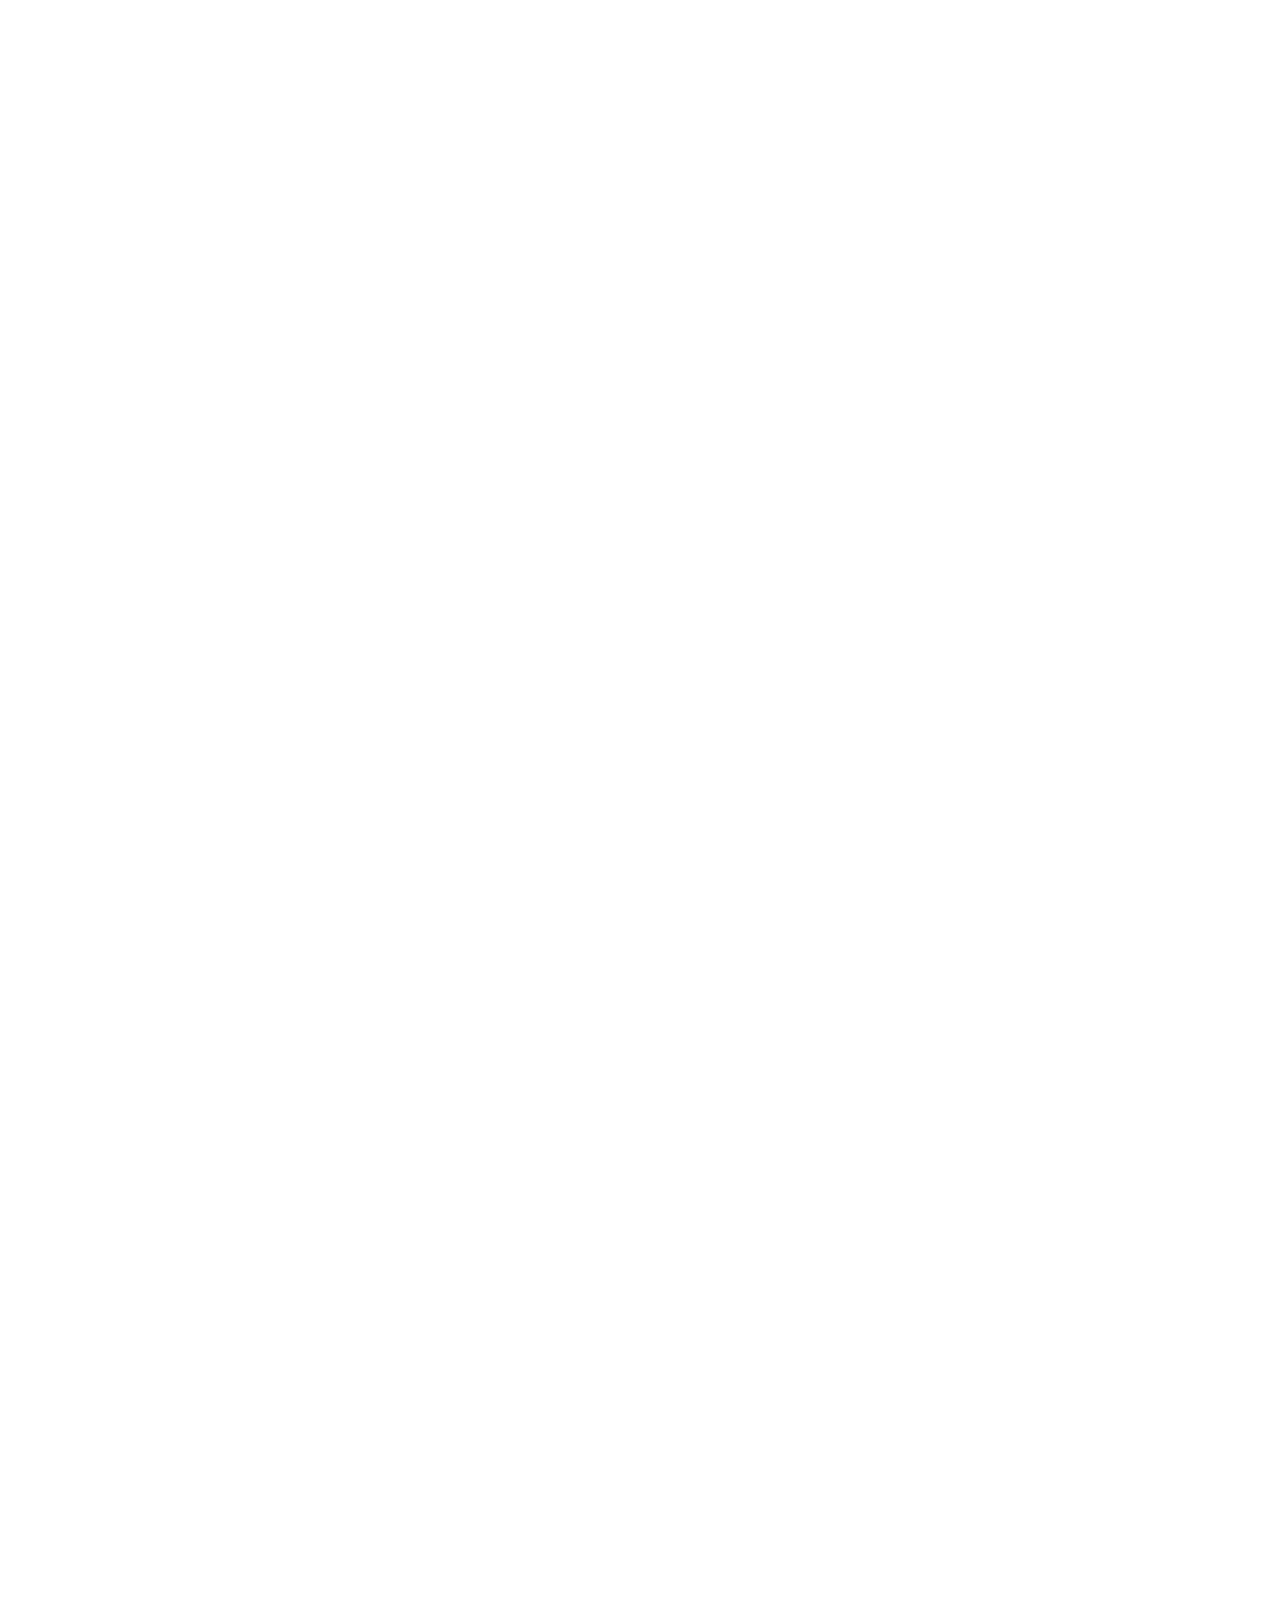
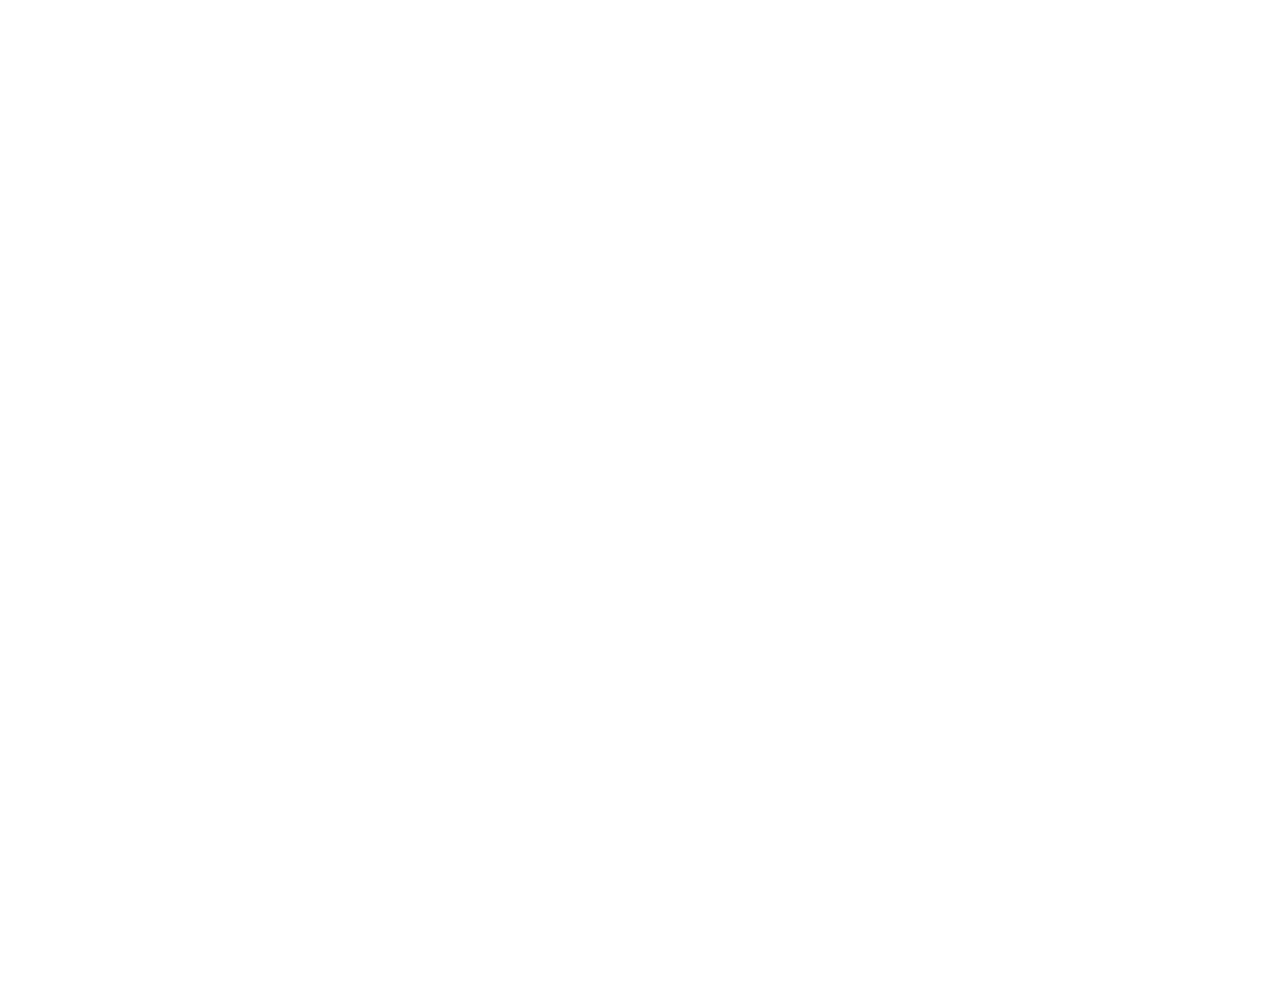
==== templates/index.html @ 4c21ff00 "migrated to flaskapp" ====
<!DOCTYPE html>
<html lang="en">
<head>
	<title>Home</title>
	<meta charset="UTF-8">
	<meta name="viewport" content="width=device-width, initial-scale=1">
<!--===============================================================================================-->	
	<link rel="icon" type="image/png" href=".../static/images/icons/favicon.png"/>
<!--===============================================================================================-->
	<link rel="stylesheet" type="text/css" href="../static/vendor/bootstrap/css/bootstrap.min.css">
<!--===============================================================================================-->
	<link rel="stylesheet" type="text/css" href="../static/fonts/font-awesome-4.7.0/css/font-awesome.min.css">
<!--===============================================================================================-->
	<link rel="stylesheet" type="text/css" href="../static/fonts/iconic/css/material-design-iconic-font.min.css">
<!--===============================================================================================-->
	<link rel="stylesheet" type="text/css" href="../static/fonts/linearicons-v1.0.0/icon-font.min.css">
<!--===============================================================================================-->
	<link rel="stylesheet" type="text/css" href="../static/vendor/animate/animate.css">
<!--===============================================================================================-->	
	<link rel="stylesheet" type="text/css" href="../static/vendor/css-hamburgers/hamburgers.min.css">
<!--===============================================================================================-->
	<link rel="stylesheet" type="text/css" href="../static/vendor/animsition/css/animsition.min.css">
<!--===============================================================================================-->
	<link rel="stylesheet" type="text/css" href="../static/vendor/select2/select2.min.css">
<!--===============================================================================================-->	
	<link rel="stylesheet" type="text/css" href="../static/vendor/daterangepicker/daterangepicker.css">
<!--===============================================================================================-->
	<link rel="stylesheet" type="text/css" href="../static/vendor/slick/slick.css">
<!--===============================================================================================-->
	<link rel="stylesheet" type="text/css" href="../static/vendor/MagnificPopup/magnific-popup.css">
<!--===============================================================================================-->
	<link rel="stylesheet" type="text/css" href="../static/vendor/perfect-scrollbar/perfect-scrollbar.css">
<!--===============================================================================================-->
	<link rel="stylesheet" type="text/css" href="../static/css/util.css">
	<link rel="stylesheet" type="text/css" href="../static/css/main.css">
<!--===============================================================================================-->
	<!-- <link rel="stylesheet" href="css/signup-reset.css"> CSS reset -->
	<link rel="stylesheet" href="../static/css/signup-style.css"> <!-- Resource style -->
<!--===============================================================================================-->
</head>
<body class="animsition">
	
	<!-- Header -->
	{% include "top-banner.html" %}

	<!-- Cart -->
	<div class="wrap-header-cart js-panel-cart">
		<div class="s-full js-hide-cart"></div>

		<div class="header-cart flex-col-l p-l-65 p-r-25">
			<div class="header-cart-title flex-w flex-sb-m p-b-8">
				<span class="mtext-103 cl2">
					Your Cart
				</span>

				<div class="fs-35 lh-10 cl2 p-lr-5 pointer hov-cl1 trans-04 js-hide-cart">
					<i class="zmdi zmdi-close"></i>
				</div>
			</div>
			
			<div class="header-cart-content flex-w js-pscroll" >
				<ul class="header-cart-wrapitem w-full" id='right-menu-cart' >
					 <!--<li class="header-cart-item flex-w flex-t m-b-12">
						<div class="header-cart-item-img">
							<img src="../static/images/item-cart-01.jpg" alt="IMG">
						</div>

						<div class="header-cart-item-txt p-t-8">
							<a href="#" class="header-cart-item-name m-b-18 hov-cl1 trans-04">
								White Shirt Pleat
							</a>

							<span class="header-cart-item-info">
								1 x $19.00
							</span>
						</div>
					</li> 

					 <li class="header-cart-item flex-w flex-t m-b-12">
						<div class="header-cart-item-img">
							<img src="../static/images/item-cart-02.jpg" alt="IMG">
						</div>

						<div class="header-cart-item-txt p-t-8">
							<a href="#" class="header-cart-item-name m-b-18 hov-cl1 trans-04">
								Converse All Star
							</a>

							<span class="header-cart-item-info">
								1 x $39.00
							</span>
						</div>
					</li>

					<li class="header-cart-item flex-w flex-t m-b-12">
						<div class="header-cart-item-img">
							<img src="../static/images/item-cart-03.jpg" alt="IMG">
						</div>

						<div class="header-cart-item-txt p-t-8">
							<a href="#" class="header-cart-item-name m-b-18 hov-cl1 trans-04">
								Nixon Porter Leather
							</a>

							<span class="header-cart-item-info">
								1 x $17.00
							</span>
						</div>
					</li>--> 
				</ul> 
				
				
			</div>

			<div class="w-full">
				<div class="header-cart-total w-full p-tb-40">
					Total: &#8377;0.00
				</div>

				<div class="header-cart-buttons flex-w w-full">
					<a href="/cart-page" class="flex-c-m stext-101 cl0 size-107 bg3 bor2 hov-btn3 p-lr-15 trans-04 m-r-8 m-b-10">
						View Cart
					</a>

					<a href="/cart-page" class="flex-c-m stext-101 cl0 size-107 bg3 bor2 hov-btn3 p-lr-15 trans-04 m-b-10">
						Check Out
					</a>
				</div>
			</div>

		</div>
	</div>

		

	<!-- Slider -->
	<section class="section-slide">
		<div class="wrap-slick1">
			<div class="slick1">
				<div class="item-slick1" style="background-image: url(../static/images/slide-01.jpg);">
					<div class="container h-full">
						<div class="flex-col-l-m h-full p-t-100 p-b-30 respon5">
							<div class="layer-slick1 animated visible-false" data-appear="fadeInDown" data-delay="0">
								<span class="ltext-101 cl2 respon2">
									Women Collection 2018
								</span>
							</div>
								
							<div class="layer-slick1 animated visible-false" data-appear="fadeInUp" data-delay="800">
								<h2 class="ltext-201 cl2 p-t-19 p-b-43 respon1">
									NEW SEASON
								</h2>
							</div>
								
							<div class="layer-slick1 animated visible-false" data-appear="zoomIn" data-delay="1600">
								<a href="/product-page" class="flex-c-m stext-101 cl0 size-101 bg1 bor1 hov-btn1 p-lr-15 trans-04">
									Shop Now
								</a>
							</div>
						</div>
					</div>
				</div>

				<div class="item-slick1" style="background-image: url(../static/images/slide-02.jpg);">
					<div class="container h-full">
						<div class="flex-col-l-m h-full p-t-100 p-b-30 respon5">
							<div class="layer-slick1 animated visible-false" data-appear="rollIn" data-delay="0">
								<span class="ltext-101 cl2 respon2">
									Men New-Season
								</span>
							</div>
								
							<div class="layer-slick1 animated visible-false" data-appear="lightSpeedIn" data-delay="800">
								<h2 class="ltext-201 cl2 p-t-19 p-b-43 respon1">
									Jackets & Coats
								</h2>
							</div>
								
							<div class="layer-slick1 animated visible-false" data-appear="slideInUp" data-delay="1600">
								<a href="/product-page" class="flex-c-m stext-101 cl0 size-101 bg1 bor1 hov-btn1 p-lr-15 trans-04">
									Shop Now
								</a>
							</div>
						</div>
					</div>
				</div>

				<div class="item-slick1" style="background-image: url(../static/images/slide-03.jpg);">
					<div class="container h-full">
						<div class="flex-col-l-m h-full p-t-100 p-b-30 respon5">
							<div class="layer-slick1 animated visible-false" data-appear="rotateInDownLeft" data-delay="0">
								<span class="ltext-101 cl2 respon2">
									Men Collection 2018
								</span>
							</div>
								
							<div class="layer-slick1 animated visible-false" data-appear="rotateInUpRight" data-delay="800">
								<h2 class="ltext-201 cl2 p-t-19 p-b-43 respon1">
									New arrivals
								</h2>
							</div>
								
							<div class="layer-slick1 animated visible-false" data-appear="rotateIn" data-delay="1600">
								<a href="/product-page" class="flex-c-m stext-101 cl0 size-101 bg1 bor1 hov-btn1 p-lr-15 trans-04">
									Shop Now
								</a>
							</div>
						</div>
					</div>
				</div>
			</div>
		</div>
	</section>


	<!-- Banner -->
	<div class="sec-banner bg0 p-t-80 p-b-50">
		<div class="container">
			<div class="row">
				<div class="col-md-6 col-xl-4 p-b-30 m-lr-auto">
					<!-- Block1 -->
					<div class="block1 wrap-pic-w">
						<img src="../static/images/banner-01.jpg" alt="IMG-BANNER">

						<a href="/product-page" class="block1-txt ab-t-l s-full flex-col-l-sb p-lr-38 p-tb-34 trans-03 respon3">
							<div class="block1-txt-child1 flex-col-l">
								<span class="block1-name ltext-102 trans-04 p-b-8">
									Women
								</span>

								<span class="block1-info stext-102 trans-04">
									Spring 2018
								</span>
							</div>

							<div class="block1-txt-child2 p-b-4 trans-05">
								<div class="block1-link stext-101 cl0 trans-09">
									Shop Now
								</div>
							</div>
						</a>
					</div>
				</div>

				<div class="col-md-6 col-xl-4 p-b-30 m-lr-auto">
					<!-- Block1 -->
					<div class="block1 wrap-pic-w">
						<img src="../static/images/banner-02.jpg" alt="IMG-BANNER">

						<a href="/product-page" class="block1-txt ab-t-l s-full flex-col-l-sb p-lr-38 p-tb-34 trans-03 respon3">
							<div class="block1-txt-child1 flex-col-l">
								<span class="block1-name ltext-102 trans-04 p-b-8">
									Men
								</span>

								<span class="block1-info stext-102 trans-04">
									Spring 2018
								</span>
							</div>

							<div class="block1-txt-child2 p-b-4 trans-05">
								<div class="block1-link stext-101 cl0 trans-09">
									Shop Now
								</div>
							</div>
						</a>
					</div>
				</div>

				<div class="col-md-6 col-xl-4 p-b-30 m-lr-auto">
					<!-- Block1 -->
					<div class="block1 wrap-pic-w">
						<img src="../static/images/banner-03.jpg" alt="IMG-BANNER">

						<a href="/product-page" class="block1-txt ab-t-l s-full flex-col-l-sb p-lr-38 p-tb-34 trans-03 respon3">
							<div class="block1-txt-child1 flex-col-l">
								<span class="block1-name ltext-102 trans-04 p-b-8">
									Accessories
								</span>

								<span class="block1-info stext-102 trans-04">
									New Trend
								</span>
							</div>

							<div class="block1-txt-child2 p-b-4 trans-05">
								<div class="block1-link stext-101 cl0 trans-09">
									Shop Now
								</div>
							</div>
						</a>
					</div>
				</div>
			</div>
		</div>
	</div>


	<!-- Product -->
	<section class="bg0 p-t-23 p-b-140">
		<div class="container">
			<div class="p-b-10">
				<h3 class="ltext-103 cl5">
					Product Overview
				</h3>
			</div>

			<div class="flex-w flex-sb-m p-b-52">
				<div class="flex-w flex-l-m filter-tope-group m-tb-10">
					<button class="stext-106 cl6 hov1 bor3 trans-04 m-r-32 m-tb-5 how-active1" data-filter="*">
						All Products
					</button>

					<button class="stext-106 cl6 hov1 bor3 trans-04 m-r-32 m-tb-5" data-filter=".women">
						Women
					</button>

					<button class="stext-106 cl6 hov1 bor3 trans-04 m-r-32 m-tb-5" data-filter=".men">
						Men
					</button>

					<button class="stext-106 cl6 hov1 bor3 trans-04 m-r-32 m-tb-5" data-filter=".bag">
						Bag
					</button>

					<button class="stext-106 cl6 hov1 bor3 trans-04 m-r-32 m-tb-5" data-filter=".shoes">
						Shoes
					</button>

					<button class="stext-106 cl6 hov1 bor3 trans-04 m-r-32 m-tb-5" data-filter=".watches">
						Watches
					</button>
				</div>

				<div class="flex-w flex-c-m m-tb-10">
					<!-- <div class="flex-c-m stext-106 cl6 size-104 bor4 pointer hov-btn3 trans-04 m-r-8 m-tb-4 js-show-filter">
						<i class="icon-filter cl2 m-r-6 fs-15 trans-04 zmdi zmdi-filter-list"></i>
						<i class="icon-close-filter cl2 m-r-6 fs-15 trans-04 zmdi zmdi-close dis-none"></i>
						 Filter
					</div> -->

					<div class="flex-c-m stext-106 cl6 size-105 bor4 pointer hov-btn3 trans-04 m-tb-4 js-show-search">
						<i class="icon-search cl2 m-r-6 fs-15 trans-04 zmdi zmdi-search"></i>
						<i class="icon-close-search cl2 m-r-6 fs-15 trans-04 zmdi zmdi-close dis-none"></i>
						Search
					</div>
				</div>
				
				<!-- Search product -->
				<div class="dis-none panel-search w-full p-t-10 p-b-15">
					<div class="bor8 dis-flex p-l-15">
						<button class="size-113 flex-c-m fs-16 cl2 hov-cl1 trans-04">
							<i class="zmdi zmdi-search"></i>
						</button>

						<input class="mtext-107 cl2 size-114 plh2 p-r-15" type="text" name="search-product" placeholder="Search">
					</div>	
				</div>

				<!-- Filter -->
				<!-- <div class="dis-none panel-filter w-full p-t-10">
					<div class="wrap-filter flex-w bg6 w-full p-lr-40 p-t-27 p-lr-15-sm">
						<div class="filter-col1 p-r-15 p-b-27">
							<div class="mtext-102 cl2 p-b-15">
								Sort By
							</div>

							<ul>
								<li class="p-b-6">
									<a href="#" class="filter-link stext-106 trans-04">
										Default
									</a>
								</li>

								<li class="p-b-6">
									<a href="#" class="filter-link stext-106 trans-04">
										Popularity
									</a>
								</li>

								<li class="p-b-6">
									<a href="#" class="filter-link stext-106 trans-04">
										Average rating
									</a>
								</li>

								<li class="p-b-6">
									<a href="#" class="filter-link stext-106 trans-04 filter-link-active">
										Newness
									</a>
								</li>

								<li class="p-b-6">
									<a href="#" class="filter-link stext-106 trans-04">
										Price: Low to High
									</a>
								</li>

								<li class="p-b-6">
									<a href="#" class="filter-link stext-106 trans-04">
										Price: High to Low
									</a>
								</li>
							</ul>
						</div>

						<div class="filter-col2 p-r-15 p-b-27">
							<div class="mtext-102 cl2 p-b-15">
								Price
							</div>

							<ul>
								<li class="p-b-6">
									<a href="#" class="filter-link stext-106 trans-04 filter-link-active">
										All
									</a>
								</li>

								<li class="p-b-6">
									<a href="#" class="filter-link stext-106 trans-04">
										$0.00 - $50.00
									</a>
								</li>

								<li class="p-b-6">
									<a href="#" class="filter-link stext-106 trans-04">
										$50.00 - $100.00
									</a>
								</li>

								<li class="p-b-6">
									<a href="#" class="filter-link stext-106 trans-04">
										$100.00 - $150.00
									</a>
								</li>

								<li class="p-b-6">
									<a href="#" class="filter-link stext-106 trans-04">
										$150.00 - $200.00
									</a>
								</li>

								<li class="p-b-6">
									<a href="#" class="filter-link stext-106 trans-04">
										$200.00+
									</a>
								</li>
							</ul>
						</div>

						<div class="filter-col3 p-r-15 p-b-27">
							<div class="mtext-102 cl2 p-b-15">
								Color
							</div>

							<ul>
								<li class="p-b-6">
									<span class="fs-15 lh-12 m-r-6" style="color: #222;">
										<i class="zmdi zmdi-circle"></i>
									</span>

									<a href="#" class="filter-link stext-106 trans-04">
										Black
									</a>
								</li>

								<li class="p-b-6">
									<span class="fs-15 lh-12 m-r-6" style="color: #4272d7;">
										<i class="zmdi zmdi-circle"></i>
									</span>

									<a href="#" class="filter-link stext-106 trans-04 filter-link-active">
										Blue
									</a>
								</li>

								<li class="p-b-6">
									<span class="fs-15 lh-12 m-r-6" style="color: #b3b3b3;">
										<i class="zmdi zmdi-circle"></i>
									</span>

									<a href="#" class="filter-link stext-106 trans-04">
										Grey
									</a>
								</li>

								<li class="p-b-6">
									<span class="fs-15 lh-12 m-r-6" style="color: #00ad5f;">
										<i class="zmdi zmdi-circle"></i>
									</span>

									<a href="#" class="filter-link stext-106 trans-04">
										Green
									</a>
								</li>

								<li class="p-b-6">
									<span class="fs-15 lh-12 m-r-6" style="color: #fa4251;">
										<i class="zmdi zmdi-circle"></i>
									</span>

									<a href="#" class="filter-link stext-106 trans-04">
										Red
									</a>
								</li>

								<li class="p-b-6">
									<span class="fs-15 lh-12 m-r-6" style="color: #aaa;">
										<i class="zmdi zmdi-circle-o"></i>
									</span>

									<a href="#" class="filter-link stext-106 trans-04">
										White
									</a>
								</li>
							</ul>
						</div>

						<div class="filter-col4 p-b-27">
							<div class="mtext-102 cl2 p-b-15">
								Tags
							</div>

							<div class="flex-w p-t-4 m-r--5">
								<a href="#" class="flex-c-m stext-107 cl6 size-301 bor7 p-lr-15 hov-tag1 trans-04 m-r-5 m-b-5">
									Fashion
								</a>

								<a href="#" class="flex-c-m stext-107 cl6 size-301 bor7 p-lr-15 hov-tag1 trans-04 m-r-5 m-b-5">
									Lifestyle
								</a>

								<a href="#" class="flex-c-m stext-107 cl6 size-301 bor7 p-lr-15 hov-tag1 trans-04 m-r-5 m-b-5">
									Denim
								</a>

								<a href="#" class="flex-c-m stext-107 cl6 size-301 bor7 p-lr-15 hov-tag1 trans-04 m-r-5 m-b-5">
									Streetstyle
								</a>

								<a href="#" class="flex-c-m stext-107 cl6 size-301 bor7 p-lr-15 hov-tag1 trans-04 m-r-5 m-b-5">
									Crafts
								</a>
							</div>
						</div>
					</div>
				</div> -->
			</div>

			<div class="row isotope-grid" id='ProductPage'>

				 <div class="col-sm-6 col-md-4 col-lg-3 p-b-35 isotope-item women">
					
					<div class="block2">
						<div class="block2-pic hov-img0">
							<img src="../static/images/EspritRuffleShirt.jpg" alt="IMG-PRODUCT">

							<a href="#" class="block2-btn flex-c-m stext-103 cl2 size-102 bg0 bor2 hov-btn1 p-lr-15 trans-04 js-show-modal2">
								Quick View
							</a>
						</div>

						<div class="block2-txt flex-w flex-t p-t-14">
							<div class="block2-txt-child1 flex-col-l ">
								<a href="product-detail.html" class="stext-104 cl4 hov-cl1 trans-04 js-name-b2 p-b-6">
									Esprit Ruffle Shirt
								</a>

								<span class="stext-105 cl3">
									$16
								</span>
							</div>

							<div class="block2-txt-child2 flex-r p-t-3">
								<a href="#" class="btn-addwish-b2 dis-block pos-relative js-addwish-b2">
									<img class="icon-heart1 dis-block trans-04" src="../static/images/icons/icon-heart-01.png" alt="ICON">
									<img class="icon-heart2 dis-block trans-04 ab-t-l" src="../static/images/icons/icon-heart-02.png" alt="ICON">
								</a>
							</div>
						</div>
					</div>
				</div> 
				<!-- 
				<div class="col-sm-6 col-md-4 col-lg-3 p-b-35 isotope-item women">
					
					<div class="block2">
						<div class="block2-pic hov-img0">
							<img src="../static/images/Herschelsupply.jpg" alt="IMG-PRODUCT">

							<a href="#" class="block2-btn flex-c-m stext-103 cl2 size-102 bg0 bor2 hov-btn1 p-lr-15 trans-04 js-show-modal3">
								Quick View
							</a>
						</div>

						<div class="block2-txt flex-w flex-t p-t-14">
							<div class="block2-txt-child1 flex-col-l ">
								<a href="product-detail.html" class="stext-104 cl4 hov-cl1 trans-04 js-name-b2 p-b-6">
									Herschel supply
								</a>

								<span class="stext-105 cl3">
									$35.31
								</span>
							</div>

							<div class="block2-txt-child2 flex-r p-t-3">
								<a href="#" class="btn-addwish-b2 dis-block pos-relative js-addwish-b2">
									<img class="icon-heart1 dis-block trans-04" src="../static/images/icons/icon-heart-01.png" alt="ICON">
									<img class="icon-heart2 dis-block trans-04 ab-t-l" src="../static/images/icons/icon-heart-02.png" alt="ICON">
								</a>
							</div>
						</div>
					</div>
				</div>-->

			
			</div>

			<!-- Load more -->
			<div class="flex-c-m flex-w w-full p-t-45">
				<a href="/product-page" class="flex-c-m stext-101 cl5 size-103 bg2 bor1 hov-btn1 p-lr-15 trans-04">
					Load More
				</a>
			</div>
		</div>
	</section>


	<!-- Footer -->
	<footer class="bg3 p-t-75 p-b-32">
		<div class="container">
			<div class="row">
				<div class="col-sm-6 col-lg-3 p-b-50">
					<h4 class="stext-301 cl0 p-b-30">
						Categories
					</h4>

					<ul>
						<li class="p-b-10">
							<a href="#" class="stext-107 cl7 hov-cl1 trans-04">
								Women
							</a>
						</li>

						<li class="p-b-10">
							<a href="#" class="stext-107 cl7 hov-cl1 trans-04">
								Men
							</a>
						</li>

						<li class="p-b-10">
							<a href="#" class="stext-107 cl7 hov-cl1 trans-04">
								Shoes
							</a>
						</li>

						<li class="p-b-10">
							<a href="#" class="stext-107 cl7 hov-cl1 trans-04">
								Watches
							</a>
						</li>
					</ul>
				</div>

				<div class="col-sm-6 col-lg-3 p-b-50">
					<h4 class="stext-301 cl0 p-b-30">
						Help
					</h4>

					<ul>
						<li class="p-b-10">
							<a href="#" class="stext-107 cl7 hov-cl1 trans-04">
								Track Order
							</a>
						</li>

						<li class="p-b-10">
							<a href="#" class="stext-107 cl7 hov-cl1 trans-04">
								Returns 
							</a>
						</li>

						<li class="p-b-10">
							<a href="#" class="stext-107 cl7 hov-cl1 trans-04">
								Shipping
							</a>
						</li>

						<li class="p-b-10">
							<a href="#" class="stext-107 cl7 hov-cl1 trans-04">
								FAQs
							</a>
						</li>
					</ul>
				</div>

				<div class="col-sm-6 col-lg-3 p-b-50">
					<h4 class="stext-301 cl0 p-b-30">
						GET IN TOUCH
					</h4>

					<p class="stext-107 cl7 size-201">
						Any questions? Let us know in store at 8th floor, 379 Hudson St, New York, NY 10018 or call us on (+1) 96 716 6879
					</p>

					<div class="p-t-27">
						<a href="#" class="fs-18 cl7 hov-cl1 trans-04 m-r-16">
							<i class="fa fa-facebook"></i>
						</a>

						<a href="#" class="fs-18 cl7 hov-cl1 trans-04 m-r-16">
							<i class="fa fa-instagram"></i>
						</a>

						<a href="#" class="fs-18 cl7 hov-cl1 trans-04 m-r-16">
							<i class="fa fa-pinterest-p"></i>
						</a>
					</div>
				</div>

				<div class="col-sm-6 col-lg-3 p-b-50">
					<h4 class="stext-301 cl0 p-b-30">
						Newsletter
					</h4>

					<form>
						<div class="wrap-input1 w-full p-b-4">
							<input class="input1 bg-none plh1 stext-107 cl7" type="text" name="email" placeholder="email@example.com">
							<div class="focus-input1 trans-04"></div>
						</div>

						<div class="p-t-18">
							<button class="flex-c-m stext-101 cl0 size-103 bg1 bor1 hov-btn2 p-lr-15 trans-04">
								Subscribe
							</button>
						</div>
					</form>
				</div>
			</div>

			<div class="p-t-40">
				<div class="flex-c-m flex-w p-b-18">
					<a href="#" class="m-all-1">
						<img src="../static/images/icons/icon-pay-01.png" alt="ICON-PAY">
					</a>

					<a href="#" class="m-all-1">
						<img src="../static/images/icons/icon-pay-02.png" alt="ICON-PAY">
					</a>

					<a href="#" class="m-all-1">
						<img src="../static/images/icons/icon-pay-03.png" alt="ICON-PAY">
					</a>

					<a href="#" class="m-all-1">
						<img src="../static/images/icons/icon-pay-04.png" alt="ICON-PAY">
					</a>

					<a href="#" class="m-all-1">
						<img src="../static/images/icons/icon-pay-05.png" alt="ICON-PAY">
					</a>
				</div>

				<p class="stext-107 cl6 txt-center">
					<!-- Link back to Colorlib can't be removed. Template is licensed under CC BY 3.0. -->
Copyright &copy;<script>document.write(new Date().getFullYear());</script> All rights reserved  |  Hang 
				</p>
			</div>
		</div>
	</footer>


	<!-- Back to top -->
	<div class="btn-back-to-top" id="myBtn">
		<span class="symbol-btn-back-to-top">
			<i class="zmdi zmdi-chevron-up"></i>
		</span>
	</div>

	<div id="product-overlay"> This is a product overlay </div>
	<!-- Modal1 -->
	<!--<div class="wrap-modal1 js-modal1 p-t-60 p-b-20">
		<div class="overlay-modal1 js-hide-modal1"></div>

		<div class="container">
			<div class="bg0 p-t-60 p-b-30 p-lr-15-lg how-pos3-parent">
				<button class="how-pos3 hov3 trans-04 js-hide-modal1">
					<img src="../static/images/icons/icon-close.png" alt="CLOSE">
				</button>

				<div class="row">
					<div class="col-md-6 col-lg-7 p-b-30">
						<div class="p-l-25 p-r-30 p-lr-0-lg">
							<div class="wrap-slick3 flex-sb flex-w">
								<div class="wrap-slick3-dots"></div>
								<div class="wrap-slick3-arrows flex-sb-m flex-w"></div>

								<div class="slick3 gallery-lb">
									<div class="item-slick3" data-thumb="../static/images/product-detail-01.jpg">
										<div class="wrap-pic-w pos-relative">
											<img src="../static/images/product-detail-01.jpg" alt="IMG-PRODUCT">

											<a class="flex-c-m size-108 how-pos1 bor0 fs-16 cl10 bg0 hov-btn3 trans-04" href="../static/images/product-detail-01.jpg">
												<i class="fa fa-expand"></i>
											</a>
										</div>
									</div>

									<div class="item-slick3" data-thumb="../static/images/product-detail-02.jpg">
										<div class="wrap-pic-w pos-relative">
											<img src="../static/images/product-detail-02.jpg" alt="IMG-PRODUCT">

											<a class="flex-c-m size-108 how-pos1 bor0 fs-16 cl10 bg0 hov-btn3 trans-04" href="../static/images/product-detail-02.jpg">
												<i class="fa fa-expand"></i>
											</a>
										</div>
									</div>

									<div class="item-slick3" data-thumb="../static/images/product-detail-03.jpg">
										<div class="wrap-pic-w pos-relative">
											<img src="../static/images/product-detail-03.jpg" alt="IMG-PRODUCT">

											<a class="flex-c-m size-108 how-pos1 bor0 fs-16 cl10 bg0 hov-btn3 trans-04" href="../static/images/product-detail-03.jpg">
												<i class="fa fa-expand"></i>
											</a>
										</div>
									</div>
								</div>
							</div>
						</div>
					</div>
					
					<div class="col-md-6 col-lg-5 p-b-30">
						<div class="p-r-50 p-t-5 p-lr-0-lg">
							<h4 class="mtext-105 cl2 js-name-detail p-b-14">
								Lightweight Jacket
							</h4>

							<span class="mtext-106 cl2">
								$58.79
							</span>

							<p class="stext-102 cl3 p-t-23">
								Nulla eget sem vitae eros pharetra viverra. Nam vitae luctus ligula. Mauris consequat ornare feugiat.
							</p>
							<div class="p-t-33">
								<div class="flex-w flex-r-m p-b-10">
									<div class="size-203 flex-c-m respon6">
										Size
									</div>

									<div class="size-204 respon6-next">
										<div class="rs1-select2 bor8 bg0">
											<select class="js-select2" name="time">
												<option>Choose an option</option>
												<option>Size S</option>
												<option>Size M</option>
												<option>Size L</option>
												<option>Size XL</option>
											</select>
											<div class="dropDownSelect2"></div>
										</div>
									</div>
								</div>

								<div class="flex-w flex-r-m p-b-10">
									<div class="size-203 flex-c-m respon6">
										Color
									</div>

									<div class="size-204 respon6-next">
										<div class="rs1-select2 bor8 bg0">
											<select class="js-select2" name="time">
												<option>Choose an option</option>
												<option>Red</option>
												<option>Blue</option>
												<option>White</option>
												<option>Grey</option>
											</select>
											<div class="dropDownSelect2"></div>
										</div>
									</div>
								</div>

								<div class="flex-w flex-r-m p-b-10">
									<div class="size-204 flex-w flex-m respon6-next">
										<div class="wrap-num-product flex-w m-r-20 m-tb-10">
											<div class="btn-num-product-down cl8 hov-btn3 trans-04 flex-c-m">
												<i class="fs-16 zmdi zmdi-minus"></i>
											</div>

											<input class="mtext-104 cl3 txt-center num-product" type="number" name="num-product" value="1">

											<div class="btn-num-product-up cl8 hov-btn3 trans-04 flex-c-m">
												<i class="fs-16 zmdi zmdi-plus"></i>
											</div>
										</div>

										<button class="flex-c-m stext-101 cl0 size-101 bg1 bor1 hov-btn1 p-lr-15 trans-04 js-addcart-detail">
											Add to cart
										</button>
									</div>
								</div>	
							</div>
							<div class="flex-w flex-m p-l-100 p-t-40 respon7">
								<div class="flex-m bor9 p-r-10 m-r-11">
									<a href="#" class="fs-14 cl3 hov-cl1 trans-04 lh-10 p-lr-5 p-tb-2 js-addwish-detail tooltip100" data-tooltip="Add to Wishlist">
										<i class="zmdi zmdi-favorite"></i>
									</a>
								</div>

								<a href="#" class="fs-14 cl3 hov-cl1 trans-04 lh-10 p-lr-5 p-tb-2 m-r-8 tooltip100" data-tooltip="Facebook">
									<i class="fa fa-facebook"></i>
								</a>

								<a href="#" class="fs-14 cl3 hov-cl1 trans-04 lh-10 p-lr-5 p-tb-2 m-r-8 tooltip100" data-tooltip="Twitter">
									<i class="fa fa-twitter"></i>
								</a>

								<a href="#" class="fs-14 cl3 hov-cl1 trans-04 lh-10 p-lr-5 p-tb-2 m-r-8 tooltip100" data-tooltip="Google Plus">
									<i class="fa fa-google-plus"></i>
								</a>
							</div>
						</div>
					</div>
				</div>
			</div>
		</div>
	</div>
-->
<!-- Modal 1 --> 


 <!--signup modal -->
 <div class="cd-signin-modal js-signin-modal"> <!-- this is the entire modal form, including the background -->
	<div class="cd-signin-modal__container"> <!-- this is the container wrapper -->
		<ul class="cd-signin-modal__switcher js-signin-modal-switcher js-signin-modal-trigger">
			<li><a href="#0" data-signin="login" data-type="login">Sign in</a></li>
			<li><a href="#0" data-signin="signup" data-type="signup">New account</a></li>
		</ul>

		<div class="cd-signin-modal__block js-signin-modal-block" data-type="login"> <!-- log in form -->
			<form class="cd-signin-modal__form" name="signin-form">
				<p class="cd-signin-modal__fieldset">
					<label class="cd-signin-modal__label cd-signin-modal__label--email cd-signin-modal__label--image-replace" for="signin-email">E-mail</label>
					<input class="cd-signin-modal__input cd-signin-modal__input--full-width cd-signin-modal__input--has-padding cd-signin-modal__input--has-border" name='email' id="signin-email" type="email" placeholder="E-mail" required>
					<span class="cd-signin-modal__error"> Please enter a valid email address !</span>
				</p>

				<p class="cd-signin-modal__fieldset">
					<label class="cd-signin-modal__label cd-signin-modal__label--password cd-signin-modal__label--image-replace" for="signin-password">Password</label>
					<input class="cd-signin-modal__input cd-signin-modal__input--full-width cd-signin-modal__input--has-padding cd-signin-modal__input--has-border" name="password" id="signin-password" type="text"  placeholder="Password" required>
					<span class="cd-signin-modal__error">Please enter valid password !</span>
					<a href="#0" class="cd-signin-modal__hide-password js-hide-password">Hide</a>
					
				</p>

				<p class="cd-signin-modal__fieldset">
					<input class="cd-signin-modal__input cd-signin-modal__input--full-width" type="submit" value="Login">
				</p>
			</form>
			
			<p class="cd-signin-modal__bottom-message js-signin-modal-trigger"><a href="#0" data-signin="reset">Forgot your password?</a></p>
		</div> <!-- cd-signin-modal__block -->

		<div class="cd-signin-modal__block js-signin-modal-block" data-type="signup"> <!-- sign up form -->
			<form class="cd-signin-modal__form">
				<p class="cd-signin-modal__fieldset">
					<label class="cd-signin-modal__label cd-signin-modal__label--username cd-signin-modal__label--image-replace" for="signup-username">Username</label>
					<input class="cd-signin-modal__input cd-signin-modal__input--full-width cd-signin-modal__input--has-padding cd-signin-modal__input--has-border" id="signup-username" type="text" placeholder="Username" required>
					<span class="cd-signin-modal__error">Error message here!</span>
				</p>

				<p class="cd-signin-modal__fieldset">
					<label class="cd-signin-modal__label cd-signin-modal__label--email cd-signin-modal__label--image-replace" for="signup-email">E-mail</label>
					<input class="cd-signin-modal__input cd-signin-modal__input--full-width cd-signin-modal__input--has-padding cd-signin-modal__input--has-border" id="signup-email" type="email" placeholder="E-mail" required>
					<span class="cd-signin-modal__error">Error message here!</span>
				</p>

				<p class="cd-signin-modal__fieldset">
					<label class="cd-signin-modal__label cd-signin-modal__label--password cd-signin-modal__label--image-replace" for="signup-password">Password</label>
					<input class="cd-signin-modal__input cd-signin-modal__input--full-width cd-signin-modal__input--has-padding cd-signin-modal__input--has-border" id="signup-password" type="text"  placeholder="Password" required>
					<a href="#0" class="cd-signin-modal__hide-password js-hide-password">Hide</a>
					<span class="cd-signin-modal__error">Error message here!</span>
				</p>

				<p class="cd-signin-modal__fieldset">
					<input class="cd-signin-modal__input cd-signin-modal__input--full-width cd-signin-modal__input--has-padding" type="submit" value="Create account">
				</p>
			</form>
		</div> <!-- cd-signin-modal__block -->

		<div class="cd-signin-modal__block js-signin-modal-block" data-type="reset"> <!-- reset password form -->
			<p class="cd-signin-modal__message">Lost your password? Please enter your email address. You will receive a link to create a new password.</p>

			<form class="cd-signin-modal__form">
				<p class="cd-signin-modal__fieldset">
					<label class="cd-signin-modal__label cd-signin-modal__label--email cd-signin-modal__label--image-replace" for="reset-email">E-mail</label>
					<input class="cd-signin-modal__input cd-signin-modal__input--full-width cd-signin-modal__input--has-padding cd-signin-modal__input--has-border" id="reset-email" type="email" placeholder="E-mail">
					<span class="cd-signin-modal__error">Error message here!</span>
				</p>

				<p class="cd-signin-modal__fieldset">
					<input class="cd-signin-modal__input cd-signin-modal__input--full-width cd-signin-modal__input--has-padding" type="submit" value="Reset password">
				</p>
			</form>

			<p class="cd-signin-modal__bottom-message js-signin-modal-trigger"><a href="#0" data-signin="login">Back to log-in</a></p>
		</div> <!-- cd-signin-modal__block -->
		
		<a href="#0" class="cd-signin-modal__close js-close"> Close </a>
	</div> <!-- cd-signin-modal__container -->
</div> <!-- cd-signin-modal -->
<!--signup modal-->
<script src="../static/js/product-list.js"></script>
<script>
	
	//Rendering products in main page
	// $(document).ready( function productsInPage(){
		let product_disp = document.getElementById('ProductPage');
		let product_overview = document.getElementById('product-overlay');
		product_disp.innerHTML = ``;
		product_overview.innerHTML = ``; 
		
		for (let i=0; i<products.length; i++){

		//Listing the available products

			product_disp.innerHTML+=
			`
			<div class="col-sm-6 col-md-4 col-lg-3 p-b-35 isotope-item ${products[i].category}">
			<!-- Block2 -->
			<div class="block2">
				<div class="block2-pic hov-img0">
					<img src="../static/images/${products[i].tag}.jpg" alt="IMG-PRODUCT">

					<a href="#" class="block2-btn flex-c-m stext-103 cl2 size-102 bg0 bor2 hov-btn1 p-lr-15 trans-04 js-show-modal${i+1}">
						Quick View
					</a>
				</div>

				<div class="block2-txt flex-w flex-t p-t-14">
					<div class="block2-txt-child1 flex-col-l ">
						<a href="product-detail.html" class="stext-104 cl4 hov-cl1 trans-04 js-name-b2 p-b-6">
							${products[i].name}
						</a>

						<span class="stext-105 cl3">
						&#8377; ${products[i].price}
						</span>
					</div>

					<div class="block2-txt-child2 flex-r p-t-3">
						<a href="#" class="btn-addwish-b2 dis-block pos-relative js-addwish-b2">
							<img class="icon-heart1 dis-block trans-04" src="../static/images/icons/icon-heart-01.png" alt="ICON">
							<img class="icon-heart2 dis-block trans-04 ab-t-l" src="../static/images/icons/icon-heart-02.png" alt="ICON">
						</a>
					</div>
				</div>
			</div>
		</div>

			`;

		//Listing the product overview overlay

		product_overview.innerHTML += `
		
		<!-- Modal  -->
	<div class="wrap-modal js-modal${i+1} p-t-60 p-b-20">
	<div class="overlay-modal js-hide-modal${i+1}"></div>

	<div class="container">
		<div class="bg0 p-t-60 p-b-30 p-lr-15-lg how-pos3-parent">
			<button class="how-pos3 hov3 trans-04 js-hide-modal${i+1}">
				<img src="../static/images/icons/icon-close.png" alt="CLOSE">
			</button>

			<div class="row">
				<div class="col-md-6 col-lg-7 p-b-30">
					<div class="p-l-25 p-r-30 p-lr-0-lg">
						<div class="wrap-slick3 flex-sb flex-w">
							<div class="wrap-slick3-dots"></div>
							<div class="wrap-slick3-arrows flex-sb-m flex-w"></div>

							<div class="slick3 gallery-lb">
								<div class="item-slick3" data-thumb="../static/images/${products[i].tag}.jpg">
									<div class="wrap-pic-w pos-relative">
										<img src="../static/images/${products[i].tag}.jpg" alt="IMG-PRODUCT">

										<a class="flex-c-m size-108 how-pos1 bor0 fs-16 cl10 bg0 hov-btn3 trans-04" href="../static/images/${products[i].tag}.jpg">
											<i class="fa fa-expand"></i>
										</a>
									</div>
								</div>

								<div class="item-slick3" data-thumb="../static/images/${products[i].tag}.jpg">
									<div class="wrap-pic-w pos-relative">
										<img src="../static/images/${products[i].tag}.jpg" alt="IMG-PRODUCT">

										<a class="flex-c-m size-108 how-pos1 bor0 fs-16 cl10 bg0 hov-btn3 trans-04" href="../static/images/${products[i].tag}.jpg">
											<i class="fa fa-expand"></i>
										</a>
									</div>
								</div>

								<div class="item-slick3" data-thumb="../static/images/${products[i].tag}.jpg">
									<div class="wrap-pic-w pos-relative">
										<img src="../static/images/${products[i].tag}.jpg" alt="IMG-PRODUCT">

										<a class="flex-c-m size-108 how-pos1 bor0 fs-16 cl10 bg0 hov-btn3 trans-04" href="../static/images/${products[i].tag}.jpg">
											<i class="fa fa-expand"></i>
										</a>
									</div>
								</div>
							</div>
						</div>
					</div>
				</div>
				
				<div class="col-md-6 col-lg-5 p-b-30">
					<div class="p-r-50 p-t-5 p-lr-0-lg">
						<h4 class="mtext-105 cl2 js-name-detail p-b-14">
						${products[i].name}
						</h4>

						<span class="mtext-106 cl2">
						&#8377; ${products[i].price}
						</span>

						<p class="stext-102 cl3 p-t-23">
						${products[i].description}
						</p>
						
						<!--  -->
						<div class="p-t-33">
							<div class="flex-w flex-r-m p-b-10">
								<div class="size-203 flex-c-m respon6">
									Size
								</div>

								<div class="size-204 respon6-next">
									<div class="rs1-select2 bor8 bg0">
										<select class="js-select2" name="time" id="size">
											<!-- <option>Choose an option</option> -->
											<option>Size ${products[i].size[0]}</option>
											<option>Size ${products[i].size[1]}</option>
											<option>Size ${products[i].size[2]}</option>
											<option>Size ${products[i].size[3]}</option>
										</select>
										<div class="dropDownSelect2"></div>
									</div>
								</div>
							</div>

							<div class="flex-w flex-r-m p-b-10">
								<div class="size-203 flex-c-m respon6">
									Color
								</div>

								<div class="size-204 respon6-next">
								${products[i].colour}

								</div>
							</div>

							<div class="flex-w flex-r-m p-b-10">
								<div class="size-204 flex-w flex-m respon6-next">
									<div class="wrap-num-product flex-w m-r-20 m-tb-10">
										<div class="btn-num-product-down btn-down cl8 hov-btn3 trans-04 flex-c-m">
											<i class="fs-16 zmdi zmdi-minus"></i>
										</div>

										<input class="mtext-104 cl3 txt-center num-product" type="number" name="num-product" value="1" readonly style="cursor:default">

										<div class="btn-num-product-up btn-up cl8 hov-btn3 trans-04 flex-c-m">
											<i class="fs-16 zmdi zmdi-plus"></i>
										</div>
									</div>

									<button class="flex-c-m stext-101 cl0 size-101 bg1 bor1 hov-btn1 p-lr-15 trans-04 js-addcart-detail add-cart">
										Add to cart
									</button>
								</div>
							</div>	
						</div>

						<!--  -->
						<div class="flex-w flex-m p-l-100 p-t-40 respon7">
							<div class="flex-m bor9 p-r-10 m-r-11">
								<a href="#" class="fs-14 cl3 hov-cl1 trans-04 lh-10 p-lr-5 p-tb-2 js-addwish-detail tooltip100" data-tooltip="Add to Wishlist">
									<i class="zmdi zmdi-favorite"></i>
								</a>
							</div>

							<a href="#" class="fs-14 cl3 hov-cl1 trans-04 lh-10 p-lr-5 p-tb-2 m-r-8 tooltip100" data-tooltip="Facebook">
								<i class="fa fa-facebook"></i>
							</a>

							<a href="#" class="fs-14 cl3 hov-cl1 trans-04 lh-10 p-lr-5 p-tb-2 m-r-8 tooltip100" data-tooltip="Twitter">
								<i class="fa fa-twitter"></i>
							</a>

							<a href="#" class="fs-14 cl3 hov-cl1 trans-04 lh-10 p-lr-5 p-tb-2 m-r-8 tooltip100" data-tooltip="Google Plus">
								<i class="fa fa-google-plus"></i>
							</a>
						</div>
					</div>
				</div>
			</div>
		</div>
	</div>
	</div>

		`;



		}
	



	// });

</script>

<!--===============================================================================================-->	
	<script src="../static/vendor/jquery/jquery-3.2.1.min.js"></script>
<!--===============================================================================================-->
	<script src="../static/vendor/animsition/js/animsition.min.js"></script>
<!--===============================================================================================-->
	<script src="../static/vendor/bootstrap/js/popper.js"></script>
	<script src="../static/vendor/bootstrap/js/bootstrap.min.js"></script>
<!--===============================================================================================-->
	


<!--===============================================================================================-->
	<script src="../static/vendor/select2/select2.min.js"></script>
	<script>

	$(document).ready(function () {
			$(".js-select2").each(function(){
			$(this).select2({
				minimumResultsForSearch: 20,
				dropdownParent: $(this).next('.dropDownSelect2')
			});
		});
	});
	</script> 
<!-- script for show signin and signup modal -->
<!--
<script>
	$(document).ready(function () {
		$("#myModal_btn").modal();
	});
</script>
-->
<!-- //script for show signin and signup modal -->


<!--===============================================================================================-->
	<script src="../static/vendor/daterangepicker/moment.min.js"></script>
	<script src="../static/vendor/daterangepicker/daterangepicker.js"></script>
<!--===============================================================================================-->
	<script src="../static/vendor/slick/slick.min.js"></script>
	<script src="../static/js/slick-custom.js"></script>
<!--===============================================================================================-->
	<script src="../static/vendor/parallax100/parallax100.js"></script>
	<script>
		$(document).ready(function () {
		$('.parallax100').parallax100();
		});
	</script>
<!--===============================================================================================-->
	<script src="../static/vendor/MagnificPopup/jquery.magnific-popup.min.js"></script>
	<script>
		$(document).ready(function () {
		$('.gallery-lb').each(function() { // the containers for all your galleries
			$(this).magnificPopup({
		        delegate: 'a', // the selector for gallery item
		        type: 'image',
		        gallery: {
		        	enabled:true
		        },
		        mainClass: 'mfp-fade'
		    });
		});});
	</script>
<!--===============================================================================================-->
	<script src="../static/vendor/isotope/isotope.pkgd.min.js"></script>
<!--===============================================================================================-->
	 <script src="../static/vendor/sweetalert/sweetalert.min.js"></script>
	<script>
		$(document).ready(function () {

		$('.js-addwish-b2').on('click', function(e){
			e.preventDefault();
		});
       
		$('.js-addwish-b2').each(function(){
			var nameProduct = $(this).parent().parent().find('.js-name-b2').html();
			$(this).on('click', function(){
				swal(nameProduct, "is added to wishlist !", "success");

				$(this).addClass('js-addedwish-b2');
				$(this).off('click');
			});
		});

		$('.js-addwish-detail').each(function(){
			var nameProduct = $(this).parent().parent().parent().find('.js-name-detail').html();

			$(this).on('click', function(){
				swal(nameProduct, "is added to wishlist !", "success");

				$(this).addClass('js-addedwish-detail');
				$(this).off('click');
			});
		}); 

		 /*---------------------------------------------*/ 

		 $('.js-addcart-detail').each(function(){
			var nameProduct = $(this).parent().parent().parent().parent().find('.js-name-detail').html();
			$(this).on('click', function(){
				swal(nameProduct, "is added to cart !", "success");
			});
		});
		});
	</script> 
<!--===============================================================================================-->
	<script src="../static/vendor/perfect-scrollbar/perfect-scrollbar.min.js"></script>
	<script>
		$(document).ready(function () {
		$('.js-pscroll').each(function(){
			$(this).css('position','relative');
			$(this).css('overflow','hidden');
			var ps = new PerfectScrollbar(this, {
				wheelSpeed: 1,
				scrollingThreshold: 1000,
				wheelPropagation: false,
			});

			$(window).on('resize', function(){
				ps.update();
			})
		});});
	</script>
<!--===============================================================================================-->
<script src="../static/js/main.js"></script>	

</body>
</html>
---- static/fonts/iconic/css/material-design-iconic-font.min.css ----
@font-face{font-family:Material-Design-Iconic-Font;src:url(../fonts/Material-Design-Iconic-Font.woff2?v=2.2.0) format('woff2'),url(../fonts/Material-Design-Iconic-Font.woff?v=2.2.0) format('woff'),url(../fonts/Material-Design-Iconic-Font.ttf?v=2.2.0) format('truetype')}.zmdi{display:inline-block;font:normal normal normal 14px/1 'Material-Design-Iconic-Font';font-size:inherit;text-rendering:auto;-webkit-font-smoothing:antialiased;-moz-osx-font-smoothing:grayscale}.zmdi-hc-lg{font-size:1.33333333em;line-height:.75em;vertical-align:-15%}.zmdi-hc-2x{font-size:2em}.zmdi-hc-3x{font-size:3em}.zmdi-hc-4x{font-size:4em}.zmdi-hc-5x{font-size:5em}.zmdi-hc-fw{width:1.28571429em;text-align:center}.zmdi-hc-ul{padding-left:0;margin-left:2.14285714em;list-style-type:none}.zmdi-hc-ul>li{position:relative}.zmdi-hc-li{position:absolute;left:-2.14285714em;width:2.14285714em;top:.14285714em;text-align:center}.zmdi-hc-li.zmdi-hc-lg{left:-1.85714286em}.zmdi-hc-border{padding:.1em .25em;border:solid .1em #9e9e9e;border-radius:2px}.zmdi-hc-border-circle{padding:.1em .25em;border:solid .1em #9e9e9e;border-radius:50%}.zmdi.pull-left{float:left;margin-right:.15em}.zmdi.pull-right{float:right;margin-left:.15em}.zmdi-hc-spin{-webkit-animation:zmdi-spin 1.5s infinite linear;animation:zmdi-spin 1.5s infinite linear}.zmdi-hc-spin-reverse{-webkit-animation:zmdi-spin-reverse 1.5s infinite linear;animation:zmdi-spin-reverse 1.5s infinite linear}@-webkit-keyframes zmdi-spin{0%{-webkit-transform:rotate(0deg);transform:rotate(0deg)}100%{-webkit-transform:rotate(359deg);transform:rotate(359deg)}}@keyframes zmdi-spin{0%{-webkit-transform:rotate(0deg);transform:rotate(0deg)}100%{-webkit-transform:rotate(359deg);transform:rotate(359deg)}}@-webkit-keyframes zmdi-spin-reverse{0%{-webkit-transform:rotate(0deg);transform:rotate(0deg)}100%{-webkit-transform:rotate(-359deg);transform:rotate(-359deg)}}@keyframes zmdi-spin-reverse{0%{-webkit-transform:rotate(0deg);transform:rotate(0deg)}100%{-webkit-transform:rotate(-359deg);transform:rotate(-359deg)}}.zmdi-hc-rotate-90{-webkit-transform:rotate(90deg);-ms-transform:rotate(90deg);transform:rotate(90deg)}.zmdi-hc-rotate-180{-webkit-transform:rotate(180deg);-ms-transform:rotate(180deg);transform:rotate(180deg)}.zmdi-hc-rotate-270{-webkit-transform:rotate(270deg);-ms-transform:rotate(270deg);transform:rotate(270deg)}.zmdi-hc-flip-horizontal{-webkit-transform:scale(-1,1);-ms-transform:scale(-1,1);transform:scale(-1,1)}.zmdi-hc-flip-vertical{-webkit-transform:scale(1,-1);-ms-transform:scale(1,-1);transform:scale(1,-1)}.zmdi-hc-stack{position:relative;display:inline-block;width:2em;height:2em;line-height:2em;vertical-align:middle}.zmdi-hc-stack-1x,.zmdi-hc-stack-2x{position:absolute;left:0;width:100%;text-align:center}.zmdi-hc-stack-1x{line-height:inherit}.zmdi-hc-stack-2x{font-size:2em}.zmdi-hc-inverse{color:#fff}.zmdi-3d-rotation:before{content:'\f101'}.zmdi-airplane-off:before{content:'\f102'}.zmdi-airplane:before{content:'\f103'}.zmdi-album:before{content:'\f104'}.zmdi-archive:before{content:'\f105'}.zmdi-assignment-account:before{content:'\f106'}.zmdi-assignment-alert:before{content:'\f107'}.zmdi-assignment-check:before{content:'\f108'}.zmdi-assignment-o:before{content:'\f109'}.zmdi-assignment-return:before{content:'\f10a'}.zmdi-assignment-returned:before{content:'\f10b'}.zmdi-assignment:before{content:'\f10c'}.zmdi-attachment-alt:before{content:'\f10d'}.zmdi-attachment:before{content:'\f10e'}.zmdi-audio:before{content:'\f10f'}.zmdi-badge-check:before{content:'\f110'}.zmdi-balance-wallet:before{content:'\f111'}.zmdi-balance:before{content:'\f112'}.zmdi-battery-alert:before{content:'\f113'}.zmdi-battery-flash:before{content:'\f114'}.zmdi-battery-unknown:before{content:'\f115'}.zmdi-battery:before{content:'\f116'}.zmdi-bike:before{content:'\f117'}.zmdi-block-alt:before{content:'\f118'}.zmdi-block:before{content:'\f119'}.zmdi-boat:before{content:'\f11a'}.zmdi-book-image:before{content:'\f11b'}.zmdi-book:before{content:'\f11c'}.zmdi-bookmark-outline:before{content:'\f11d'}.zmdi-bookmark:before{content:'\f11e'}.zmdi-brush:before{content:'\f11f'}.zmdi-bug:before{content:'\f120'}.zmdi-bus:before{content:'\f121'}.zmdi-cake:before{content:'\f122'}.zmdi-car-taxi:before{content:'\f123'}.zmdi-car-wash:before{content:'\f124'}.zmdi-car:before{content:'\f125'}.zmdi-card-giftcard:before{content:'\f126'}.zmdi-card-membership:before{content:'\f127'}.zmdi-card-travel:before{content:'\f128'}.zmdi-card:before{content:'\f129'}.zmdi-case-check:before{content:'\f12a'}.zmdi-case-download:before{content:'\f12b'}.zmdi-case-play:before{content:'\f12c'}.zmdi-case:before{content:'\f12d'}.zmdi-cast-connected:before{content:'\f12e'}.zmdi-cast:before{content:'\f12f'}.zmdi-chart-donut:before{content:'\f130'}.zmdi-chart:before{content:'\f131'}.zmdi-city-alt:before{content:'\f132'}.zmdi-city:before{content:'\f133'}.zmdi-close-circle-o:before{content:'\f134'}.zmdi-close-circle:before{content:'\f135'}.zmdi-close:before{content:'\f136'}.zmdi-cocktail:before{content:'\f137'}.zmdi-code-setting:before{content:'\f138'}.zmdi-code-smartphone:before{content:'\f139'}.zmdi-code:before{content:'\f13a'}.zmdi-coffee:before{content:'\f13b'}.zmdi-collection-bookmark:before{content:'\f13c'}.zmdi-collection-case-play:before{content:'\f13d'}.zmdi-collection-folder-image:before{content:'\f13e'}.zmdi-collection-image-o:before{content:'\f13f'}.zmdi-collection-image:before{content:'\f140'}.zmdi-collection-item-1:before{content:'\f141'}.zmdi-collection-item-2:before{content:'\f142'}.zmdi-collection-item-3:before{content:'\f143'}.zmdi-collection-item-4:before{content:'\f144'}.zmdi-collection-item-5:before{content:'\f145'}.zmdi-collection-item-6:before{content:'\f146'}.zmdi-collection-item-7:before{content:'\f147'}.zmdi-collection-item-8:before{content:'\f148'}.zmdi-collection-item-9-plus:before{content:'\f149'}.zmdi-collection-item-9:before{content:'\f14a'}.zmdi-collection-item:before{content:'\f14b'}.zmdi-collection-music:before{content:'\f14c'}.zmdi-collection-pdf:before{content:'\f14d'}.zmdi-collection-plus:before{content:'\f14e'}.zmdi-collection-speaker:before{content:'\f14f'}.zmdi-collection-text:before{content:'\f150'}.zmdi-collection-video:before{content:'\f151'}.zmdi-compass:before{content:'\f152'}.zmdi-cutlery:before{content:'\f153'}.zmdi-delete:before{content:'\f154'}.zmdi-dialpad:before{content:'\f155'}.zmdi-dns:before{content:'\f156'}.zmdi-drink:before{content:'\f157'}.zmdi-edit:before{content:'\f158'}.zmdi-email-open:before{content:'\f159'}.zmdi-email:before{content:'\f15a'}.zmdi-eye-off:before{content:'\f15b'}.zmdi-eye:before{content:'\f15c'}.zmdi-eyedropper:before{content:'\f15d'}.zmdi-favorite-outline:before{content:'\f15e'}.zmdi-favorite:before{content:'\f15f'}.zmdi-filter-list:before{content:'\f160'}.zmdi-fire:before{content:'\f161'}.zmdi-flag:before{content:'\f162'}.zmdi-flare:before{content:'\f163'}.zmdi-flash-auto:before{content:'\f164'}.zmdi-flash-off:before{content:'\f165'}.zmdi-flash:before{content:'\f166'}.zmdi-flip:before{content:'\f167'}.zmdi-flower-alt:before{content:'\f168'}.zmdi-flower:before{content:'\f169'}.zmdi-font:before{content:'\f16a'}.zmdi-fullscreen-alt:before{content:'\f16b'}.zmdi-fullscreen-exit:before{content:'\f16c'}.zmdi-fullscreen:before{content:'\f16d'}.zmdi-functions:before{content:'\f16e'}.zmdi-gas-station:before{content:'\f16f'}.zmdi-gesture:before{content:'\f170'}.zmdi-globe-alt:before{content:'\f171'}.zmdi-globe-lock:before{content:'\f172'}.zmdi-globe:before{content:'\f173'}.zmdi-graduation-cap:before{content:'\f174'}.zmdi-home:before{content:'\f175'}.zmdi-hospital-alt:before{content:'\f176'}.zmdi-hospital:before{content:'\f177'}.zmdi-hotel:before{content:'\f178'}.zmdi-hourglass-alt:before{content:'\f179'}.zmdi-hourglass-outline:before{content:'\f17a'}.zmdi-hourglass:before{content:'\f17b'}.zmdi-http:before{content:'\f17c'}.zmdi-image-alt:before{content:'\f17d'}.zmdi-image-o:before{content:'\f17e'}.zmdi-image:before{content:'\f17f'}.zmdi-inbox:before{content:'\f180'}.zmdi-invert-colors-off:before{content:'\f181'}.zmdi-invert-colors:before{content:'\f182'}.zmdi-key:before{content:'\f183'}.zmdi-label-alt-outline:before{content:'\f184'}.zmdi-label-alt:before{content:'\f185'}.zmdi-label-heart:before{content:'\f186'}.zmdi-label:before{content:'\f187'}.zmdi-labels:before{content:'\f188'}.zmdi-lamp:before{content:'\f189'}.zmdi-landscape:before{content:'\f18a'}.zmdi-layers-off:before{content:'\f18b'}.zmdi-layers:before{content:'\f18c'}.zmdi-library:before{content:'\f18d'}.zmdi-link:before{content:'\f18e'}.zmdi-lock-open:before{content:'\f18f'}.zmdi-lock-outline:before{content:'\f190'}.zmdi-lock:before{content:'\f191'}.zmdi-mail-reply-all:before{content:'\f192'}.zmdi-mail-reply:before{content:'\f193'}.zmdi-mail-send:before{content:'\f194'}.zmdi-mall:before{content:'\f195'}.zmdi-map:before{content:'\f196'}.zmdi-menu:before{content:'\f197'}.zmdi-money-box:before{content:'\f198'}.zmdi-money-off:before{content:'\f199'}.zmdi-money:before{content:'\f19a'}.zmdi-more-vert:before{content:'\f19b'}.zmdi-more:before{content:'\f19c'}.zmdi-movie-alt:before{content:'\f19d'}.zmdi-movie:before{content:'\f19e'}.zmdi-nature-people:before{content:'\f19f'}.zmdi-nature:before{content:'\f1a0'}.zmdi-navigation:before{content:'\f1a1'}.zmdi-open-in-browser:before{content:'\f1a2'}.zmdi-open-in-new:before{content:'\f1a3'}.zmdi-palette:before{content:'\f1a4'}.zmdi-parking:before{content:'\f1a5'}.zmdi-pin-account:before{content:'\f1a6'}.zmdi-pin-assistant:before{content:'\f1a7'}.zmdi-pin-drop:before{content:'\f1a8'}.zmdi-pin-help:before{content:'\f1a9'}.zmdi-pin-off:before{content:'\f1aa'}.zmdi-pin:before{content:'\f1ab'}.zmdi-pizza:before{content:'\f1ac'}.zmdi-plaster:before{content:'\f1ad'}.zmdi-power-setting:before{content:'\f1ae'}.zmdi-power:before{content:'\f1af'}.zmdi-print:before{content:'\f1b0'}.zmdi-puzzle-piece:before{content:'\f1b1'}.zmdi-quote:before{content:'\f1b2'}.zmdi-railway:before{content:'\f1b3'}.zmdi-receipt:before{content:'\f1b4'}.zmdi-refresh-alt:before{content:'\f1b5'}.zmdi-refresh-sync-alert:before{content:'\f1b6'}.zmdi-refresh-sync-off:before{content:'\f1b7'}.zmdi-refresh-sync:before{content:'\f1b8'}.zmdi-refresh:before{content:'\f1b9'}.zmdi-roller:before{content:'\f1ba'}.zmdi-ruler:before{content:'\f1bb'}.zmdi-scissors:before{content:'\f1bc'}.zmdi-screen-rotation-lock:before{content:'\f1bd'}.zmdi-screen-rotation:before{content:'\f1be'}.zmdi-search-for:before{content:'\f1bf'}.zmdi-search-in-file:before{content:'\f1c0'}.zmdi-search-in-page:before{content:'\f1c1'}.zmdi-search-replace:before{content:'\f1c2'}.zmdi-search:before{content:'\f1c3'}.zmdi-seat:before{content:'\f1c4'}.zmdi-settings-square:before{content:'\f1c5'}.zmdi-settings:before{content:'\f1c6'}.zmdi-shield-check:before{content:'\f1c7'}.zmdi-shield-security:before{content:'\f1c8'}.zmdi-shopping-basket:before{content:'\f1c9'}.zmdi-shopping-cart-plus:before{content:'\f1ca'}.zmdi-shopping-cart:before{content:'\f1cb'}.zmdi-sign-in:before{content:'\f1cc'}.zmdi-sort-amount-asc:before{content:'\f1cd'}.zmdi-sort-amount-desc:before{content:'\f1ce'}.zmdi-sort-asc:before{content:'\f1cf'}.zmdi-sort-desc:before{content:'\f1d0'}.zmdi-spellcheck:before{content:'\f1d1'}.zmdi-storage:before{content:'\f1d2'}.zmdi-store-24:before{content:'\f1d3'}.zmdi-store:before{content:'\f1d4'}.zmdi-subway:before{content:'\f1d5'}.zmdi-sun:before{content:'\f1d6'}.zmdi-tab-unselected:before{content:'\f1d7'}.zmdi-tab:before{content:'\f1d8'}.zmdi-tag-close:before{content:'\f1d9'}.zmdi-tag-more:before{content:'\f1da'}.zmdi-tag:before{content:'\f1db'}.zmdi-thumb-down:before{content:'\f1dc'}.zmdi-thumb-up-down:before{content:'\f1dd'}.zmdi-thumb-up:before{content:'\f1de'}.zmdi-ticket-star:before{content:'\f1df'}.zmdi-toll:before{content:'\f1e0'}.zmdi-toys:before{content:'\f1e1'}.zmdi-traffic:before{content:'\f1e2'}.zmdi-translate:before{content:'\f1e3'}.zmdi-triangle-down:before{content:'\f1e4'}.zmdi-triangle-up:before{content:'\f1e5'}.zmdi-truck:before{content:'\f1e6'}.zmdi-turning-sign:before{content:'\f1e7'}.zmdi-wallpaper:before{content:'\f1e8'}.zmdi-washing-machine:before{content:'\f1e9'}.zmdi-window-maximize:before{content:'\f1ea'}.zmdi-window-minimize:before{content:'\f1eb'}.zmdi-window-restore:before{content:'\f1ec'}.zmdi-wrench:before{content:'\f1ed'}.zmdi-zoom-in:before{content:'\f1ee'}.zmdi-zoom-out:before{content:'\f1ef'}.zmdi-alert-circle-o:before{content:'\f1f0'}.zmdi-alert-circle:before{content:'\f1f1'}.zmdi-alert-octagon:before{content:'\f1f2'}.zmdi-alert-polygon:before{content:'\f1f3'}.zmdi-alert-triangle:before{content:'\f1f4'}.zmdi-help-outline:before{content:'\f1f5'}.zmdi-help:before{content:'\f1f6'}.zmdi-info-outline:before{content:'\f1f7'}.zmdi-info:before{content:'\f1f8'}.zmdi-notifications-active:before{content:'\f1f9'}.zmdi-notifications-add:before{content:'\f1fa'}.zmdi-notifications-none:before{content:'\f1fb'}.zmdi-notifications-off:before{content:'\f1fc'}.zmdi-notifications-paused:before{content:'\f1fd'}.zmdi-notifications:before{content:'\f1fe'}.zmdi-account-add:before{content:'\f1ff'}.zmdi-account-box-mail:before{content:'\f200'}.zmdi-account-box-o:before{content:'\f201'}.zmdi-account-box-phone:before{content:'\f202'}.zmdi-account-box:before{content:'\f203'}.zmdi-account-calendar:before{content:'\f204'}.zmdi-account-circle:before{content:'\f205'}.zmdi-account-o:before{content:'\f206'}.zmdi-account:before{content:'\f207'}.zmdi-accounts-add:before{content:'\f208'}.zmdi-accounts-alt:before{content:'\f209'}.zmdi-accounts-list-alt:before{content:'\f20a'}.zmdi-accounts-list:before{content:'\f20b'}.zmdi-accounts-outline:before{content:'\f20c'}.zmdi-accounts:before{content:'\f20d'}.zmdi-face:before{content:'\f20e'}.zmdi-female:before{content:'\f20f'}.zmdi-male-alt:before{content:'\f210'}.zmdi-male-female:before{content:'\f211'}.zmdi-male:before{content:'\f212'}.zmdi-mood-bad:before{content:'\f213'}.zmdi-mood:before{content:'\f214'}.zmdi-run:before{content:'\f215'}.zmdi-walk:before{content:'\f216'}.zmdi-cloud-box:before{content:'\f217'}.zmdi-cloud-circle:before{content:'\f218'}.zmdi-cloud-done:before{content:'\f219'}.zmdi-cloud-download:before{content:'\f21a'}.zmdi-cloud-off:before{content:'\f21b'}.zmdi-cloud-outline-alt:before{content:'\f21c'}.zmdi-cloud-outline:before{content:'\f21d'}.zmdi-cloud-upload:before{content:'\f21e'}.zmdi-cloud:before{content:'\f21f'}.zmdi-download:before{content:'\f220'}.zmdi-file-plus:before{content:'\f221'}.zmdi-file-text:before{content:'\f222'}.zmdi-file:before{content:'\f223'}.zmdi-folder-outline:before{content:'\f224'}.zmdi-folder-person:before{content:'\f225'}.zmdi-folder-star-alt:before{content:'\f226'}.zmdi-folder-star:before{content:'\f227'}.zmdi-folder:before{content:'\f228'}.zmdi-gif:before{content:'\f229'}.zmdi-upload:before{content:'\f22a'}.zmdi-border-all:before{content:'\f22b'}.zmdi-border-bottom:before{content:'\f22c'}.zmdi-border-clear:before{content:'\f22d'}.zmdi-border-color:before{content:'\f22e'}.zmdi-border-horizontal:before{content:'\f22f'}.zmdi-border-inner:before{content:'\f230'}.zmdi-border-left:before{content:'\f231'}.zmdi-border-outer:before{content:'\f232'}.zmdi-border-right:before{content:'\f233'}.zmdi-border-style:before{content:'\f234'}.zmdi-border-top:before{content:'\f235'}.zmdi-border-vertical:before{content:'\f236'}.zmdi-copy:before{content:'\f237'}.zmdi-crop:before{content:'\f238'}.zmdi-format-align-center:before{content:'\f239'}.zmdi-format-align-justify:before{content:'\f23a'}.zmdi-format-align-left:before{content:'\f23b'}.zmdi-format-align-right:before{content:'\f23c'}.zmdi-format-bold:before{content:'\f23d'}.zmdi-format-clear-all:before{content:'\f23e'}.zmdi-format-clear:before{content:'\f23f'}.zmdi-format-color-fill:before{content:'\f240'}.zmdi-format-color-reset:before{content:'\f241'}.zmdi-format-color-text:before{content:'\f242'}.zmdi-format-indent-decrease:before{content:'\f243'}.zmdi-format-indent-increase:before{content:'\f244'}.zmdi-format-italic:before{content:'\f245'}.zmdi-format-line-spacing:before{content:'\f246'}.zmdi-format-list-bulleted:before{content:'\f247'}.zmdi-format-list-numbered:before{content:'\f248'}.zmdi-format-ltr:before{content:'\f249'}.zmdi-format-rtl:before{content:'\f24a'}.zmdi-format-size:before{content:'\f24b'}.zmdi-format-strikethrough-s:before{content:'\f24c'}.zmdi-format-strikethrough:before{content:'\f24d'}.zmdi-format-subject:before{content:'\f24e'}.zmdi-format-underlined:before{content:'\f24f'}.zmdi-format-valign-bottom:before{content:'\f250'}.zmdi-format-valign-center:before{content:'\f251'}.zmdi-format-valign-top:before{content:'\f252'}.zmdi-redo:before{content:'\f253'}.zmdi-select-all:before{content:'\f254'}.zmdi-space-bar:before{content:'\f255'}.zmdi-text-format:before{content:'\f256'}.zmdi-transform:before{content:'\f257'}.zmdi-undo:before{content:'\f258'}.zmdi-wrap-text:before{content:'\f259'}.zmdi-comment-alert:before{content:'\f25a'}.zmdi-comment-alt-text:before{content:'\f25b'}.zmdi-comment-alt:before{content:'\f25c'}.zmdi-comment-edit:before{content:'\f25d'}.zmdi-comment-image:before{content:'\f25e'}.zmdi-comment-list:before{content:'\f25f'}.zmdi-comment-more:before{content:'\f260'}.zmdi-comment-outline:before{content:'\f261'}.zmdi-comment-text-alt:before{content:'\f262'}.zmdi-comment-text:before{content:'\f263'}.zmdi-comment-video:before{content:'\f264'}.zmdi-comment:before{content:'\f265'}.zmdi-comments:before{content:'\f266'}.zmdi-check-all:before{content:'\f267'}.zmdi-check-circle-u:before{content:'\f268'}.zmdi-check-circle:before{content:'\f269'}.zmdi-check-square:before{content:'\f26a'}.zmdi-check:before{content:'\f26b'}.zmdi-circle-o:before{content:'\f26c'}.zmdi-circle:before{content:'\f26d'}.zmdi-dot-circle-alt:before{content:'\f26e'}.zmdi-dot-circle:before{content:'\f26f'}.zmdi-minus-circle-outline:before{content:'\f270'}.zmdi-minus-circle:before{content:'\f271'}.zmdi-minus-square:before{content:'\f272'}.zmdi-minus:before{content:'\f273'}.zmdi-plus-circle-o-duplicate:before{content:'\f274'}.zmdi-plus-circle-o:before{content:'\f275'}.zmdi-plus-circle:before{content:'\f276'}.zmdi-plus-square:before{content:'\f277'}.zmdi-plus:before{content:'\f278'}.zmdi-square-o:before{content:'\f279'}.zmdi-star-circle:before{content:'\f27a'}.zmdi-star-half:before{content:'\f27b'}.zmdi-star-outline:before{content:'\f27c'}.zmdi-star:before{content:'\f27d'}.zmdi-bluetooth-connected:before{content:'\f27e'}.zmdi-bluetooth-off:before{content:'\f27f'}.zmdi-bluetooth-search:before{content:'\f280'}.zmdi-bluetooth-setting:before{content:'\f281'}.zmdi-bluetooth:before{content:'\f282'}.zmdi-camera-add:before{content:'\f283'}.zmdi-camera-alt:before{content:'\f284'}.zmdi-camera-bw:before{content:'\f285'}.zmdi-camera-front:before{content:'\f286'}.zmdi-camera-mic:before{content:'\f287'}.zmdi-camera-party-mode:before{content:'\f288'}.zmdi-camera-rear:before{content:'\f289'}.zmdi-camera-roll:before{content:'\f28a'}.zmdi-camera-switch:before{content:'\f28b'}.zmdi-camera:before{content:'\f28c'}.zmdi-card-alert:before{content:'\f28d'}.zmdi-card-off:before{content:'\f28e'}.zmdi-card-sd:before{content:'\f28f'}.zmdi-card-sim:before{content:'\f290'}.zmdi-desktop-mac:before{content:'\f291'}.zmdi-desktop-windows:before{content:'\f292'}.zmdi-device-hub:before{content:'\f293'}.zmdi-devices-off:before{content:'\f294'}.zmdi-devices:before{content:'\f295'}.zmdi-dock:before{content:'\f296'}.zmdi-floppy:before{content:'\f297'}.zmdi-gamepad:before{content:'\f298'}.zmdi-gps-dot:before{content:'\f299'}.zmdi-gps-off:before{content:'\f29a'}.zmdi-gps:before{content:'\f29b'}.zmdi-headset-mic:before{content:'\f29c'}.zmdi-headset:before{content:'\f29d'}.zmdi-input-antenna:before{content:'\f29e'}.zmdi-input-composite:before{content:'\f29f'}.zmdi-input-hdmi:before{content:'\f2a0'}.zmdi-input-power:before{content:'\f2a1'}.zmdi-input-svideo:before{content:'\f2a2'}.zmdi-keyboard-hide:before{content:'\f2a3'}.zmdi-keyboard:before{content:'\f2a4'}.zmdi-laptop-chromebook:before{content:'\f2a5'}.zmdi-laptop-mac:before{content:'\f2a6'}.zmdi-laptop:before{content:'\f2a7'}.zmdi-mic-off:before{content:'\f2a8'}.zmdi-mic-outline:before{content:'\f2a9'}.zmdi-mic-setting:before{content:'\f2aa'}.zmdi-mic:before{content:'\f2ab'}.zmdi-mouse:before{content:'\f2ac'}.zmdi-network-alert:before{content:'\f2ad'}.zmdi-network-locked:before{content:'\f2ae'}.zmdi-network-off:before{content:'\f2af'}.zmdi-network-outline:before{content:'\f2b0'}.zmdi-network-setting:before{content:'\f2b1'}.zmdi-network:before{content:'\f2b2'}.zmdi-phone-bluetooth:before{content:'\f2b3'}.zmdi-phone-end:before{content:'\f2b4'}.zmdi-phone-forwarded:before{content:'\f2b5'}.zmdi-phone-in-talk:before{content:'\f2b6'}.zmdi-phone-locked:before{content:'\f2b7'}.zmdi-phone-missed:before{content:'\f2b8'}.zmdi-phone-msg:before{content:'\f2b9'}.zmdi-phone-paused:before{content:'\f2ba'}.zmdi-phone-ring:before{content:'\f2bb'}.zmdi-phone-setting:before{content:'\f2bc'}.zmdi-phone-sip:before{content:'\f2bd'}.zmdi-phone:before{content:'\f2be'}.zmdi-portable-wifi-changes:before{content:'\f2bf'}.zmdi-portable-wifi-off:before{content:'\f2c0'}.zmdi-portable-wifi:before{content:'\f2c1'}.zmdi-radio:before{content:'\f2c2'}.zmdi-reader:before{content:'\f2c3'}.zmdi-remote-control-alt:before{content:'\f2c4'}.zmdi-remote-control:before{content:'\f2c5'}.zmdi-router:before{content:'\f2c6'}.zmdi-scanner:before{content:'\f2c7'}.zmdi-smartphone-android:before{content:'\f2c8'}.zmdi-smartphone-download:before{content:'\f2c9'}.zmdi-smartphone-erase:before{content:'\f2ca'}.zmdi-smartphone-info:before{content:'\f2cb'}.zmdi-smartphone-iphone:before{content:'\f2cc'}.zmdi-smartphone-landscape-lock:before{content:'\f2cd'}.zmdi-smartphone-landscape:before{content:'\f2ce'}.zmdi-smartphone-lock:before{content:'\f2cf'}.zmdi-smartphone-portrait-lock:before{content:'\f2d0'}.zmdi-smartphone-ring:before{content:'\f2d1'}.zmdi-smartphone-setting:before{content:'\f2d2'}.zmdi-smartphone-setup:before{content:'\f2d3'}.zmdi-smartphone:before{content:'\f2d4'}.zmdi-speaker:before{content:'\f2d5'}.zmdi-tablet-android:before{content:'\f2d6'}.zmdi-tablet-mac:before{content:'\f2d7'}.zmdi-tablet:before{content:'\f2d8'}.zmdi-tv-alt-play:before{content:'\f2d9'}.zmdi-tv-list:before{content:'\f2da'}.zmdi-tv-play:before{content:'\f2db'}.zmdi-tv:before{content:'\f2dc'}.zmdi-usb:before{content:'\f2dd'}.zmdi-videocam-off:before{content:'\f2de'}.zmdi-videocam-switch:before{content:'\f2df'}.zmdi-videocam:before{content:'\f2e0'}.zmdi-watch:before{content:'\f2e1'}.zmdi-wifi-alt-2:before{content:'\f2e2'}.zmdi-wifi-alt:before{content:'\f2e3'}.zmdi-wifi-info:before{content:'\f2e4'}.zmdi-wifi-lock:before{content:'\f2e5'}.zmdi-wifi-off:before{content:'\f2e6'}.zmdi-wifi-outline:before{content:'\f2e7'}.zmdi-wifi:before{content:'\f2e8'}.zmdi-arrow-left-bottom:before{content:'\f2e9'}.zmdi-arrow-left:before{content:'\f2ea'}.zmdi-arrow-merge:before{content:'\f2eb'}.zmdi-arrow-missed:before{content:'\f2ec'}.zmdi-arrow-right-top:before{content:'\f2ed'}.zmdi-arrow-right:before{content:'\f2ee'}.zmdi-arrow-split:before{content:'\f2ef'}.zmdi-arrows:before{content:'\f2f0'}.zmdi-caret-down-circle:before{content:'\f2f1'}.zmdi-caret-down:before{content:'\f2f2'}.zmdi-caret-left-circle:before{content:'\f2f3'}.zmdi-caret-left:before{content:'\f2f4'}.zmdi-caret-right-circle:before{content:'\f2f5'}.zmdi-caret-right:before{content:'\f2f6'}.zmdi-caret-up-circle:before{content:'\f2f7'}.zmdi-caret-up:before{content:'\f2f8'}.zmdi-chevron-down:before{content:'\f2f9'}.zmdi-chevron-left:before{content:'\f2fa'}.zmdi-chevron-right:before{content:'\f2fb'}.zmdi-chevron-up:before{content:'\f2fc'}.zmdi-forward:before{content:'\f2fd'}.zmdi-long-arrow-down:before{content:'\f2fe'}.zmdi-long-arrow-left:before{content:'\f2ff'}.zmdi-long-arrow-return:before{content:'\f300'}.zmdi-long-arrow-right:before{content:'\f301'}.zmdi-long-arrow-tab:before{content:'\f302'}.zmdi-long-arrow-up:before{content:'\f303'}.zmdi-rotate-ccw:before{content:'\f304'}.zmdi-rotate-cw:before{content:'\f305'}.zmdi-rotate-left:before{content:'\f306'}.zmdi-rotate-right:before{content:'\f307'}.zmdi-square-down:before{content:'\f308'}.zmdi-square-right:before{content:'\f309'}.zmdi-swap-alt:before{content:'\f30a'}.zmdi-swap-vertical-circle:before{content:'\f30b'}.zmdi-swap-vertical:before{content:'\f30c'}.zmdi-swap:before{content:'\f30d'}.zmdi-trending-down:before{content:'\f30e'}.zmdi-trending-flat:before{content:'\f30f'}.zmdi-trending-up:before{content:'\f310'}.zmdi-unfold-less:before{content:'\f311'}.zmdi-unfold-more:before{content:'\f312'}.zmdi-apps:before{content:'\f313'}.zmdi-grid-off:before{content:'\f314'}.zmdi-grid:before{content:'\f315'}.zmdi-view-agenda:before{content:'\f316'}.zmdi-view-array:before{content:'\f317'}.zmdi-view-carousel:before{content:'\f318'}.zmdi-view-column:before{content:'\f319'}.zmdi-view-comfy:before{content:'\f31a'}.zmdi-view-compact:before{content:'\f31b'}.zmdi-view-dashboard:before{content:'\f31c'}.zmdi-view-day:before{content:'\f31d'}.zmdi-view-headline:before{content:'\f31e'}.zmdi-view-list-alt:before{content:'\f31f'}.zmdi-view-list:before{content:'\f320'}.zmdi-view-module:before{content:'\f321'}.zmdi-view-quilt:before{content:'\f322'}.zmdi-view-stream:before{content:'\f323'}.zmdi-view-subtitles:before{content:'\f324'}.zmdi-view-toc:before{content:'\f325'}.zmdi-view-web:before{content:'\f326'}.zmdi-view-week:before{content:'\f327'}.zmdi-widgets:before{content:'\f328'}.zmdi-alarm-check:before{content:'\f329'}.zmdi-alarm-off:before{content:'\f32a'}.zmdi-alarm-plus:before{content:'\f32b'}.zmdi-alarm-snooze:before{content:'\f32c'}.zmdi-alarm:before{content:'\f32d'}.zmdi-calendar-alt:before{content:'\f32e'}.zmdi-calendar-check:before{content:'\f32f'}.zmdi-calendar-close:before{content:'\f330'}.zmdi-calendar-note:before{content:'\f331'}.zmdi-calendar:before{content:'\f332'}.zmdi-time-countdown:before{content:'\f333'}.zmdi-time-interval:before{content:'\f334'}.zmdi-time-restore-setting:before{content:'\f335'}.zmdi-time-restore:before{content:'\f336'}.zmdi-time:before{content:'\f337'}.zmdi-timer-off:before{content:'\f338'}.zmdi-timer:before{content:'\f339'}.zmdi-android-alt:before{content:'\f33a'}.zmdi-android:before{content:'\f33b'}.zmdi-apple:before{content:'\f33c'}.zmdi-behance:before{content:'\f33d'}.zmdi-codepen:before{content:'\f33e'}.zmdi-dribbble:before{content:'\f33f'}.zmdi-dropbox:before{content:'\f340'}.zmdi-evernote:before{content:'\f341'}.zmdi-facebook-box:before{content:'\f342'}.zmdi-facebook:before{content:'\f343'}.zmdi-github-box:before{content:'\f344'}.zmdi-github:before{content:'\f345'}.zmdi-google-drive:before{content:'\f346'}.zmdi-google-earth:before{content:'\f347'}.zmdi-google-glass:before{content:'\f348'}.zmdi-google-maps:before{content:'\f349'}.zmdi-google-pages:before{content:'\f34a'}.zmdi-google-play:before{content:'\f34b'}.zmdi-google-plus-box:before{content:'\f34c'}.zmdi-google-plus:before{content:'\f34d'}.zmdi-google:before{content:'\f34e'}.zmdi-instagram:before{content:'\f34f'}.zmdi-language-css3:before{content:'\f350'}.zmdi-language-html5:before{content:'\f351'}.zmdi-language-javascript:before{content:'\f352'}.zmdi-language-python-alt:before{content:'\f353'}.zmdi-language-python:before{content:'\f354'}.zmdi-lastfm:before{content:'\f355'}.zmdi-linkedin-box:before{content:'\f356'}.zmdi-paypal:before{content:'\f357'}.zmdi-pinterest-box:before{content:'\f358'}.zmdi-pocket:before{content:'\f359'}.zmdi-polymer:before{content:'\f35a'}.zmdi-share:before{content:'\f35b'}.zmdi-stackoverflow:before{content:'\f35c'}.zmdi-steam-square:before{content:'\f35d'}.zmdi-steam:before{content:'\f35e'}.zmdi-twitter-box:before{content:'\f35f'}.zmdi-twitter:before{content:'\f360'}.zmdi-vk:before{content:'\f361'}.zmdi-wikipedia:before{content:'\f362'}.zmdi-windows:before{content:'\f363'}.zmdi-aspect-ratio-alt:before{content:'\f364'}.zmdi-aspect-ratio:before{content:'\f365'}.zmdi-blur-circular:before{content:'\f366'}.zmdi-blur-linear:before{content:'\f367'}.zmdi-blur-off:before{content:'\f368'}.zmdi-blur:before{content:'\f369'}.zmdi-brightness-2:before{content:'\f36a'}.zmdi-brightness-3:before{content:'\f36b'}.zmdi-brightness-4:before{content:'\f36c'}.zmdi-brightness-5:before{content:'\f36d'}.zmdi-brightness-6:before{content:'\f36e'}.zmdi-brightness-7:before{content:'\f36f'}.zmdi-brightness-auto:before{content:'\f370'}.zmdi-brightness-setting:before{content:'\f371'}.zmdi-broken-image:before{content:'\f372'}.zmdi-center-focus-strong:before{content:'\f373'}.zmdi-center-focus-weak:before{content:'\f374'}.zmdi-compare:before{content:'\f375'}.zmdi-crop-16-9:before{content:'\f376'}.zmdi-crop-3-2:before{content:'\f377'}.zmdi-crop-5-4:before{content:'\f378'}.zmdi-crop-7-5:before{content:'\f379'}.zmdi-crop-din:before{content:'\f37a'}.zmdi-crop-free:before{content:'\f37b'}.zmdi-crop-landscape:before{content:'\f37c'}.zmdi-crop-portrait:before{content:'\f37d'}.zmdi-crop-square:before{content:'\f37e'}.zmdi-exposure-alt:before{content:'\f37f'}.zmdi-exposure:before{content:'\f380'}.zmdi-filter-b-and-w:before{content:'\f381'}.zmdi-filter-center-focus:before{content:'\f382'}.zmdi-filter-frames:before{content:'\f383'}.zmdi-filter-tilt-shift:before{content:'\f384'}.zmdi-gradient:before{content:'\f385'}.zmdi-grain:before{content:'\f386'}.zmdi-graphic-eq:before{content:'\f387'}.zmdi-hdr-off:before{content:'\f388'}.zmdi-hdr-strong:before{content:'\f389'}.zmdi-hdr-weak:before{content:'\f38a'}.zmdi-hdr:before{content:'\f38b'}.zmdi-iridescent:before{content:'\f38c'}.zmdi-leak-off:before{content:'\f38d'}.zmdi-leak:before{content:'\f38e'}.zmdi-looks:before{content:'\f38f'}.zmdi-loupe:before{content:'\f390'}.zmdi-panorama-horizontal:before{content:'\f391'}.zmdi-panorama-vertical:before{content:'\f392'}.zmdi-panorama-wide-angle:before{content:'\f393'}.zmdi-photo-size-select-large:before{content:'\f394'}.zmdi-photo-size-select-small:before{content:'\f395'}.zmdi-picture-in-picture:before{content:'\f396'}.zmdi-slideshow:before{content:'\f397'}.zmdi-texture:before{content:'\f398'}.zmdi-tonality:before{content:'\f399'}.zmdi-vignette:before{content:'\f39a'}.zmdi-wb-auto:before{content:'\f39b'}.zmdi-eject-alt:before{content:'\f39c'}.zmdi-eject:before{content:'\f39d'}.zmdi-equalizer:before{content:'\f39e'}.zmdi-fast-forward:before{content:'\f39f'}.zmdi-fast-rewind:before{content:'\f3a0'}.zmdi-forward-10:before{content:'\f3a1'}.zmdi-forward-30:before{content:'\f3a2'}.zmdi-forward-5:before{content:'\f3a3'}.zmdi-hearing:before{content:'\f3a4'}.zmdi-pause-circle-outline:before{content:'\f3a5'}.zmdi-pause-circle:before{content:'\f3a6'}.zmdi-pause:before{content:'\f3a7'}.zmdi-play-circle-outline:before{content:'\f3a8'}.zmdi-play-circle:before{content:'\f3a9'}.zmdi-play:before{content:'\f3aa'}.zmdi-playlist-audio:before{content:'\f3ab'}.zmdi-playlist-plus:before{content:'\f3ac'}.zmdi-repeat-one:before{content:'\f3ad'}.zmdi-repeat:before{content:'\f3ae'}.zmdi-replay-10:before{content:'\f3af'}.zmdi-replay-30:before{content:'\f3b0'}.zmdi-replay-5:before{content:'\f3b1'}.zmdi-replay:before{content:'\f3b2'}.zmdi-shuffle:before{content:'\f3b3'}.zmdi-skip-next:before{content:'\f3b4'}.zmdi-skip-previous:before{content:'\f3b5'}.zmdi-stop:before{content:'\f3b6'}.zmdi-surround-sound:before{content:'\f3b7'}.zmdi-tune:before{content:'\f3b8'}.zmdi-volume-down:before{content:'\f3b9'}.zmdi-volume-mute:before{content:'\f3ba'}.zmdi-volume-off:before{content:'\f3bb'}.zmdi-volume-up:before{content:'\f3bc'}.zmdi-n-1-square:before{content:'\f3bd'}.zmdi-n-2-square:before{content:'\f3be'}.zmdi-n-3-square:before{content:'\f3bf'}.zmdi-n-4-square:before{content:'\f3c0'}.zmdi-n-5-square:before{content:'\f3c1'}.zmdi-n-6-square:before{content:'\f3c2'}.zmdi-neg-1:before{content:'\f3c3'}.zmdi-neg-2:before{content:'\f3c4'}.zmdi-plus-1:before{content:'\f3c5'}.zmdi-plus-2:before{content:'\f3c6'}.zmdi-sec-10:before{content:'\f3c7'}.zmdi-sec-3:before{content:'\f3c8'}.zmdi-zero:before{content:'\f3c9'}.zmdi-airline-seat-flat-angled:before{content:'\f3ca'}.zmdi-airline-seat-flat:before{content:'\f3cb'}.zmdi-airline-seat-individual-suite:before{content:'\f3cc'}.zmdi-airline-seat-legroom-extra:before{content:'\f3cd'}.zmdi-airline-seat-legroom-normal:before{content:'\f3ce'}.zmdi-airline-seat-legroom-reduced:before{content:'\f3cf'}.zmdi-airline-seat-recline-extra:before{content:'\f3d0'}.zmdi-airline-seat-recline-normal:before{content:'\f3d1'}.zmdi-airplay:before{content:'\f3d2'}.zmdi-closed-caption:before{content:'\f3d3'}.zmdi-confirmation-number:before{content:'\f3d4'}.zmdi-developer-board:before{content:'\f3d5'}.zmdi-disc-full:before{content:'\f3d6'}.zmdi-explicit:before{content:'\f3d7'}.zmdi-flight-land:before{content:'\f3d8'}.zmdi-flight-takeoff:before{content:'\f3d9'}.zmdi-flip-to-back:before{content:'\f3da'}.zmdi-flip-to-front:before{content:'\f3db'}.zmdi-group-work:before{content:'\f3dc'}.zmdi-hd:before{content:'\f3dd'}.zmdi-hq:before{content:'\f3de'}.zmdi-markunread-mailbox:before{content:'\f3df'}.zmdi-memory:before{content:'\f3e0'}.zmdi-nfc:before{content:'\f3e1'}.zmdi-play-for-work:before{content:'\f3e2'}.zmdi-power-input:before{content:'\f3e3'}.zmdi-present-to-all:before{content:'\f3e4'}.zmdi-satellite:before{content:'\f3e5'}.zmdi-tap-and-play:before{content:'\f3e6'}.zmdi-vibration:before{content:'\f3e7'}.zmdi-voicemail:before{content:'\f3e8'}.zmdi-group:before{content:'\f3e9'}.zmdi-rss:before{content:'\f3ea'}.zmdi-shape:before{content:'\f3eb'}.zmdi-spinner:before{content:'\f3ec'}.zmdi-ungroup:before{content:'\f3ed'}.zmdi-500px:before{content:'\f3ee'}.zmdi-8tracks:before{content:'\f3ef'}.zmdi-amazon:before{content:'\f3f0'}.zmdi-blogger:before{content:'\f3f1'}.zmdi-delicious:before{content:'\f3f2'}.zmdi-disqus:before{content:'\f3f3'}.zmdi-flattr:before{content:'\f3f4'}.zmdi-flickr:before{content:'\f3f5'}.zmdi-github-alt:before{content:'\f3f6'}.zmdi-google-old:before{content:'\f3f7'}.zmdi-linkedin:before{content:'\f3f8'}.zmdi-odnoklassniki:before{content:'\f3f9'}.zmdi-outlook:before{content:'\f3fa'}.zmdi-paypal-alt:before{content:'\f3fb'}.zmdi-pinterest:before{content:'\f3fc'}.zmdi-playstation:before{content:'\f3fd'}.zmdi-reddit:before{content:'\f3fe'}.zmdi-skype:before{content:'\f3ff'}.zmdi-slideshare:before{content:'\f400'}.zmdi-soundcloud:before{content:'\f401'}.zmdi-tumblr:before{content:'\f402'}.zmdi-twitch:before{content:'\f403'}.zmdi-vimeo:before{content:'\f404'}.zmdi-whatsapp:before{content:'\f405'}.zmdi-xbox:before{content:'\f406'}.zmdi-yahoo:before{content:'\f407'}.zmdi-youtube-play:before{content:'\f408'}.zmdi-youtube:before{content:'\f409'}.zmdi-3d-rotation:before{content:'\f101'}.zmdi-airplane-off:before{content:'\f102'}.zmdi-airplane:before{content:'\f103'}.zmdi-album:before{content:'\f104'}.zmdi-archive:before{content:'\f105'}.zmdi-assignment-account:before{content:'\f106'}.zmdi-assignment-alert:before{content:'\f107'}.zmdi-assignment-check:before{content:'\f108'}.zmdi-assignment-o:before{content:'\f109'}.zmdi-assignment-return:before{content:'\f10a'}.zmdi-assignment-returned:before{content:'\f10b'}.zmdi-assignment:before{content:'\f10c'}.zmdi-attachment-alt:before{content:'\f10d'}.zmdi-attachment:before{content:'\f10e'}.zmdi-audio:before{content:'\f10f'}.zmdi-badge-check:before{content:'\f110'}.zmdi-balance-wallet:before{content:'\f111'}.zmdi-balance:before{content:'\f112'}.zmdi-battery-alert:before{content:'\f113'}.zmdi-battery-flash:before{content:'\f114'}.zmdi-battery-unknown:before{content:'\f115'}.zmdi-battery:before{content:'\f116'}.zmdi-bike:before{content:'\f117'}.zmdi-block-alt:before{content:'\f118'}.zmdi-block:before{content:'\f119'}.zmdi-boat:before{content:'\f11a'}.zmdi-book-image:before{content:'\f11b'}.zmdi-book:before{content:'\f11c'}.zmdi-bookmark-outline:before{content:'\f11d'}.zmdi-bookmark:before{content:'\f11e'}.zmdi-brush:before{content:'\f11f'}.zmdi-bug:before{content:'\f120'}.zmdi-bus:before{content:'\f121'}.zmdi-cake:before{content:'\f122'}.zmdi-car-taxi:before{content:'\f123'}.zmdi-car-wash:before{content:'\f124'}.zmdi-car:before{content:'\f125'}.zmdi-card-giftcard:before{content:'\f126'}.zmdi-card-membership:before{content:'\f127'}.zmdi-card-travel:before{content:'\f128'}.zmdi-card:before{content:'\f129'}.zmdi-case-check:before{content:'\f12a'}.zmdi-case-download:before{content:'\f12b'}.zmdi-case-play:before{content:'\f12c'}.zmdi-case:before{content:'\f12d'}.zmdi-cast-connected:before{content:'\f12e'}.zmdi-cast:before{content:'\f12f'}.zmdi-chart-donut:before{content:'\f130'}.zmdi-chart:before{content:'\f131'}.zmdi-city-alt:before{content:'\f132'}.zmdi-city:before{content:'\f133'}.zmdi-close-circle-o:before{content:'\f134'}.zmdi-close-circle:before{content:'\f135'}.zmdi-close:before{content:'\f136'}.zmdi-cocktail:before{content:'\f137'}.zmdi-code-setting:before{content:'\f138'}.zmdi-code-smartphone:before{content:'\f139'}.zmdi-code:before{content:'\f13a'}.zmdi-coffee:before{content:'\f13b'}.zmdi-collection-bookmark:before{content:'\f13c'}.zmdi-collection-case-play:before{content:'\f13d'}.zmdi-collection-folder-image:before{content:'\f13e'}.zmdi-collection-image-o:before{content:'\f13f'}.zmdi-collection-image:before{content:'\f140'}.zmdi-collection-item-1:before{content:'\f141'}.zmdi-collection-item-2:before{content:'\f142'}.zmdi-collection-item-3:before{content:'\f143'}.zmdi-collection-item-4:before{content:'\f144'}.zmdi-collection-item-5:before{content:'\f145'}.zmdi-collection-item-6:before{content:'\f146'}.zmdi-collection-item-7:before{content:'\f147'}.zmdi-collection-item-8:before{content:'\f148'}.zmdi-collection-item-9-plus:before{content:'\f149'}.zmdi-collection-item-9:before{content:'\f14a'}.zmdi-collection-item:before{content:'\f14b'}.zmdi-collection-music:before{content:'\f14c'}.zmdi-collection-pdf:before{content:'\f14d'}.zmdi-collection-plus:before{content:'\f14e'}.zmdi-collection-speaker:before{content:'\f14f'}.zmdi-collection-text:before{content:'\f150'}.zmdi-collection-video:before{content:'\f151'}.zmdi-compass:before{content:'\f152'}.zmdi-cutlery:before{content:'\f153'}.zmdi-delete:before{content:'\f154'}.zmdi-dialpad:before{content:'\f155'}.zmdi-dns:before{content:'\f156'}.zmdi-drink:before{content:'\f157'}.zmdi-edit:before{content:'\f158'}.zmdi-email-open:before{content:'\f159'}.zmdi-email:before{content:'\f15a'}.zmdi-eye-off:before{content:'\f15b'}.zmdi-eye:before{content:'\f15c'}.zmdi-eyedropper:before{content:'\f15d'}.zmdi-favorite-outline:before{content:'\f15e'}.zmdi-favorite:before{content:'\f15f'}.zmdi-filter-list:before{content:'\f160'}.zmdi-fire:before{content:'\f161'}.zmdi-flag:before{content:'\f162'}.zmdi-flare:before{content:'\f163'}.zmdi-flash-auto:before{content:'\f164'}.zmdi-flash-off:before{content:'\f165'}.zmdi-flash:before{content:'\f166'}.zmdi-flip:before{content:'\f167'}.zmdi-flower-alt:before{content:'\f168'}.zmdi-flower:before{content:'\f169'}.zmdi-font:before{content:'\f16a'}.zmdi-fullscreen-alt:before{content:'\f16b'}.zmdi-fullscreen-exit:before{content:'\f16c'}.zmdi-fullscreen:before{content:'\f16d'}.zmdi-functions:before{content:'\f16e'}.zmdi-gas-station:before{content:'\f16f'}.zmdi-gesture:before{content:'\f170'}.zmdi-globe-alt:before{content:'\f171'}.zmdi-globe-lock:before{content:'\f172'}.zmdi-globe:before{content:'\f173'}.zmdi-graduation-cap:before{content:'\f174'}.zmdi-home:before{content:'\f175'}.zmdi-hospital-alt:before{content:'\f176'}.zmdi-hospital:before{content:'\f177'}.zmdi-hotel:before{content:'\f178'}.zmdi-hourglass-alt:before{content:'\f179'}.zmdi-hourglass-outline:before{content:'\f17a'}.zmdi-hourglass:before{content:'\f17b'}.zmdi-http:before{content:'\f17c'}.zmdi-image-alt:before{content:'\f17d'}.zmdi-image-o:before{content:'\f17e'}.zmdi-image:before{content:'\f17f'}.zmdi-inbox:before{content:'\f180'}.zmdi-invert-colors-off:before{content:'\f181'}.zmdi-invert-colors:before{content:'\f182'}.zmdi-key:before{content:'\f183'}.zmdi-label-alt-outline:before{content:'\f184'}.zmdi-label-alt:before{content:'\f185'}.zmdi-label-heart:before{content:'\f186'}.zmdi-label:before{content:'\f187'}.zmdi-labels:before{content:'\f188'}.zmdi-lamp:before{content:'\f189'}.zmdi-landscape:before{content:'\f18a'}.zmdi-layers-off:before{content:'\f18b'}.zmdi-layers:before{content:'\f18c'}.zmdi-library:before{content:'\f18d'}.zmdi-link:before{content:'\f18e'}.zmdi-lock-open:before{content:'\f18f'}.zmdi-lock-outline:before{content:'\f190'}.zmdi-lock:before{content:'\f191'}.zmdi-mail-reply-all:before{content:'\f192'}.zmdi-mail-reply:before{content:'\f193'}.zmdi-mail-send:before{content:'\f194'}.zmdi-mall:before{content:'\f195'}.zmdi-map:before{content:'\f196'}.zmdi-menu:before{content:'\f197'}.zmdi-money-box:before{content:'\f198'}.zmdi-money-off:before{content:'\f199'}.zmdi-money:before{content:'\f19a'}.zmdi-more-vert:before{content:'\f19b'}.zmdi-more:before{content:'\f19c'}.zmdi-movie-alt:before{content:'\f19d'}.zmdi-movie:before{content:'\f19e'}.zmdi-nature-people:before{content:'\f19f'}.zmdi-nature:before{content:'\f1a0'}.zmdi-navigation:before{content:'\f1a1'}.zmdi-open-in-browser:before{content:'\f1a2'}.zmdi-open-in-new:before{content:'\f1a3'}.zmdi-palette:before{content:'\f1a4'}.zmdi-parking:before{content:'\f1a5'}.zmdi-pin-account:before{content:'\f1a6'}.zmdi-pin-assistant:before{content:'\f1a7'}.zmdi-pin-drop:before{content:'\f1a8'}.zmdi-pin-help:before{content:'\f1a9'}.zmdi-pin-off:before{content:'\f1aa'}.zmdi-pin:before{content:'\f1ab'}.zmdi-pizza:before{content:'\f1ac'}.zmdi-plaster:before{content:'\f1ad'}.zmdi-power-setting:before{content:'\f1ae'}.zmdi-power:before{content:'\f1af'}.zmdi-print:before{content:'\f1b0'}.zmdi-puzzle-piece:before{content:'\f1b1'}.zmdi-quote:before{content:'\f1b2'}.zmdi-railway:before{content:'\f1b3'}.zmdi-receipt:before{content:'\f1b4'}.zmdi-refresh-alt:before{content:'\f1b5'}.zmdi-refresh-sync-alert:before{content:'\f1b6'}.zmdi-refresh-sync-off:before{content:'\f1b7'}.zmdi-refresh-sync:before{content:'\f1b8'}.zmdi-refresh:before{content:'\f1b9'}.zmdi-roller:before{content:'\f1ba'}.zmdi-ruler:before{content:'\f1bb'}.zmdi-scissors:before{content:'\f1bc'}.zmdi-screen-rotation-lock:before{content:'\f1bd'}.zmdi-screen-rotation:before{content:'\f1be'}.zmdi-search-for:before{content:'\f1bf'}.zmdi-search-in-file:before{content:'\f1c0'}.zmdi-search-in-page:before{content:'\f1c1'}.zmdi-search-replace:before{content:'\f1c2'}.zmdi-search:before{content:'\f1c3'}.zmdi-seat:before{content:'\f1c4'}.zmdi-settings-square:before{content:'\f1c5'}.zmdi-settings:before{content:'\f1c6'}.zmdi-shield-check:before{content:'\f1c7'}.zmdi-shield-security:before{content:'\f1c8'}.zmdi-shopping-basket:before{content:'\f1c9'}.zmdi-shopping-cart-plus:before{content:'\f1ca'}.zmdi-shopping-cart:before{content:'\f1cb'}.zmdi-sign-in:before{content:'\f1cc'}.zmdi-sort-amount-asc:before{content:'\f1cd'}.zmdi-sort-amount-desc:before{content:'\f1ce'}.zmdi-sort-asc:before{content:'\f1cf'}.zmdi-sort-desc:before{content:'\f1d0'}.zmdi-spellcheck:before{content:'\f1d1'}.zmdi-storage:before{content:'\f1d2'}.zmdi-store-24:before{content:'\f1d3'}.zmdi-store:before{content:'\f1d4'}.zmdi-subway:before{content:'\f1d5'}.zmdi-sun:before{content:'\f1d6'}.zmdi-tab-unselected:before{content:'\f1d7'}.zmdi-tab:before{content:'\f1d8'}.zmdi-tag-close:before{content:'\f1d9'}.zmdi-tag-more:before{content:'\f1da'}.zmdi-tag:before{content:'\f1db'}.zmdi-thumb-down:before{content:'\f1dc'}.zmdi-thumb-up-down:before{content:'\f1dd'}.zmdi-thumb-up:before{content:'\f1de'}.zmdi-ticket-star:before{content:'\f1df'}.zmdi-toll:before{content:'\f1e0'}.zmdi-toys:before{content:'\f1e1'}.zmdi-traffic:before{content:'\f1e2'}.zmdi-translate:before{content:'\f1e3'}.zmdi-triangle-down:before{content:'\f1e4'}.zmdi-triangle-up:before{content:'\f1e5'}.zmdi-truck:before{content:'\f1e6'}.zmdi-turning-sign:before{content:'\f1e7'}.zmdi-wallpaper:before{content:'\f1e8'}.zmdi-washing-machine:before{content:'\f1e9'}.zmdi-window-maximize:before{content:'\f1ea'}.zmdi-window-minimize:before{content:'\f1eb'}.zmdi-window-restore:before{content:'\f1ec'}.zmdi-wrench:before{content:'\f1ed'}.zmdi-zoom-in:before{content:'\f1ee'}.zmdi-zoom-out:before{content:'\f1ef'}.zmdi-alert-circle-o:before{content:'\f1f0'}.zmdi-alert-circle:before{content:'\f1f1'}.zmdi-alert-octagon:before{content:'\f1f2'}.zmdi-alert-polygon:before{content:'\f1f3'}.zmdi-alert-triangle:before{content:'\f1f4'}.zmdi-help-outline:before{content:'\f1f5'}.zmdi-help:before{content:'\f1f6'}.zmdi-info-outline:before{content:'\f1f7'}.zmdi-info:before{content:'\f1f8'}.zmdi-notifications-active:before{content:'\f1f9'}.zmdi-notifications-add:before{content:'\f1fa'}.zmdi-notifications-none:before{content:'\f1fb'}.zmdi-notifications-off:before{content:'\f1fc'}.zmdi-notifications-paused:before{content:'\f1fd'}.zmdi-notifications:before{content:'\f1fe'}.zmdi-account-add:before{content:'\f1ff'}.zmdi-account-box-mail:before{content:'\f200'}.zmdi-account-box-o:before{content:'\f201'}.zmdi-account-box-phone:before{content:'\f202'}.zmdi-account-box:before{content:'\f203'}.zmdi-account-calendar:before{content:'\f204'}.zmdi-account-circle:before{content:'\f205'}.zmdi-account-o:before{content:'\f206'}.zmdi-account:before{content:'\f207'}.zmdi-accounts-add:before{content:'\f208'}.zmdi-accounts-alt:before{content:'\f209'}.zmdi-accounts-list-alt:before{content:'\f20a'}.zmdi-accounts-list:before{content:'\f20b'}.zmdi-accounts-outline:before{content:'\f20c'}.zmdi-accounts:before{content:'\f20d'}.zmdi-face:before{content:'\f20e'}.zmdi-female:before{content:'\f20f'}.zmdi-male-alt:before{content:'\f210'}.zmdi-male-female:before{content:'\f211'}.zmdi-male:before{content:'\f212'}.zmdi-mood-bad:before{content:'\f213'}.zmdi-mood:before{content:'\f214'}.zmdi-run:before{content:'\f215'}.zmdi-walk:before{content:'\f216'}.zmdi-cloud-box:before{content:'\f217'}.zmdi-cloud-circle:before{content:'\f218'}.zmdi-cloud-done:before{content:'\f219'}.zmdi-cloud-download:before{content:'\f21a'}.zmdi-cloud-off:before{content:'\f21b'}.zmdi-cloud-outline-alt:before{content:'\f21c'}.zmdi-cloud-outline:before{content:'\f21d'}.zmdi-cloud-upload:before{content:'\f21e'}.zmdi-cloud:before{content:'\f21f'}.zmdi-download:before{content:'\f220'}.zmdi-file-plus:before{content:'\f221'}.zmdi-file-text:before{content:'\f222'}.zmdi-file:before{content:'\f223'}.zmdi-folder-outline:before{content:'\f224'}.zmdi-folder-person:before{content:'\f225'}.zmdi-folder-star-alt:before{content:'\f226'}.zmdi-folder-star:before{content:'\f227'}.zmdi-folder:before{content:'\f228'}.zmdi-gif:before{content:'\f229'}.zmdi-upload:before{content:'\f22a'}.zmdi-border-all:before{content:'\f22b'}.zmdi-border-bottom:before{content:'\f22c'}.zmdi-border-clear:before{content:'\f22d'}.zmdi-border-color:before{content:'\f22e'}.zmdi-border-horizontal:before{content:'\f22f'}.zmdi-border-inner:before{content:'\f230'}.zmdi-border-left:before{content:'\f231'}.zmdi-border-outer:before{content:'\f232'}.zmdi-border-right:before{content:'\f233'}.zmdi-border-style:before{content:'\f234'}.zmdi-border-top:before{content:'\f235'}.zmdi-border-vertical:before{content:'\f236'}.zmdi-copy:before{content:'\f237'}.zmdi-crop:before{content:'\f238'}.zmdi-format-align-center:before{content:'\f239'}.zmdi-format-align-justify:before{content:'\f23a'}.zmdi-format-align-left:before{content:'\f23b'}.zmdi-format-align-right:before{content:'\f23c'}.zmdi-format-bold:before{content:'\f23d'}.zmdi-format-clear-all:before{content:'\f23e'}.zmdi-format-clear:before{content:'\f23f'}.zmdi-format-color-fill:before{content:'\f240'}.zmdi-format-color-reset:before{content:'\f241'}.zmdi-format-color-text:before{content:'\f242'}.zmdi-format-indent-decrease:before{content:'\f243'}.zmdi-format-indent-increase:before{content:'\f244'}.zmdi-format-italic:before{content:'\f245'}.zmdi-format-line-spacing:before{content:'\f246'}.zmdi-format-list-bulleted:before{content:'\f247'}.zmdi-format-list-numbered:before{content:'\f248'}.zmdi-format-ltr:before{content:'\f249'}.zmdi-format-rtl:before{content:'\f24a'}.zmdi-format-size:before{content:'\f24b'}.zmdi-format-strikethrough-s:before{content:'\f24c'}.zmdi-format-strikethrough:before{content:'\f24d'}.zmdi-format-subject:before{content:'\f24e'}.zmdi-format-underlined:before{content:'\f24f'}.zmdi-format-valign-bottom:before{content:'\f250'}.zmdi-format-valign-center:before{content:'\f251'}.zmdi-format-valign-top:before{content:'\f252'}.zmdi-redo:before{content:'\f253'}.zmdi-select-all:before{content:'\f254'}.zmdi-space-bar:before{content:'\f255'}.zmdi-text-format:before{content:'\f256'}.zmdi-transform:before{content:'\f257'}.zmdi-undo:before{content:'\f258'}.zmdi-wrap-text:before{content:'\f259'}.zmdi-comment-alert:before{content:'\f25a'}.zmdi-comment-alt-text:before{content:'\f25b'}.zmdi-comment-alt:before{content:'\f25c'}.zmdi-comment-edit:before{content:'\f25d'}.zmdi-comment-image:before{content:'\f25e'}.zmdi-comment-list:before{content:'\f25f'}.zmdi-comment-more:before{content:'\f260'}.zmdi-comment-outline:before{content:'\f261'}.zmdi-comment-text-alt:before{content:'\f262'}.zmdi-comment-text:before{content:'\f263'}.zmdi-comment-video:before{content:'\f264'}.zmdi-comment:before{content:'\f265'}.zmdi-comments:before{content:'\f266'}.zmdi-check-all:before{content:'\f267'}.zmdi-check-circle-u:before{content:'\f268'}.zmdi-check-circle:before{content:'\f269'}.zmdi-check-square:before{content:'\f26a'}.zmdi-check:before{content:'\f26b'}.zmdi-circle-o:before{content:'\f26c'}.zmdi-circle:before{content:'\f26d'}.zmdi-dot-circle-alt:before{content:'\f26e'}.zmdi-dot-circle:before{content:'\f26f'}.zmdi-minus-circle-outline:before{content:'\f270'}.zmdi-minus-circle:before{content:'\f271'}.zmdi-minus-square:before{content:'\f272'}.zmdi-minus:before{content:'\f273'}.zmdi-plus-circle-o-duplicate:before{content:'\f274'}.zmdi-plus-circle-o:before{content:'\f275'}.zmdi-plus-circle:before{content:'\f276'}.zmdi-plus-square:before{content:'\f277'}.zmdi-plus:before{content:'\f278'}.zmdi-square-o:before{content:'\f279'}.zmdi-star-circle:before{content:'\f27a'}.zmdi-star-half:before{content:'\f27b'}.zmdi-star-outline:before{content:'\f27c'}.zmdi-star:before{content:'\f27d'}.zmdi-bluetooth-connected:before{content:'\f27e'}.zmdi-bluetooth-off:before{content:'\f27f'}.zmdi-bluetooth-search:before{content:'\f280'}.zmdi-bluetooth-setting:before{content:'\f281'}.zmdi-bluetooth:before{content:'\f282'}.zmdi-camera-add:before{content:'\f283'}.zmdi-camera-alt:before{content:'\f284'}.zmdi-camera-bw:before{content:'\f285'}.zmdi-camera-front:before{content:'\f286'}.zmdi-camera-mic:before{content:'\f287'}.zmdi-camera-party-mode:before{content:'\f288'}.zmdi-camera-rear:before{content:'\f289'}.zmdi-camera-roll:before{content:'\f28a'}.zmdi-camera-switch:before{content:'\f28b'}.zmdi-camera:before{content:'\f28c'}.zmdi-card-alert:before{content:'\f28d'}.zmdi-card-off:before{content:'\f28e'}.zmdi-card-sd:before{content:'\f28f'}.zmdi-card-sim:before{content:'\f290'}.zmdi-desktop-mac:before{content:'\f291'}.zmdi-desktop-windows:before{content:'\f292'}.zmdi-device-hub:before{content:'\f293'}.zmdi-devices-off:before{content:'\f294'}.zmdi-devices:before{content:'\f295'}.zmdi-dock:before{content:'\f296'}.zmdi-floppy:before{content:'\f297'}.zmdi-gamepad:before{content:'\f298'}.zmdi-gps-dot:before{content:'\f299'}.zmdi-gps-off:before{content:'\f29a'}.zmdi-gps:before{content:'\f29b'}.zmdi-headset-mic:before{content:'\f29c'}.zmdi-headset:before{content:'\f29d'}.zmdi-input-antenna:before{content:'\f29e'}.zmdi-input-composite:before{content:'\f29f'}.zmdi-input-hdmi:before{content:'\f2a0'}.zmdi-input-power:before{content:'\f2a1'}.zmdi-input-svideo:before{content:'\f2a2'}.zmdi-keyboard-hide:before{content:'\f2a3'}.zmdi-keyboard:before{content:'\f2a4'}.zmdi-laptop-chromebook:before{content:'\f2a5'}.zmdi-laptop-mac:before{content:'\f2a6'}.zmdi-laptop:before{content:'\f2a7'}.zmdi-mic-off:before{content:'\f2a8'}.zmdi-mic-outline:before{content:'\f2a9'}.zmdi-mic-setting:before{content:'\f2aa'}.zmdi-mic:before{content:'\f2ab'}.zmdi-mouse:before{content:'\f2ac'}.zmdi-network-alert:before{content:'\f2ad'}.zmdi-network-locked:before{content:'\f2ae'}.zmdi-network-off:before{content:'\f2af'}.zmdi-network-outline:before{content:'\f2b0'}.zmdi-network-setting:before{content:'\f2b1'}.zmdi-network:before{content:'\f2b2'}.zmdi-phone-bluetooth:before{content:'\f2b3'}.zmdi-phone-end:before{content:'\f2b4'}.zmdi-phone-forwarded:before{content:'\f2b5'}.zmdi-phone-in-talk:before{content:'\f2b6'}.zmdi-phone-locked:before{content:'\f2b7'}.zmdi-phone-missed:before{content:'\f2b8'}.zmdi-phone-msg:before{content:'\f2b9'}.zmdi-phone-paused:before{content:'\f2ba'}.zmdi-phone-ring:before{content:'\f2bb'}.zmdi-phone-setting:before{content:'\f2bc'}.zmdi-phone-sip:before{content:'\f2bd'}.zmdi-phone:before{content:'\f2be'}.zmdi-portable-wifi-changes:before{content:'\f2bf'}.zmdi-portable-wifi-off:before{content:'\f2c0'}.zmdi-portable-wifi:before{content:'\f2c1'}.zmdi-radio:before{content:'\f2c2'}.zmdi-reader:before{content:'\f2c3'}.zmdi-remote-control-alt:before{content:'\f2c4'}.zmdi-remote-control:before{content:'\f2c5'}.zmdi-router:before{content:'\f2c6'}.zmdi-scanner:before{content:'\f2c7'}.zmdi-smartphone-android:before{content:'\f2c8'}.zmdi-smartphone-download:before{content:'\f2c9'}.zmdi-smartphone-erase:before{content:'\f2ca'}.zmdi-smartphone-info:before{content:'\f2cb'}.zmdi-smartphone-iphone:before{content:'\f2cc'}.zmdi-smartphone-landscape-lock:before{content:'\f2cd'}.zmdi-smartphone-landscape:before{content:'\f2ce'}.zmdi-smartphone-lock:before{content:'\f2cf'}.zmdi-smartphone-portrait-lock:before{content:'\f2d0'}.zmdi-smartphone-ring:before{content:'\f2d1'}.zmdi-smartphone-setting:before{content:'\f2d2'}.zmdi-smartphone-setup:before{content:'\f2d3'}.zmdi-smartphone:before{content:'\f2d4'}.zmdi-speaker:before{content:'\f2d5'}.zmdi-tablet-android:before{content:'\f2d6'}.zmdi-tablet-mac:before{content:'\f2d7'}.zmdi-tablet:before{content:'\f2d8'}.zmdi-tv-alt-play:before{content:'\f2d9'}.zmdi-tv-list:before{content:'\f2da'}.zmdi-tv-play:before{content:'\f2db'}.zmdi-tv:before{content:'\f2dc'}.zmdi-usb:before{content:'\f2dd'}.zmdi-videocam-off:before{content:'\f2de'}.zmdi-videocam-switch:before{content:'\f2df'}.zmdi-videocam:before{content:'\f2e0'}.zmdi-watch:before{content:'\f2e1'}.zmdi-wifi-alt-2:before{content:'\f2e2'}.zmdi-wifi-alt:before{content:'\f2e3'}.zmdi-wifi-info:before{content:'\f2e4'}.zmdi-wifi-lock:before{content:'\f2e5'}.zmdi-wifi-off:before{content:'\f2e6'}.zmdi-wifi-outline:before{content:'\f2e7'}.zmdi-wifi:before{content:'\f2e8'}.zmdi-arrow-left-bottom:before{content:'\f2e9'}.zmdi-arrow-left:before{content:'\f2ea'}.zmdi-arrow-merge:before{content:'\f2eb'}.zmdi-arrow-missed:before{content:'\f2ec'}.zmdi-arrow-right-top:before{content:'\f2ed'}.zmdi-arrow-right:before{content:'\f2ee'}.zmdi-arrow-split:before{content:'\f2ef'}.zmdi-arrows:before{content:'\f2f0'}.zmdi-caret-down-circle:before{content:'\f2f1'}.zmdi-caret-down:before{content:'\f2f2'}.zmdi-caret-left-circle:before{content:'\f2f3'}.zmdi-caret-left:before{content:'\f2f4'}.zmdi-caret-right-circle:before{content:'\f2f5'}.zmdi-caret-right:before{content:'\f2f6'}.zmdi-caret-up-circle:before{content:'\f2f7'}.zmdi-caret-up:before{content:'\f2f8'}.zmdi-chevron-down:before{content:'\f2f9'}.zmdi-chevron-left:before{content:'\f2fa'}.zmdi-chevron-right:before{content:'\f2fb'}.zmdi-chevron-up:before{content:'\f2fc'}.zmdi-forward:before{content:'\f2fd'}.zmdi-long-arrow-down:before{content:'\f2fe'}.zmdi-long-arrow-left:before{content:'\f2ff'}.zmdi-long-arrow-return:before{content:'\f300'}.zmdi-long-arrow-right:before{content:'\f301'}.zmdi-long-arrow-tab:before{content:'\f302'}.zmdi-long-arrow-up:before{content:'\f303'}.zmdi-rotate-ccw:before{content:'\f304'}.zmdi-rotate-cw:before{content:'\f305'}.zmdi-rotate-left:before{content:'\f306'}.zmdi-rotate-right:before{content:'\f307'}.zmdi-square-down:before{content:'\f308'}.zmdi-square-right:before{content:'\f309'}.zmdi-swap-alt:before{content:'\f30a'}.zmdi-swap-vertical-circle:before{content:'\f30b'}.zmdi-swap-vertical:before{content:'\f30c'}.zmdi-swap:before{content:'\f30d'}.zmdi-trending-down:before{content:'\f30e'}.zmdi-trending-flat:before{content:'\f30f'}.zmdi-trending-up:before{content:'\f310'}.zmdi-unfold-less:before{content:'\f311'}.zmdi-unfold-more:before{content:'\f312'}.zmdi-apps:before{content:'\f313'}.zmdi-grid-off:before{content:'\f314'}.zmdi-grid:before{content:'\f315'}.zmdi-view-agenda:before{content:'\f316'}.zmdi-view-array:before{content:'\f317'}.zmdi-view-carousel:before{content:'\f318'}.zmdi-view-column:before{content:'\f319'}.zmdi-view-comfy:before{content:'\f31a'}.zmdi-view-compact:before{content:'\f31b'}.zmdi-view-dashboard:before{content:'\f31c'}.zmdi-view-day:before{content:'\f31d'}.zmdi-view-headline:before{content:'\f31e'}.zmdi-view-list-alt:before{content:'\f31f'}.zmdi-view-list:before{content:'\f320'}.zmdi-view-module:before{content:'\f321'}.zmdi-view-quilt:before{content:'\f322'}.zmdi-view-stream:before{content:'\f323'}.zmdi-view-subtitles:before{content:'\f324'}.zmdi-view-toc:before{content:'\f325'}.zmdi-view-web:before{content:'\f326'}.zmdi-view-week:before{content:'\f327'}.zmdi-widgets:before{content:'\f328'}.zmdi-alarm-check:before{content:'\f329'}.zmdi-alarm-off:before{content:'\f32a'}.zmdi-alarm-plus:before{content:'\f32b'}.zmdi-alarm-snooze:before{content:'\f32c'}.zmdi-alarm:before{content:'\f32d'}.zmdi-calendar-alt:before{content:'\f32e'}.zmdi-calendar-check:before{content:'\f32f'}.zmdi-calendar-close:before{content:'\f330'}.zmdi-calendar-note:before{content:'\f331'}.zmdi-calendar:before{content:'\f332'}.zmdi-time-countdown:before{content:'\f333'}.zmdi-time-interval:before{content:'\f334'}.zmdi-time-restore-setting:before{content:'\f335'}.zmdi-time-restore:before{content:'\f336'}.zmdi-time:before{content:'\f337'}.zmdi-timer-off:before{content:'\f338'}.zmdi-timer:before{content:'\f339'}.zmdi-android-alt:before{content:'\f33a'}.zmdi-android:before{content:'\f33b'}.zmdi-apple:before{content:'\f33c'}.zmdi-behance:before{content:'\f33d'}.zmdi-codepen:before{content:'\f33e'}.zmdi-dribbble:before{content:'\f33f'}.zmdi-dropbox:before{content:'\f340'}.zmdi-evernote:before{content:'\f341'}.zmdi-facebook-box:before{content:'\f342'}.zmdi-facebook:before{content:'\f343'}.zmdi-github-box:before{content:'\f344'}.zmdi-github:before{content:'\f345'}.zmdi-google-drive:before{content:'\f346'}.zmdi-google-earth:before{content:'\f347'}.zmdi-google-glass:before{content:'\f348'}.zmdi-google-maps:before{content:'\f349'}.zmdi-google-pages:before{content:'\f34a'}.zmdi-google-play:before{content:'\f34b'}.zmdi-google-plus-box:before{content:'\f34c'}.zmdi-google-plus:before{content:'\f34d'}.zmdi-google:before{content:'\f34e'}.zmdi-instagram:before{content:'\f34f'}.zmdi-language-css3:before{content:'\f350'}.zmdi-language-html5:before{content:'\f351'}.zmdi-language-javascript:before{content:'\f352'}.zmdi-language-python-alt:before{content:'\f353'}.zmdi-language-python:before{content:'\f354'}.zmdi-lastfm:before{content:'\f355'}.zmdi-linkedin-box:before{content:'\f356'}.zmdi-paypal:before{content:'\f357'}.zmdi-pinterest-box:before{content:'\f358'}.zmdi-pocket:before{content:'\f359'}.zmdi-polymer:before{content:'\f35a'}.zmdi-share:before{content:'\f35b'}.zmdi-stackoverflow:before{content:'\f35c'}.zmdi-steam-square:before{content:'\f35d'}.zmdi-steam:before{content:'\f35e'}.zmdi-twitter-box:before{content:'\f35f'}.zmdi-twitter:before{content:'\f360'}.zmdi-vk:before{content:'\f361'}.zmdi-wikipedia:before{content:'\f362'}.zmdi-windows:before{content:'\f363'}.zmdi-aspect-ratio-alt:before{content:'\f364'}.zmdi-aspect-ratio:before{content:'\f365'}.zmdi-blur-circular:before{content:'\f366'}.zmdi-blur-linear:before{content:'\f367'}.zmdi-blur-off:before{content:'\f368'}.zmdi-blur:before{content:'\f369'}.zmdi-brightness-2:before{content:'\f36a'}.zmdi-brightness-3:before{content:'\f36b'}.zmdi-brightness-4:before{content:'\f36c'}.zmdi-brightness-5:before{content:'\f36d'}.zmdi-brightness-6:before{content:'\f36e'}.zmdi-brightness-7:before{content:'\f36f'}.zmdi-brightness-auto:before{content:'\f370'}.zmdi-brightness-setting:before{content:'\f371'}.zmdi-broken-image:before{content:'\f372'}.zmdi-center-focus-strong:before{content:'\f373'}.zmdi-center-focus-weak:before{content:'\f374'}.zmdi-compare:before{content:'\f375'}.zmdi-crop-16-9:before{content:'\f376'}.zmdi-crop-3-2:before{content:'\f377'}.zmdi-crop-5-4:before{content:'\f378'}.zmdi-crop-7-5:before{content:'\f379'}.zmdi-crop-din:before{content:'\f37a'}.zmdi-crop-free:before{content:'\f37b'}.zmdi-crop-landscape:before{content:'\f37c'}.zmdi-crop-portrait:before{content:'\f37d'}.zmdi-crop-square:before{content:'\f37e'}.zmdi-exposure-alt:before{content:'\f37f'}.zmdi-exposure:before{content:'\f380'}.zmdi-filter-b-and-w:before{content:'\f381'}.zmdi-filter-center-focus:before{content:'\f382'}.zmdi-filter-frames:before{content:'\f383'}.zmdi-filter-tilt-shift:before{content:'\f384'}.zmdi-gradient:before{content:'\f385'}.zmdi-grain:before{content:'\f386'}.zmdi-graphic-eq:before{content:'\f387'}.zmdi-hdr-off:before{content:'\f388'}.zmdi-hdr-strong:before{content:'\f389'}.zmdi-hdr-weak:before{content:'\f38a'}.zmdi-hdr:before{content:'\f38b'}.zmdi-iridescent:before{content:'\f38c'}.zmdi-leak-off:before{content:'\f38d'}.zmdi-leak:before{content:'\f38e'}.zmdi-looks:before{content:'\f38f'}.zmdi-loupe:before{content:'\f390'}.zmdi-panorama-horizontal:before{content:'\f391'}.zmdi-panorama-vertical:before{content:'\f392'}.zmdi-panorama-wide-angle:before{content:'\f393'}.zmdi-photo-size-select-large:before{content:'\f394'}.zmdi-photo-size-select-small:before{content:'\f395'}.zmdi-picture-in-picture:before{content:'\f396'}.zmdi-slideshow:before{content:'\f397'}.zmdi-texture:before{content:'\f398'}.zmdi-tonality:before{content:'\f399'}.zmdi-vignette:before{content:'\f39a'}.zmdi-wb-auto:before{content:'\f39b'}.zmdi-eject-alt:before{content:'\f39c'}.zmdi-eject:before{content:'\f39d'}.zmdi-equalizer:before{content:'\f39e'}.zmdi-fast-forward:before{content:'\f39f'}.zmdi-fast-rewind:before{content:'\f3a0'}.zmdi-forward-10:before{content:'\f3a1'}.zmdi-forward-30:before{content:'\f3a2'}.zmdi-forward-5:before{content:'\f3a3'}.zmdi-hearing:before{content:'\f3a4'}.zmdi-pause-circle-outline:before{content:'\f3a5'}.zmdi-pause-circle:before{content:'\f3a6'}.zmdi-pause:before{content:'\f3a7'}.zmdi-play-circle-outline:before{content:'\f3a8'}.zmdi-play-circle:before{content:'\f3a9'}.zmdi-play:before{content:'\f3aa'}.zmdi-playlist-audio:before{content:'\f3ab'}.zmdi-playlist-plus:before{content:'\f3ac'}.zmdi-repeat-one:before{content:'\f3ad'}.zmdi-repeat:before{content:'\f3ae'}.zmdi-replay-10:before{content:'\f3af'}.zmdi-replay-30:before{content:'\f3b0'}.zmdi-replay-5:before{content:'\f3b1'}.zmdi-replay:before{content:'\f3b2'}.zmdi-shuffle:before{content:'\f3b3'}.zmdi-skip-next:before{content:'\f3b4'}.zmdi-skip-previous:before{content:'\f3b5'}.zmdi-stop:before{content:'\f3b6'}.zmdi-surround-sound:before{content:'\f3b7'}.zmdi-tune:before{content:'\f3b8'}.zmdi-volume-down:before{content:'\f3b9'}.zmdi-volume-mute:before{content:'\f3ba'}.zmdi-volume-off:before{content:'\f3bb'}.zmdi-volume-up:before{content:'\f3bc'}.zmdi-n-1-square:before{content:'\f3bd'}.zmdi-n-2-square:before{content:'\f3be'}.zmdi-n-3-square:before{content:'\f3bf'}.zmdi-n-4-square:before{content:'\f3c0'}.zmdi-n-5-square:before{content:'\f3c1'}.zmdi-n-6-square:before{content:'\f3c2'}.zmdi-neg-1:before{content:'\f3c3'}.zmdi-neg-2:before{content:'\f3c4'}.zmdi-plus-1:before{content:'\f3c5'}.zmdi-plus-2:before{content:'\f3c6'}.zmdi-sec-10:before{content:'\f3c7'}.zmdi-sec-3:before{content:'\f3c8'}.zmdi-zero:before{content:'\f3c9'}.zmdi-airline-seat-flat-angled:before{content:'\f3ca'}.zmdi-airline-seat-flat:before{content:'\f3cb'}.zmdi-airline-seat-individual-suite:before{content:'\f3cc'}.zmdi-airline-seat-legroom-extra:before{content:'\f3cd'}.zmdi-airline-seat-legroom-normal:before{content:'\f3ce'}.zmdi-airline-seat-legroom-reduced:before{content:'\f3cf'}.zmdi-airline-seat-recline-extra:before{content:'\f3d0'}.zmdi-airline-seat-recline-normal:before{content:'\f3d1'}.zmdi-airplay:before{content:'\f3d2'}.zmdi-closed-caption:before{content:'\f3d3'}.zmdi-confirmation-number:before{content:'\f3d4'}.zmdi-developer-board:before{content:'\f3d5'}.zmdi-disc-full:before{content:'\f3d6'}.zmdi-explicit:before{content:'\f3d7'}.zmdi-flight-land:before{content:'\f3d8'}.zmdi-flight-takeoff:before{content:'\f3d9'}.zmdi-flip-to-back:before{content:'\f3da'}.zmdi-flip-to-front:before{content:'\f3db'}.zmdi-group-work:before{content:'\f3dc'}.zmdi-hd:before{content:'\f3dd'}.zmdi-hq:before{content:'\f3de'}.zmdi-markunread-mailbox:before{content:'\f3df'}.zmdi-memory:before{content:'\f3e0'}.zmdi-nfc:before{content:'\f3e1'}.zmdi-play-for-work:before{content:'\f3e2'}.zmdi-power-input:before{content:'\f3e3'}.zmdi-present-to-all:before{content:'\f3e4'}.zmdi-satellite:before{content:'\f3e5'}.zmdi-tap-and-play:before{content:'\f3e6'}.zmdi-vibration:before{content:'\f3e7'}.zmdi-voicemail:before{content:'\f3e8'}.zmdi-group:before{content:'\f3e9'}.zmdi-rss:before{content:'\f3ea'}.zmdi-shape:before{content:'\f3eb'}.zmdi-spinner:before{content:'\f3ec'}.zmdi-ungroup:before{content:'\f3ed'}.zmdi-500px:before{content:'\f3ee'}.zmdi-8tracks:before{content:'\f3ef'}.zmdi-amazon:before{content:'\f3f0'}.zmdi-blogger:before{content:'\f3f1'}.zmdi-delicious:before{content:'\f3f2'}.zmdi-disqus:before{content:'\f3f3'}.zmdi-flattr:before{content:'\f3f4'}.zmdi-flickr:before{content:'\f3f5'}.zmdi-github-alt:before{content:'\f3f6'}.zmdi-google-old:before{content:'\f3f7'}.zmdi-linkedin:before{content:'\f3f8'}.zmdi-odnoklassniki:before{content:'\f3f9'}.zmdi-outlook:before{content:'\f3fa'}.zmdi-paypal-alt:before{content:'\f3fb'}.zmdi-pinterest:before{content:'\f3fc'}.zmdi-playstation:before{content:'\f3fd'}.zmdi-reddit:before{content:'\f3fe'}.zmdi-skype:before{content:'\f3ff'}.zmdi-slideshare:before{content:'\f400'}.zmdi-soundcloud:before{content:'\f401'}.zmdi-tumblr:before{content:'\f402'}.zmdi-twitch:before{content:'\f403'}.zmdi-vimeo:before{content:'\f404'}.zmdi-whatsapp:before{content:'\f405'}.zmdi-xbox:before{content:'\f406'}.zmdi-yahoo:before{content:'\f407'}.zmdi-youtube-play:before{content:'\f408'}.zmdi-youtube:before{content:'\f409'}.zmdi-import-export:before{content:'\f30c'}.zmdi-swap-vertical-:before{content:'\f30c'}.zmdi-airplanemode-inactive:before{content:'\f102'}.zmdi-airplanemode-active:before{content:'\f103'}.zmdi-rate-review:before{content:'\f103'}.zmdi-comment-sign:before{content:'\f25a'}.zmdi-network-warning:before{content:'\f2ad'}.zmdi-shopping-cart-add:before{content:'\f1ca'}.zmdi-file-add:before{content:'\f221'}.zmdi-network-wifi-scan:before{content:'\f2e4'}.zmdi-collection-add:before{content:'\f14e'}.zmdi-format-playlist-add:before{content:'\f3ac'}.zmdi-format-queue-music:before{content:'\f3ab'}.zmdi-plus-box:before{content:'\f277'}.zmdi-tag-backspace:before{content:'\f1d9'}.zmdi-alarm-add:before{content:'\f32b'}.zmdi-battery-charging:before{content:'\f114'}.zmdi-daydream-setting:before{content:'\f217'}.zmdi-more-horiz:before{content:'\f19c'}.zmdi-book-photo:before{content:'\f11b'}.zmdi-incandescent:before{content:'\f189'}.zmdi-wb-iridescent:before{content:'\f38c'}.zmdi-calendar-remove:before{content:'\f330'}.zmdi-refresh-sync-disabled:before{content:'\f1b7'}.zmdi-refresh-sync-problem:before{content:'\f1b6'}.zmdi-crop-original:before{content:'\f17e'}.zmdi-power-off:before{content:'\f1af'}.zmdi-power-off-setting:before{content:'\f1ae'}.zmdi-leak-remove:before{content:'\f38d'}.zmdi-star-border:before{content:'\f27c'}.zmdi-brightness-low:before{content:'\f36d'}.zmdi-brightness-medium:before{content:'\f36e'}.zmdi-brightness-high:before{content:'\f36f'}.zmdi-smartphone-portrait:before{content:'\f2d4'}.zmdi-live-tv:before{content:'\f2d9'}.zmdi-format-textdirection-l-to-r:before{content:'\f249'}.zmdi-format-textdirection-r-to-l:before{content:'\f24a'}.zmdi-arrow-back:before{content:'\f2ea'}.zmdi-arrow-forward:before{content:'\f2ee'}.zmdi-arrow-in:before{content:'\f2e9'}.zmdi-arrow-out:before{content:'\f2ed'}.zmdi-rotate-90-degrees-ccw:before{content:'\f304'}.zmdi-adb:before{content:'\f33a'}.zmdi-network-wifi:before{content:'\f2e8'}.zmdi-network-wifi-alt:before{content:'\f2e3'}.zmdi-network-wifi-lock:before{content:'\f2e5'}.zmdi-network-wifi-off:before{content:'\f2e6'}.zmdi-network-wifi-outline:before{content:'\f2e7'}.zmdi-network-wifi-info:before{content:'\f2e4'}.zmdi-layers-clear:before{content:'\f18b'}.zmdi-colorize:before{content:'\f15d'}.zmdi-format-paint:before{content:'\f1ba'}.zmdi-format-quote:before{content:'\f1b2'}.zmdi-camera-monochrome-photos:before{content:'\f285'}.zmdi-sort-by-alpha:before{content:'\f1cf'}.zmdi-folder-shared:before{content:'\f225'}.zmdi-folder-special:before{content:'\f226'}.zmdi-comment-dots:before{content:'\f260'}.zmdi-reorder:before{content:'\f31e'}.zmdi-dehaze:before{content:'\f197'}.zmdi-sort:before{content:'\f1ce'}.zmdi-pages:before{content:'\f34a'}.zmdi-stack-overflow:before{content:'\f35c'}.zmdi-calendar-account:before{content:'\f204'}.zmdi-paste:before{content:'\f109'}.zmdi-cut:before{content:'\f1bc'}.zmdi-save:before{content:'\f297'}.zmdi-smartphone-code:before{content:'\f139'}.zmdi-directions-bike:before{content:'\f117'}.zmdi-directions-boat:before{content:'\f11a'}.zmdi-directions-bus:before{content:'\f121'}.zmdi-directions-car:before{content:'\f125'}.zmdi-directions-railway:before{content:'\f1b3'}.zmdi-directions-run:before{content:'\f215'}.zmdi-directions-subway:before{content:'\f1d5'}.zmdi-directions-walk:before{content:'\f216'}.zmdi-local-hotel:before{content:'\f178'}.zmdi-local-activity:before{content:'\f1df'}.zmdi-local-play:before{content:'\f1df'}.zmdi-local-airport:before{content:'\f103'}.zmdi-local-atm:before{content:'\f198'}.zmdi-local-bar:before{content:'\f137'}.zmdi-local-cafe:before{content:'\f13b'}.zmdi-local-car-wash:before{content:'\f124'}.zmdi-local-convenience-store:before{content:'\f1d3'}.zmdi-local-dining:before{content:'\f153'}.zmdi-local-drink:before{content:'\f157'}.zmdi-local-florist:before{content:'\f168'}.zmdi-local-gas-station:before{content:'\f16f'}.zmdi-local-grocery-store:before{content:'\f1cb'}.zmdi-local-hospital:before{content:'\f177'}.zmdi-local-laundry-service:before{content:'\f1e9'}.zmdi-local-library:before{content:'\f18d'}.zmdi-local-mall:before{content:'\f195'}.zmdi-local-movies:before{content:'\f19d'}.zmdi-local-offer:before{content:'\f187'}.zmdi-local-parking:before{content:'\f1a5'}.zmdi-local-parking:before{content:'\f1a5'}.zmdi-local-pharmacy:before{content:'\f176'}.zmdi-local-phone:before{content:'\f2be'}.zmdi-local-pizza:before{content:'\f1ac'}.zmdi-local-post-office:before{content:'\f15a'}.zmdi-local-printshop:before{content:'\f1b0'}.zmdi-local-see:before{content:'\f28c'}.zmdi-local-shipping:before{content:'\f1e6'}.zmdi-local-store:before{content:'\f1d4'}.zmdi-local-taxi:before{content:'\f123'}.zmdi-local-wc:before{content:'\f211'}.zmdi-my-location:before{content:'\f299'}.zmdi-directions:before{content:'\f1e7'}
---- static/fonts/linearicons-v1.0.0/icon-font.min.css ----
/*
Linearicons Free v1.0.0 - https://linearicons.com/free
By Perxis - https://perxis.com
(c) 2014-2015 Perxis.com
License: https://linearicons.com/free/license
*/
@font-face{font-family:Linearicons-Free;src:url(https://cdn.linearicons.com/free/1.0.0/Linearicons-Free.eot);src:url(https://cdn.linearicons.com/free/1.0.0/Linearicons-Free.eot?#iefix) format('embedded-opentype'),url(https://cdn.linearicons.com/free/1.0.0/Linearicons-Free.woff2) format('woff2'),url(https://cdn.linearicons.com/free/1.0.0/Linearicons-Free.ttf) format('truetype'),url(https://cdn.linearicons.com/free/1.0.0/Linearicons-Free.woff) format('woff'),url(https://cdn.linearicons.com/free/1.0.0/Linearicons-Free.svg#Linearicons-Free) format('svg');font-weight:400;font-style:normal}.lnr{font-family:Linearicons-Free;speak:none;font-style:normal;font-weight:400;font-variant:normal;text-transform:none;line-height:1;-webkit-font-smoothing:antialiased;-moz-osx-font-smoothing:grayscale}.lnr-home:before{content:"\e800"}.lnr-apartment:before{content:"\e801"}.lnr-pencil:before{content:"\e802"}.lnr-magic-wand:before{content:"\e803"}.lnr-drop:before{content:"\e804"}.lnr-lighter:before{content:"\e805"}.lnr-poop:before{content:"\e806"}.lnr-sun:before{content:"\e807"}.lnr-moon:before{content:"\e808"}.lnr-cloud:before{content:"\e809"}.lnr-cloud-upload:before{content:"\e80a"}.lnr-cloud-download:before{content:"\e80b"}.lnr-cloud-sync:before{content:"\e80c"}.lnr-cloud-check:before{content:"\e80d"}.lnr-database:before{content:"\e80e"}.lnr-lock:before{content:"\e80f"}.lnr-cog:before{content:"\e810"}.lnr-trash:before{content:"\e811"}.lnr-dice:before{content:"\e812"}.lnr-heart:before{content:"\e813"}.lnr-star:before{content:"\e814"}.lnr-star-half:before{content:"\e815"}.lnr-star-empty:before{content:"\e816"}.lnr-flag:before{content:"\e817"}.lnr-envelope:before{content:"\e818"}.lnr-paperclip:before{content:"\e819"}.lnr-inbox:before{content:"\e81a"}.lnr-eye:before{content:"\e81b"}.lnr-printer:before{content:"\e81c"}.lnr-file-empty:before{content:"\e81d"}.lnr-file-add:before{content:"\e81e"}.lnr-enter:before{content:"\e81f"}.lnr-exit:before{content:"\e820"}.lnr-graduation-hat:before{content:"\e821"}.lnr-license:before{content:"\e822"}.lnr-music-note:before{content:"\e823"}.lnr-film-play:before{content:"\e824"}.lnr-camera-video:before{content:"\e825"}.lnr-camera:before{content:"\e826"}.lnr-picture:before{content:"\e827"}.lnr-book:before{content:"\e828"}.lnr-bookmark:before{content:"\e829"}.lnr-user:before{content:"\e82a"}.lnr-users:before{content:"\e82b"}.lnr-shirt:before{content:"\e82c"}.lnr-store:before{content:"\e82d"}.lnr-cart:before{content:"\e82e"}.lnr-tag:before{content:"\e82f"}.lnr-phone-handset:before{content:"\e830"}.lnr-phone:before{content:"\e831"}.lnr-pushpin:before{content:"\e832"}.lnr-map-marker:before{content:"\e833"}.lnr-map:before{content:"\e834"}.lnr-location:before{content:"\e835"}.lnr-calendar-full:before{content:"\e836"}.lnr-keyboard:before{content:"\e837"}.lnr-spell-check:before{content:"\e838"}.lnr-screen:before{content:"\e839"}.lnr-smartphone:before{content:"\e83a"}.lnr-tablet:before{content:"\e83b"}.lnr-laptop:before{content:"\e83c"}.lnr-laptop-phone:before{content:"\e83d"}.lnr-power-switch:before{content:"\e83e"}.lnr-bubble:before{content:"\e83f"}.lnr-heart-pulse:before{content:"\e840"}.lnr-construction:before{content:"\e841"}.lnr-pie-chart:before{content:"\e842"}.lnr-chart-bars:before{content:"\e843"}.lnr-gift:before{content:"\e844"}.lnr-diamond:before{content:"\e845"}.lnr-linearicons:before{content:"\e846"}.lnr-dinner:before{content:"\e847"}.lnr-coffee-cup:before{content:"\e848"}.lnr-leaf:before{content:"\e849"}.lnr-paw:before{content:"\e84a"}.lnr-rocket:before{content:"\e84b"}.lnr-briefcase:before{content:"\e84c"}.lnr-bus:before{content:"\e84d"}.lnr-car:before{content:"\e84e"}.lnr-train:before{content:"\e84f"}.lnr-bicycle:before{content:"\e850"}.lnr-wheelchair:before{content:"\e851"}.lnr-select:before{content:"\e852"}.lnr-earth:before{content:"\e853"}.lnr-smile:before{content:"\e854"}.lnr-sad:before{content:"\e855"}.lnr-neutral:before{content:"\e856"}.lnr-mustache:before{content:"\e857"}.lnr-alarm:before{content:"\e858"}.lnr-bullhorn:before{content:"\e859"}.lnr-volume-high:before{content:"\e85a"}.lnr-volume-medium:before{content:"\e85b"}.lnr-volume-low:before{content:"\e85c"}.lnr-volume:before{content:"\e85d"}.lnr-mic:before{content:"\e85e"}.lnr-hourglass:before{content:"\e85f"}.lnr-undo:before{content:"\e860"}.lnr-redo:before{content:"\e861"}.lnr-sync:before{content:"\e862"}.lnr-history:before{content:"\e863"}.lnr-clock:before{content:"\e864"}.lnr-download:before{content:"\e865"}.lnr-upload:before{content:"\e866"}.lnr-enter-down:before{content:"\e867"}.lnr-exit-up:before{content:"\e868"}.lnr-bug:before{content:"\e869"}.lnr-code:before{content:"\e86a"}.lnr-link:before{content:"\e86b"}.lnr-unlink:before{content:"\e86c"}.lnr-thumbs-up:before{content:"\e86d"}.lnr-thumbs-down:before{content:"\e86e"}.lnr-magnifier:before{content:"\e86f"}.lnr-cross:before{content:"\e870"}.lnr-menu:before{content:"\e871"}.lnr-list:before{content:"\e872"}.lnr-chevron-up:before{content:"\e873"}.lnr-chevron-down:before{content:"\e874"}.lnr-chevron-left:before{content:"\e875"}.lnr-chevron-right:before{content:"\e876"}.lnr-arrow-up:before{content:"\e877"}.lnr-arrow-down:before{content:"\e878"}.lnr-arrow-left:before{content:"\e879"}.lnr-arrow-right:before{content:"\e87a"}.lnr-move:before{content:"\e87b"}.lnr-warning:before{content:"\e87c"}.lnr-question-circle:before{content:"\e87d"}.lnr-menu-circle:before{content:"\e87e"}.lnr-checkmark-circle:before{content:"\e87f"}.lnr-cross-circle:before{content:"\e880"}.lnr-plus-circle:before{content:"\e881"}.lnr-circle-minus:before{content:"\e882"}.lnr-arrow-up-circle:before{content:"\e883"}.lnr-arrow-down-circle:before{content:"\e884"}.lnr-arrow-left-circle:before{content:"\e885"}.lnr-arrow-right-circle:before{content:"\e886"}.lnr-chevron-up-circle:before{content:"\e887"}.lnr-chevron-down-circle:before{content:"\e888"}.lnr-chevron-left-circle:before{content:"\e889"}.lnr-chevron-right-circle:before{content:"\e88a"}.lnr-crop:before{content:"\e88b"}.lnr-frame-expand:before{content:"\e88c"}.lnr-frame-contract:before{content:"\e88d"}.lnr-layers:before{content:"\e88e"}.lnr-funnel:before{content:"\e88f"}.lnr-text-format:before{content:"\e890"}.lnr-text-format-remove:before{content:"\e891"}.lnr-text-size:before{content:"\e892"}.lnr-bold:before{content:"\e893"}.lnr-italic:before{content:"\e894"}.lnr-underline:before{content:"\e895"}.lnr-strikethrough:before{content:"\e896"}.lnr-highlight:before{content:"\e897"}.lnr-text-align-left:before{content:"\e898"}.lnr-text-align-center:before{content:"\e899"}.lnr-text-align-right:before{content:"\e89a"}.lnr-text-align-justify:before{content:"\e89b"}.lnr-line-spacing:before{content:"\e89c"}.lnr-indent-increase:before{content:"\e89d"}.lnr-indent-decrease:before{content:"\e89e"}.lnr-pilcrow:before{content:"\e89f"}.lnr-direction-ltr:before{content:"\e8a0"}.lnr-direction-rtl:before{content:"\e8a1"}.lnr-page-break:before{content:"\e8a2"}.lnr-sort-alpha-asc:before{content:"\e8a3"}.lnr-sort-amount-asc:before{content:"\e8a4"}.lnr-hand:before{content:"\e8a5"}.lnr-pointer-up:before{content:"\e8a6"}.lnr-pointer-right:before{content:"\e8a7"}.lnr-pointer-down:before{content:"\e8a8"}.lnr-pointer-left:before{content:"\e8a9"}
---- static/vendor/css-hamburgers/hamburgers.min.css ----
/*!
 * Hamburgers
 * @description Tasty CSS-animated hamburgers
 * @author Jonathan Suh @jonsuh
 * @site https://jonsuh.com/hamburgers
 * @link https://github.com/jonsuh/hamburgers
 */.hamburger{font:inherit;display:inline-block;overflow:visible;margin:0;padding:15px;cursor:pointer;transition-timing-function:linear;transition-duration:.15s;transition-property:opacity,filter;text-transform:none;color:inherit;border:0;background-color:transparent}.hamburger:hover{opacity:.7}.hamburger-box{position:relative;display:inline-block;width:40px;height:24px}.hamburger-inner{top:50%;display:block;margin-top:-2px}.hamburger-inner,.hamburger-inner:after,.hamburger-inner:before{position:absolute;width:40px;height:4px;transition-timing-function:ease;transition-duration:.15s;transition-property:transform;border-radius:4px;background-color:#000}.hamburger-inner:after,.hamburger-inner:before{display:block;content:''}.hamburger-inner:before{top:-10px}.hamburger-inner:after{bottom:-10px}.hamburger--3dx .hamburger-box{perspective:80px}.hamburger--3dx .hamburger-inner{transition:transform .2s cubic-bezier(.645,.045,.355,1),background-color 0s cubic-bezier(.645,.045,.355,1) .1s}.hamburger--3dx .hamburger-inner:after,.hamburger--3dx .hamburger-inner:before{transition:transform 0s cubic-bezier(.645,.045,.355,1) .1s}.hamburger--3dx.is-active .hamburger-inner{transform:rotateY(180deg);background-color:transparent}.hamburger--3dx.is-active .hamburger-inner:before{transform:translate3d(0,10px,0) rotate(45deg)}.hamburger--3dx.is-active .hamburger-inner:after{transform:translate3d(0,-10px,0) rotate(-45deg)}.hamburger--3dx-r .hamburger-box{perspective:80px}.hamburger--3dx-r .hamburger-inner{transition:transform .2s cubic-bezier(.645,.045,.355,1),background-color 0s cubic-bezier(.645,.045,.355,1) .1s}.hamburger--3dx-r .hamburger-inner:after,.hamburger--3dx-r .hamburger-inner:before{transition:transform 0s cubic-bezier(.645,.045,.355,1) .1s}.hamburger--3dx-r.is-active .hamburger-inner{transform:rotateY(-180deg);background-color:transparent}.hamburger--3dx-r.is-active .hamburger-inner:before{transform:translate3d(0,10px,0) rotate(45deg)}.hamburger--3dx-r.is-active .hamburger-inner:after{transform:translate3d(0,-10px,0) rotate(-45deg)}.hamburger--3dy .hamburger-box{perspective:80px}.hamburger--3dy .hamburger-inner{transition:transform .2s cubic-bezier(.645,.045,.355,1),background-color 0s cubic-bezier(.645,.045,.355,1) .1s}.hamburger--3dy .hamburger-inner:after,.hamburger--3dy .hamburger-inner:before{transition:transform 0s cubic-bezier(.645,.045,.355,1) .1s}.hamburger--3dy.is-active .hamburger-inner{transform:rotateX(-180deg);background-color:transparent}.hamburger--3dy.is-active .hamburger-inner:before{transform:translate3d(0,10px,0) rotate(45deg)}.hamburger--3dy.is-active .hamburger-inner:after{transform:translate3d(0,-10px,0) rotate(-45deg)}.hamburger--3dy-r .hamburger-box{perspective:80px}.hamburger--3dy-r .hamburger-inner{transition:transform .2s cubic-bezier(.645,.045,.355,1),background-color 0s cubic-bezier(.645,.045,.355,1) .1s}.hamburger--3dy-r .hamburger-inner:after,.hamburger--3dy-r .hamburger-inner:before{transition:transform 0s cubic-bezier(.645,.045,.355,1) .1s}.hamburger--3dy-r.is-active .hamburger-inner{transform:rotateX(180deg);background-color:transparent}.hamburger--3dy-r.is-active .hamburger-inner:before{transform:translate3d(0,10px,0) rotate(45deg)}.hamburger--3dy-r.is-active .hamburger-inner:after{transform:translate3d(0,-10px,0) rotate(-45deg)}.hamburger--arrow.is-active .hamburger-inner:before{transform:translate3d(-8px,0,0) rotate(-45deg) scaleX(.7)}.hamburger--arrow.is-active .hamburger-inner:after{transform:translate3d(-8px,0,0) rotate(45deg) scaleX(.7)}.hamburger--arrow-r.is-active .hamburger-inner:before{transform:translate3d(8px,0,0) rotate(45deg) scaleX(.7)}.hamburger--arrow-r.is-active .hamburger-inner:after{transform:translate3d(8px,0,0) rotate(-45deg) scaleX(.7)}.hamburger--arrowalt .hamburger-inner:before{transition:top .1s ease .15s,transform .15s cubic-bezier(.165,.84,.44,1)}.hamburger--arrowalt .hamburger-inner:after{transition:bottom .1s ease .15s,transform .15s cubic-bezier(.165,.84,.44,1)}.hamburger--arrowalt.is-active .hamburger-inner:before{top:0;transition:top .1s ease,transform .15s cubic-bezier(.895,.03,.685,.22) .1s;transform:translate3d(-8px,-10px,0) rotate(-45deg) scaleX(.7)}.hamburger--arrowalt.is-active .hamburger-inner:after{bottom:0;transition:bottom .1s ease,transform .15s cubic-bezier(.895,.03,.685,.22) .1s;transform:translate3d(-8px,10px,0) rotate(45deg) scaleX(.7)}.hamburger--arrowalt-r .hamburger-inner:before{transition:top .1s ease .15s,transform .15s cubic-bezier(.165,.84,.44,1)}.hamburger--arrowalt-r .hamburger-inner:after{transition:bottom .1s ease .15s,transform .15s cubic-bezier(.165,.84,.44,1)}.hamburger--arrowalt-r.is-active .hamburger-inner:before{top:0;transition:top .1s ease,transform .15s cubic-bezier(.895,.03,.685,.22) .1s;transform:translate3d(8px,-10px,0) rotate(45deg) scaleX(.7)}.hamburger--arrowalt-r.is-active .hamburger-inner:after{bottom:0;transition:bottom .1s ease,transform .15s cubic-bezier(.895,.03,.685,.22) .1s;transform:translate3d(8px,10px,0) rotate(-45deg) scaleX(.7)}.hamburger--boring .hamburger-inner,.hamburger--boring .hamburger-inner:after,.hamburger--boring .hamburger-inner:before{transition-property:none}.hamburger--boring.is-active .hamburger-inner{transform:rotate(45deg)}.hamburger--boring.is-active .hamburger-inner:before{top:0;opacity:0}.hamburger--boring.is-active .hamburger-inner:after{bottom:0;transform:rotate(-90deg)}.hamburger--collapse .hamburger-inner{top:auto;bottom:0;transition-delay:.15s;transition-timing-function:cubic-bezier(.55,.055,.675,.19);transition-duration:.15s}.hamburger--collapse .hamburger-inner:after{top:-20px;transition:top .3s cubic-bezier(.33333,.66667,.66667,1) .3s,opacity .1s linear}.hamburger--collapse .hamburger-inner:before{transition:top .12s cubic-bezier(.33333,.66667,.66667,1) .3s,transform .15s cubic-bezier(.55,.055,.675,.19)}.hamburger--collapse.is-active .hamburger-inner{transition-delay:.32s;transition-timing-function:cubic-bezier(.215,.61,.355,1);transform:translate3d(0,-10px,0) rotate(-45deg)}.hamburger--collapse.is-active .hamburger-inner:after{top:0;transition:top .3s cubic-bezier(.33333,0,.66667,.33333),opacity .1s linear .27s;opacity:0}.hamburger--collapse.is-active .hamburger-inner:before{top:0;transition:top .12s cubic-bezier(.33333,0,.66667,.33333) .18s,transform .15s cubic-bezier(.215,.61,.355,1) .42s;transform:rotate(-90deg)}.hamburger--collapse-r .hamburger-inner{top:auto;bottom:0;transition-delay:.15s;transition-timing-function:cubic-bezier(.55,.055,.675,.19);transition-duration:.15s}.hamburger--collapse-r .hamburger-inner:after{top:-20px;transition:top .3s cubic-bezier(.33333,.66667,.66667,1) .3s,opacity .1s linear}.hamburger--collapse-r .hamburger-inner:before{transition:top .12s cubic-bezier(.33333,.66667,.66667,1) .3s,transform .15s cubic-bezier(.55,.055,.675,.19)}.hamburger--collapse-r.is-active .hamburger-inner{transition-delay:.32s;transition-timing-function:cubic-bezier(.215,.61,.355,1);transform:translate3d(0,-10px,0) rotate(45deg)}.hamburger--collapse-r.is-active .hamburger-inner:after{top:0;transition:top .3s cubic-bezier(.33333,0,.66667,.33333),opacity .1s linear .27s;opacity:0}.hamburger--collapse-r.is-active .hamburger-inner:before{top:0;transition:top .12s cubic-bezier(.33333,0,.66667,.33333) .18s,transform .15s cubic-bezier(.215,.61,.355,1) .42s;transform:rotate(90deg)}.hamburger--elastic .hamburger-inner{top:2px;transition-timing-function:cubic-bezier(.68,-.55,.265,1.55);transition-duration:.4s}.hamburger--elastic .hamburger-inner:before{top:10px;transition:opacity .15s ease .4s}.hamburger--elastic .hamburger-inner:after{top:20px;transition:transform .4s cubic-bezier(.68,-.55,.265,1.55)}.hamburger--elastic.is-active .hamburger-inner{transition-delay:.1s;transform:translate3d(0,10px,0) rotate(135deg)}.hamburger--elastic.is-active .hamburger-inner:before{transition-delay:0s;opacity:0}.hamburger--elastic.is-active .hamburger-inner:after{transition-delay:.1s;transform:translate3d(0,-20px,0) rotate(-270deg)}.hamburger--elastic-r .hamburger-inner{top:2px;transition-timing-function:cubic-bezier(.68,-.55,.265,1.55);transition-duration:.4s}.hamburger--elastic-r .hamburger-inner:before{top:10px;transition:opacity .15s ease .4s}.hamburger--elastic-r .hamburger-inner:after{top:20px;transition:transform .4s cubic-bezier(.68,-.55,.265,1.55)}.hamburger--elastic-r.is-active .hamburger-inner{transition-delay:.1s;transform:translate3d(0,10px,0) rotate(-135deg)}.hamburger--elastic-r.is-active .hamburger-inner:before{transition-delay:0s;opacity:0}.hamburger--elastic-r.is-active .hamburger-inner:after{transition-delay:.1s;transform:translate3d(0,-20px,0) rotate(270deg)}.hamburger--emphatic{overflow:hidden}.hamburger--emphatic .hamburger-inner{transition:background-color .2s ease-in .25s}.hamburger--emphatic .hamburger-inner:before{left:0;transition:transform .2s cubic-bezier(.6,.04,.98,.335),top .05s linear .2s,left .2s ease-in .25s}.hamburger--emphatic .hamburger-inner:after{top:10px;right:0;transition:transform .2s cubic-bezier(.6,.04,.98,.335),top .05s linear .2s,right .2s ease-in .25s}.hamburger--emphatic.is-active .hamburger-inner{transition-delay:0s;transition-timing-function:ease-out;background-color:transparent}.hamburger--emphatic.is-active .hamburger-inner:before{top:-80px;left:-80px;transition:left .2s ease-out,top .05s linear .2s,transform .2s cubic-bezier(.075,.82,.165,1) .25s;transform:translate3d(80px,80px,0) rotate(45deg)}.hamburger--emphatic.is-active .hamburger-inner:after{top:-80px;right:-80px;transition:right .2s ease-out,top .05s linear .2s,transform .2s cubic-bezier(.075,.82,.165,1) .25s;transform:translate3d(-80px,80px,0) rotate(-45deg)}.hamburger--emphatic-r{overflow:hidden}.hamburger--emphatic-r .hamburger-inner{transition:background-color .2s ease-in .25s}.hamburger--emphatic-r .hamburger-inner:before{left:0;transition:transform .2s cubic-bezier(.6,.04,.98,.335),top .05s linear .2s,left .2s ease-in .25s}.hamburger--emphatic-r .hamburger-inner:after{top:10px;right:0;transition:transform .2s cubic-bezier(.6,.04,.98,.335),top .05s linear .2s,right .2s ease-in .25s}.hamburger--emphatic-r.is-active .hamburger-inner{transition-delay:0s;transition-timing-function:ease-out;background-color:transparent}.hamburger--emphatic-r.is-active .hamburger-inner:before{top:80px;left:-80px;transition:left .2s ease-out,top .05s linear .2s,transform .2s cubic-bezier(.075,.82,.165,1) .25s;transform:translate3d(80px,-80px,0) rotate(-45deg)}.hamburger--emphatic-r.is-active .hamburger-inner:after{top:80px;right:-80px;transition:right .2s ease-out,top .05s linear .2s,transform .2s cubic-bezier(.075,.82,.165,1) .25s;transform:translate3d(-80px,-80px,0) rotate(45deg)}.hamburger--slider .hamburger-inner{top:2px}.hamburger--slider .hamburger-inner:before{top:10px;transition-timing-function:ease;transition-duration:.2s;transition-property:transform,opacity}.hamburger--slider .hamburger-inner:after{top:20px}.hamburger--slider.is-active .hamburger-inner{transform:translate3d(0,10px,0) rotate(45deg)}.hamburger--slider.is-active .hamburger-inner:before{transform:rotate(-45deg) translate3d(-5.71429px,-6px,0);opacity:0}.hamburger--slider.is-active .hamburger-inner:after{transform:translate3d(0,-20px,0) rotate(-90deg)}.hamburger--slider-r .hamburger-inner{top:2px}.hamburger--slider-r .hamburger-inner:before{top:10px;transition-timing-function:ease;transition-duration:.2s;transition-property:transform,opacity}.hamburger--slider-r .hamburger-inner:after{top:20px}.hamburger--slider-r.is-active .hamburger-inner{transform:translate3d(0,10px,0) rotate(-45deg)}.hamburger--slider-r.is-active .hamburger-inner:before{transform:rotate(45deg) translate3d(5.71429px,-6px,0);opacity:0}.hamburger--slider-r.is-active .hamburger-inner:after{transform:translate3d(0,-20px,0) rotate(90deg)}.hamburger--spring .hamburger-inner{top:2px;transition:background-color 0s linear .15s}.hamburger--spring .hamburger-inner:before{top:10px;transition:top .12s cubic-bezier(.33333,.66667,.66667,1) .3s,transform .15s cubic-bezier(.55,.055,.675,.19)}.hamburger--spring .hamburger-inner:after{top:20px;transition:top .3s cubic-bezier(.33333,.66667,.66667,1) .3s,transform .15s cubic-bezier(.55,.055,.675,.19)}.hamburger--spring.is-active .hamburger-inner{transition-delay:.32s;background-color:transparent}.hamburger--spring.is-active .hamburger-inner:before{top:0;transition:top .12s cubic-bezier(.33333,0,.66667,.33333) .18s,transform .15s cubic-bezier(.215,.61,.355,1) .32s;transform:translate3d(0,10px,0) rotate(45deg)}.hamburger--spring.is-active .hamburger-inner:after{top:0;transition:top .3s cubic-bezier(.33333,0,.66667,.33333),transform .15s cubic-bezier(.215,.61,.355,1) .32s;transform:translate3d(0,10px,0) rotate(-45deg)}.hamburger--spring-r .hamburger-inner{top:auto;bottom:0;transition-delay:0s;transition-timing-function:cubic-bezier(.55,.055,.675,.19);transition-duration:.15s}.hamburger--spring-r .hamburger-inner:after{top:-20px;transition:top .3s cubic-bezier(.33333,.66667,.66667,1) .3s,opacity 0s linear}.hamburger--spring-r .hamburger-inner:before{transition:top .12s cubic-bezier(.33333,.66667,.66667,1) .3s,transform .15s cubic-bezier(.55,.055,.675,.19)}.hamburger--spring-r.is-active .hamburger-inner{transition-delay:.32s;transition-timing-function:cubic-bezier(.215,.61,.355,1);transform:translate3d(0,-10px,0) rotate(-45deg)}.hamburger--spring-r.is-active .hamburger-inner:after{top:0;transition:top .3s cubic-bezier(.33333,0,.66667,.33333),opacity 0s linear .32s;opacity:0}.hamburger--spring-r.is-active .hamburger-inner:before{top:0;transition:top .12s cubic-bezier(.33333,0,.66667,.33333) .18s,transform .15s cubic-bezier(.215,.61,.355,1) .32s;transform:rotate(90deg)}.hamburger--stand .hamburger-inner{transition:transform .1s cubic-bezier(.55,.055,.675,.19) .22s,background-color 0s linear .1s}.hamburger--stand .hamburger-inner:before{transition:top .1s ease-in .1s,transform .1s cubic-bezier(.55,.055,.675,.19) 0s}.hamburger--stand .hamburger-inner:after{transition:bottom .1s ease-in .1s,transform .1s cubic-bezier(.55,.055,.675,.19) 0s}.hamburger--stand.is-active .hamburger-inner{transition:transform .1s cubic-bezier(.215,.61,.355,1) 0s,background-color 0s linear .22s;transform:rotate(90deg);background-color:transparent}.hamburger--stand.is-active .hamburger-inner:before{top:0;transition:top .1s ease-out .12s,transform .1s cubic-bezier(.215,.61,.355,1) .22s;transform:rotate(-45deg)}.hamburger--stand.is-active .hamburger-inner:after{bottom:0;transition:bottom .1s ease-out .12s,transform .1s cubic-bezier(.215,.61,.355,1) .22s;transform:rotate(45deg)}.hamburger--stand-r .hamburger-inner{transition:transform .1s cubic-bezier(.55,.055,.675,.19) .22s,background-color 0s linear .1s}.hamburger--stand-r .hamburger-inner:before{transition:top .1s ease-in .1s,transform .1s cubic-bezier(.55,.055,.675,.19) 0s}.hamburger--stand-r .hamburger-inner:after{transition:bottom .1s ease-in .1s,transform .1s cubic-bezier(.55,.055,.675,.19) 0s}.hamburger--stand-r.is-active .hamburger-inner{transition:transform .1s cubic-bezier(.215,.61,.355,1) 0s,background-color 0s linear .22s;transform:rotate(-90deg);background-color:transparent}.hamburger--stand-r.is-active .hamburger-inner:before{top:0;transition:top .1s ease-out .12s,transform .1s cubic-bezier(.215,.61,.355,1) .22s;transform:rotate(-45deg)}.hamburger--stand-r.is-active .hamburger-inner:after{bottom:0;transition:bottom .1s ease-out .12s,transform .1s cubic-bezier(.215,.61,.355,1) .22s;transform:rotate(45deg)}.hamburger--spin .hamburger-inner{transition-timing-function:cubic-bezier(.55,.055,.675,.19);transition-duration:.3s}.hamburger--spin .hamburger-inner:before{transition:top .1s ease-in .34s,opacity .1s ease-in}.hamburger--spin .hamburger-inner:after{transition:bottom .1s ease-in .34s,transform .3s cubic-bezier(.55,.055,.675,.19)}.hamburger--spin.is-active .hamburger-inner{transition-delay:.14s;transition-timing-function:cubic-bezier(.215,.61,.355,1);transform:rotate(225deg)}.hamburger--spin.is-active .hamburger-inner:before{top:0;transition:top .1s ease-out,opacity .1s ease-out .14s;opacity:0}.hamburger--spin.is-active .hamburger-inner:after{bottom:0;transition:bottom .1s ease-out,transform .3s cubic-bezier(.215,.61,.355,1) .14s;transform:rotate(-90deg)}.hamburger--spin-r .hamburger-inner{transition-timing-function:cubic-bezier(.55,.055,.675,.19);transition-duration:.3s}.hamburger--spin-r .hamburger-inner:before{transition:top .1s ease-in .34s,opacity .1s ease-in}.hamburger--spin-r .hamburger-inner:after{transition:bottom .1s ease-in .34s,transform .3s cubic-bezier(.55,.055,.675,.19)}.hamburger--spin-r.is-active .hamburger-inner{transition-delay:.14s;transition-timing-function:cubic-bezier(.215,.61,.355,1);transform:rotate(-225deg)}.hamburger--spin-r.is-active .hamburger-inner:before{top:0;transition:top .1s ease-out,opacity .1s ease-out .14s;opacity:0}.hamburger--spin-r.is-active .hamburger-inner:after{bottom:0;transition:bottom .1s ease-out,transform .3s cubic-bezier(.215,.61,.355,1) .14s;transform:rotate(90deg)}.hamburger--squeeze .hamburger-inner{transition-timing-function:cubic-bezier(.55,.055,.675,.19);transition-duration:.1s}.hamburger--squeeze .hamburger-inner:before{transition:top .1s ease .14s,opacity .1s ease}.hamburger--squeeze .hamburger-inner:after{transition:bottom .1s ease .14s,transform .1s cubic-bezier(.55,.055,.675,.19)}.hamburger--squeeze.is-active .hamburger-inner{transition-delay:.14s;transition-timing-function:cubic-bezier(.215,.61,.355,1);transform:rotate(45deg)}.hamburger--squeeze.is-active .hamburger-inner:before{top:0;transition:top .1s ease,opacity .1s ease .14s;opacity:0}.hamburger--squeeze.is-active .hamburger-inner:after{bottom:0;transition:bottom .1s ease,transform .1s cubic-bezier(.215,.61,.355,1) .14s;transform:rotate(-90deg)}.hamburger--vortex .hamburger-inner{transition-timing-function:cubic-bezier(.19,1,.22,1);transition-duration:.3s}.hamburger--vortex .hamburger-inner:after,.hamburger--vortex .hamburger-inner:before{transition-delay:.1s;transition-timing-function:linear;transition-duration:0s}.hamburger--vortex .hamburger-inner:before{transition-property:top,opacity}.hamburger--vortex .hamburger-inner:after{transition-property:bottom,transform}.hamburger--vortex.is-active .hamburger-inner{transition-timing-function:cubic-bezier(.19,1,.22,1);transform:rotate(765deg)}.hamburger--vortex.is-active .hamburger-inner:after,.hamburger--vortex.is-active .hamburger-inner:before{transition-delay:0s}.hamburger--vortex.is-active .hamburger-inner:before{top:0;opacity:0}.hamburger--vortex.is-active .hamburger-inner:after{bottom:0;transform:rotate(90deg)}.hamburger--vortex-r .hamburger-inner{transition-timing-function:cubic-bezier(.19,1,.22,1);transition-duration:.3s}.hamburger--vortex-r .hamburger-inner:after,.hamburger--vortex-r .hamburger-inner:before{transition-delay:.1s;transition-timing-function:linear;transition-duration:0s}.hamburger--vortex-r .hamburger-inner:before{transition-property:top,opacity}.hamburger--vortex-r .hamburger-inner:after{transition-property:bottom,transform}.hamburger--vortex-r.is-active .hamburger-inner{transition-timing-function:cubic-bezier(.19,1,.22,1);transform:rotate(-765deg)}.hamburger--vortex-r.is-active .hamburger-inner:after,.hamburger--vortex-r.is-active .hamburger-inner:before{transition-delay:0s}.hamburger--vortex-r.is-active .hamburger-inner:before{top:0;opacity:0}.hamburger--vortex-r.is-active .hamburger-inner:after{bottom:0;transform:rotate(-90deg)}
---- static/vendor/daterangepicker/daterangepicker.css ----
.daterangepicker {
  position: absolute;
  color: inherit;
  background-color: #fff;
  border-radius: 4px;
  width: 278px;
  padding: 4px;
  margin-top: 1px;
  top: 100px;
  left: 20px;
  /* Calendars */ }
  .daterangepicker:before, .daterangepicker:after {
    position: absolute;
    display: inline-block;
    border-bottom-color: rgba(0, 0, 0, 0.2);
    content: ''; }
  .daterangepicker:before {
    top: -7px;
    border-right: 7px solid transparent;
    border-left: 7px solid transparent;
    border-bottom: 7px solid #ccc; }
  .daterangepicker:after {
    top: -6px;
    border-right: 6px solid transparent;
    border-bottom: 6px solid #fff;
    border-left: 6px solid transparent; }
  .daterangepicker.opensleft:before {
    right: 9px; }
  .daterangepicker.opensleft:after {
    right: 10px; }
  .daterangepicker.openscenter:before {
    left: 0;
    right: 0;
    width: 0;
    margin-left: auto;
    margin-right: auto; }
  .daterangepicker.openscenter:after {
    left: 0;
    right: 0;
    width: 0;
    margin-left: auto;
    margin-right: auto; }
  .daterangepicker.opensright:before {
    left: 9px; }
  .daterangepicker.opensright:after {
    left: 10px; }
  .daterangepicker.dropup {
    margin-top: -5px; }
    .daterangepicker.dropup:before {
      top: initial;
      bottom: -7px;
      border-bottom: initial;
      border-top: 7px solid #ccc; }
    .daterangepicker.dropup:after {
      top: initial;
      bottom: -6px;
      border-bottom: initial;
      border-top: 6px solid #fff; }
  .daterangepicker.dropdown-menu {
    max-width: none;
    z-index: 3001; }
  .daterangepicker.single .ranges, .daterangepicker.single .calendar {
    float: none; }
  .daterangepicker.show-calendar .calendar {
    display: block; }
  .daterangepicker .calendar {
    display: none;
    max-width: 270px;
    margin: 4px; }
    .daterangepicker .calendar.single .calendar-table {
      border: none; }
    .daterangepicker .calendar th, .daterangepicker .calendar td {
      white-space: nowrap;
      text-align: center;
      min-width: 32px; }
  .daterangepicker .calendar-table {
    border: 1px solid #fff;
    padding: 4px;
    border-radius: 4px;
    background-color: #fff; }
  .daterangepicker table {
    width: 100%;
    margin: 0; }
  .daterangepicker td, .daterangepicker th {
    text-align: center;
    width: 20px;
    height: 20px;
    border-radius: 4px;
    border: 1px solid transparent;
    white-space: nowrap;
    cursor: pointer; }
    .daterangepicker td.available:hover, .daterangepicker th.available:hover {
      background-color: #eee;
      border-color: transparent;
      color: inherit; }
    .daterangepicker td.week, .daterangepicker th.week {
      font-size: 80%;
      color: #ccc; }
  .daterangepicker td.off, .daterangepicker td.off.in-range, .daterangepicker td.off.start-date, .daterangepicker td.off.end-date {
    background-color: #fff;
    border-color: transparent;
    color: #999; }
  .daterangepicker td.in-range {
    background-color: #ebf4f8;
    border-color: transparent;
    color: #000;
    border-radius: 0; }
  .daterangepicker td.start-date {
    border-radius: 4px 0 0 4px; }
  .daterangepicker td.end-date {
    border-radius: 0 4px 4px 0; }
  .daterangepicker td.start-date.end-date {
    border-radius: 4px; }
  .daterangepicker td.active, .daterangepicker td.active:hover {
    background-color: #357ebd;
    border-color: transparent;
    color: #fff; }
  .daterangepicker th.month {
    width: auto; }
  .daterangepicker td.disabled, .daterangepicker option.disabled {
    color: #999;
    cursor: not-allowed;
    text-decoration: line-through; }
  .daterangepicker select.monthselect, .daterangepicker select.yearselect {
    font-size: 12px;
    padding: 1px;
    height: auto;
    margin: 0;
    cursor: default; }
  .daterangepicker select.monthselect {
    margin-right: 2%;
    width: 56%; }
  .daterangepicker select.yearselect {
    width: 40%; }
  .daterangepicker select.hourselect, .daterangepicker select.minuteselect, .daterangepicker select.secondselect, .daterangepicker select.ampmselect {
    width: 50px;
    margin-bottom: 0; }
  .daterangepicker .input-mini {
    border: 1px solid #ccc;
    border-radius: 4px;
    color: #555;
    height: 30px;
    line-height: 30px;
    display: block;
    vertical-align: middle;
    margin: 0 0 5px 0;
    padding: 0 6px 0 28px;
    width: 100%; }
    .daterangepicker .input-mini.active {
      border: 1px solid #08c;
      border-radius: 4px; }
  .daterangepicker .daterangepicker_input {
    position: relative; }
    .daterangepicker .daterangepicker_input i {
      position: absolute;
      left: 8px;
      top: 8px; }
  .daterangepicker.rtl .input-mini {
    padding-right: 28px;
    padding-left: 6px; }
  .daterangepicker.rtl .daterangepicker_input i {
    left: auto;
    right: 8px; }
  .daterangepicker .calendar-time {
    text-align: center;
    margin: 5px auto;
    line-height: 30px;
    position: relative;
    padding-left: 28px; }
    .daterangepicker .calendar-time select.disabled {
      color: #ccc;
      cursor: not-allowed; }

.ranges {
  font-size: 11px;
  float: none;
  margin: 4px;
  text-align: left; }
  .ranges ul {
    list-style: none;
    margin: 0 auto;
    padding: 0;
    width: 100%; }
  .ranges li {
    font-size: 13px;
    background-color: #f5f5f5;
    border: 1px solid #f5f5f5;
    border-radius: 4px;
    color: #08c;
    padding: 3px 12px;
    margin-bottom: 8px;
    cursor: pointer; }
    .ranges li:hover {
      background-color: #08c;
      border: 1px solid #08c;
      color: #fff; }
    .ranges li.active {
      background-color: #08c;
      border: 1px solid #08c;
      color: #fff; }

/*  Larger Screen Styling */
@media (min-width: 564px) {
  .daterangepicker {
    width: auto; }
    .daterangepicker .ranges ul {
      width: 160px; }
    .daterangepicker.single .ranges ul {
      width: 100%; }
    .daterangepicker.single .calendar.left {
      clear: none; }
    .daterangepicker.single.ltr .ranges, .daterangepicker.single.ltr .calendar {
      float: left; }
    .daterangepicker.single.rtl .ranges, .daterangepicker.single.rtl .calendar {
      float: right; }
    .daterangepicker.ltr {
      direction: ltr;
      text-align: left; }
      .daterangepicker.ltr .calendar.left {
        clear: left;
        margin-right: 0; }
        .daterangepicker.ltr .calendar.left .calendar-table {
          border-right: none;
          border-top-right-radius: 0;
          border-bottom-right-radius: 0; }
      .daterangepicker.ltr .calendar.right {
        margin-left: 0; }
        .daterangepicker.ltr .calendar.right .calendar-table {
          border-left: none;
          border-top-left-radius: 0;
          border-bottom-left-radius: 0; }
      .daterangepicker.ltr .left .daterangepicker_input {
        padding-right: 12px; }
      .daterangepicker.ltr .calendar.left .calendar-table {
        padding-right: 12px; }
      .daterangepicker.ltr .ranges, .daterangepicker.ltr .calendar {
        float: left; }
    .daterangepicker.rtl {
      direction: rtl;
      text-align: right; }
      .daterangepicker.rtl .calendar.left {
        clear: right;
        margin-left: 0; }
        .daterangepicker.rtl .calendar.left .calendar-table {
          border-left: none;
          border-top-left-radius: 0;
          border-bottom-left-radius: 0; }
      .daterangepicker.rtl .calendar.right {
        margin-right: 0; }
        .daterangepicker.rtl .calendar.right .calendar-table {
          border-right: none;
          border-top-right-radius: 0;
          border-bottom-right-radius: 0; }
      .daterangepicker.rtl .left .daterangepicker_input {
        padding-left: 12px; }
      .daterangepicker.rtl .calendar.left .calendar-table {
        padding-left: 12px; }
      .daterangepicker.rtl .ranges, .daterangepicker.rtl .calendar {
        text-align: right;
        float: right; } }
@media (min-width: 730px) {
  .daterangepicker .ranges {
    width: auto; }
  .daterangepicker.ltr .ranges {
    float: left; }
  .daterangepicker.rtl .ranges {
    float: right; }
  .daterangepicker .calendar.left {
    clear: none !important; } }
---- static/vendor/perfect-scrollbar/perfect-scrollbar.css ----
/*
 * Container style
 */
.ps {
  overflow: hidden !important;
  overflow-anchor: none;
  -ms-overflow-style: none;
  touch-action: auto;
  -ms-touch-action: auto;
}

/*
 * Scrollbar rail styles
 */
.ps__rail-x {
  display: none;
  opacity: 0;
  transition: background-color .2s linear, opacity .2s linear;
  -webkit-transition: background-color .2s linear, opacity .2s linear;
  height: 15px;
  /* there must be 'bottom' or 'top' for ps__rail-x */
  bottom: 0px;
  /* please don't change 'position' */
  position: absolute;
}

.ps__rail-y {
  display: none;
  opacity: 0;
  transition: background-color .2s linear, opacity .2s linear;
  -webkit-transition: background-color .2s linear, opacity .2s linear;
  width: 15px;
  /* there must be 'right' or 'left' for ps__rail-y */
  right: 0;
  /* please don't change 'position' */
  position: absolute;
}

.ps--active-x > .ps__rail-x,
.ps--active-y > .ps__rail-y {
  display: block;
  background-color: transparent;
}

.ps:hover > .ps__rail-x,
.ps:hover > .ps__rail-y,
.ps--focus > .ps__rail-x,
.ps--focus > .ps__rail-y,
.ps--scrolling-x > .ps__rail-x,
.ps--scrolling-y > .ps__rail-y {
  opacity: 0.6;
}

.ps__rail-x:hover,
.ps__rail-y:hover,
.ps__rail-x:focus,
.ps__rail-y:focus {
  background-color: #eee;
  opacity: 0.9;
}

/*
 * Scrollbar thumb styles
 */
.ps__thumb-x {
  background-color: #aaa;
  border-radius: 6px;
  transition: background-color .2s linear, height .2s ease-in-out;
  -webkit-transition: background-color .2s linear, height .2s ease-in-out;
  height: 6px;
  /* there must be 'bottom' for ps__thumb-x */
  bottom: 2px;
  /* please don't change 'position' */
  position: absolute;
}

.ps__thumb-y {
  background-color: #aaa;
  border-radius: 6px;
  transition: background-color .2s linear, width .2s ease-in-out;
  -webkit-transition: background-color .2s linear, width .2s ease-in-out;
  width: 6px;
  /* there must be 'right' for ps__thumb-y */
  right: 2px;
  /* please don't change 'position' */
  position: absolute;
}

.ps__rail-x:hover > .ps__thumb-x,
.ps__rail-x:focus > .ps__thumb-x {
  background-color: #999;
  height: 11px;
}

.ps__rail-y:hover > .ps__thumb-y,
.ps__rail-y:focus > .ps__thumb-y {
  background-color: #999;
  width: 11px;
}

/* MS supports */
@supports (-ms-overflow-style: none) {
  .ps {
    overflow: auto !important;
  }
}

@media screen and (-ms-high-contrast: active), (-ms-high-contrast: none) {
  .ps {
    overflow: auto !important;
  }
}
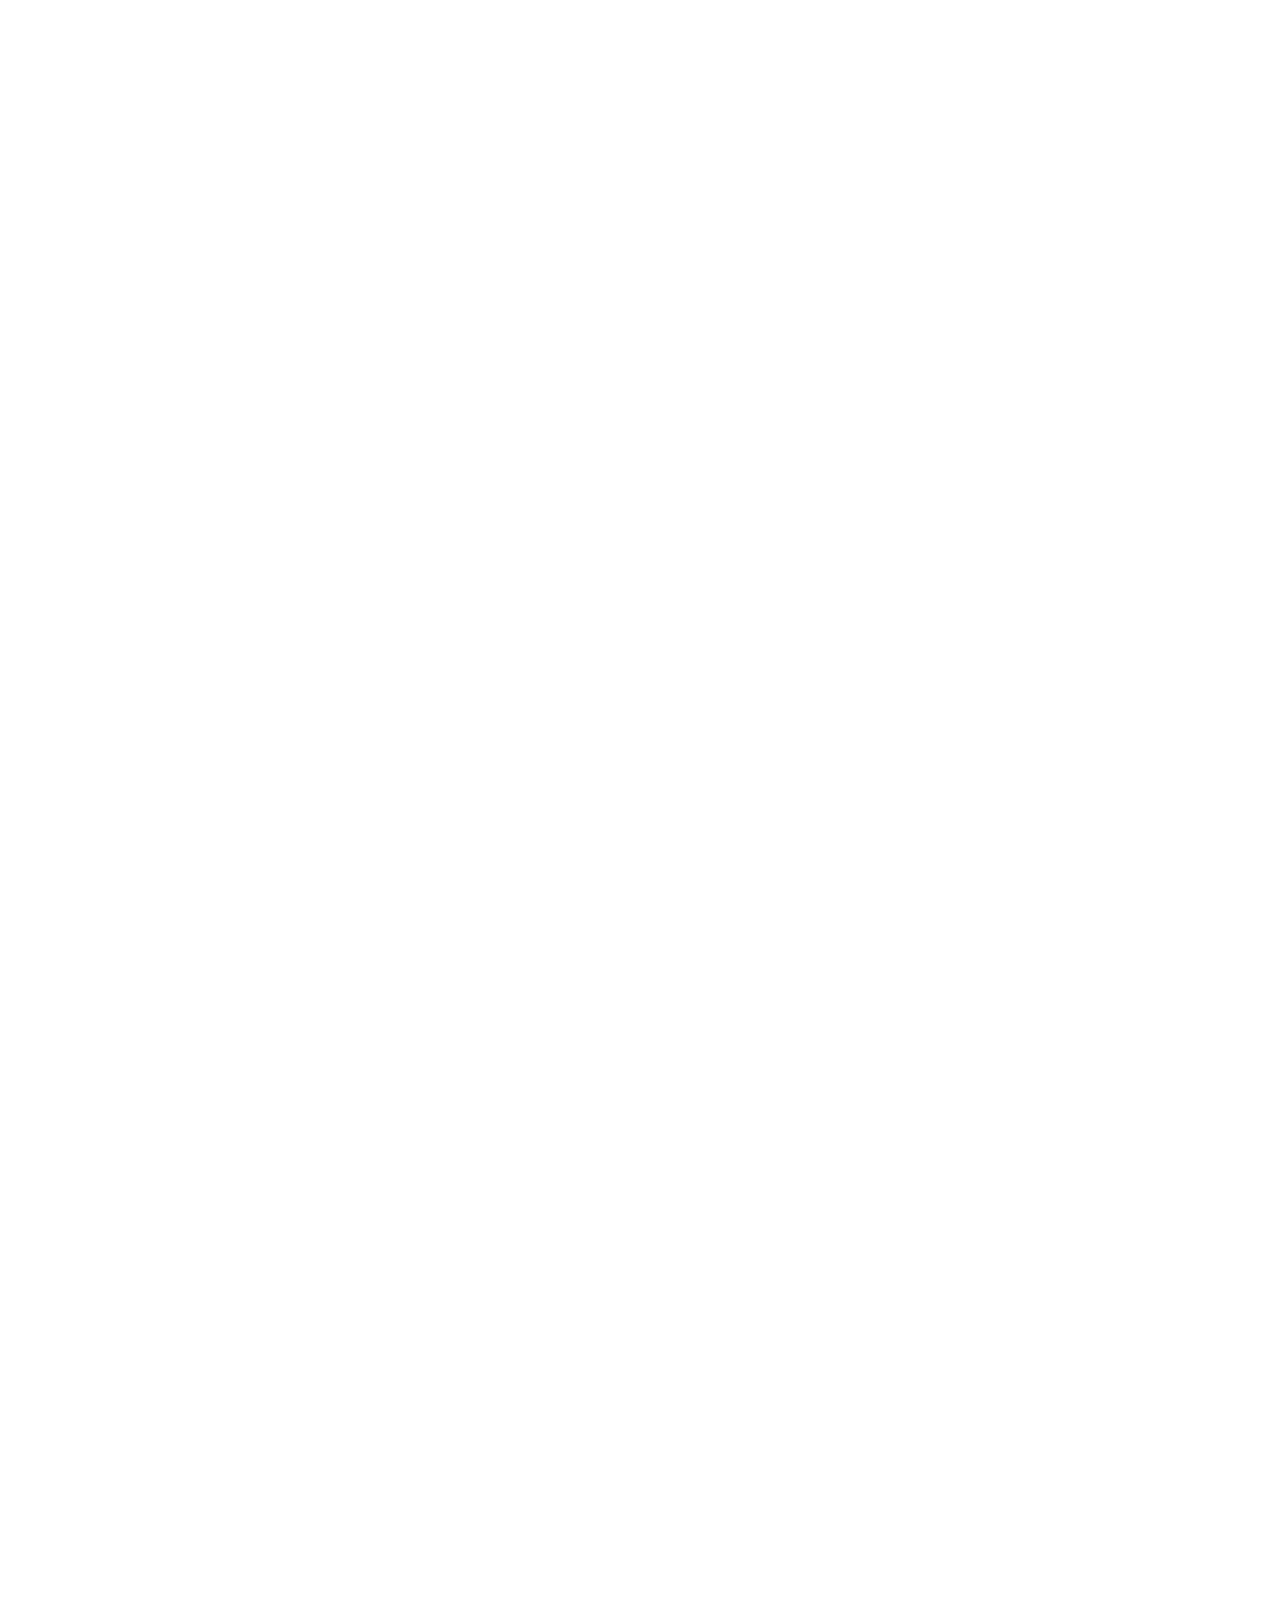
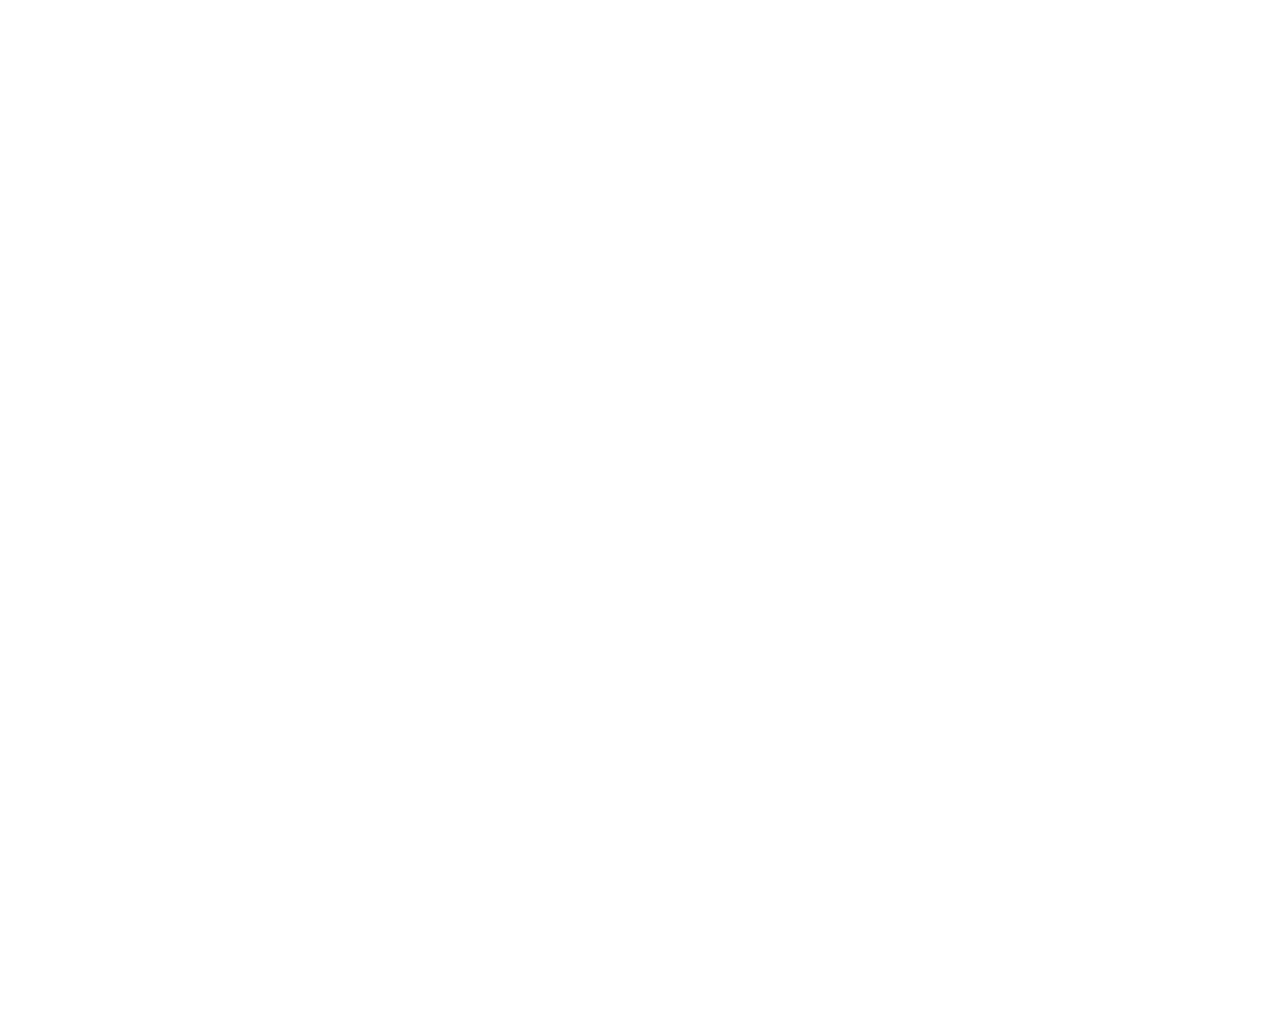
==== commit 47ae6d55: "fixed qty change in cart" ====
--- a/templates/index.html
+++ b/templates/index.html
@@ -5,7 +5,7 @@
 	<meta charset="UTF-8">
 	<meta name="viewport" content="width=device-width, initial-scale=1">
 <!--===============================================================================================-->	
-	<link rel="icon" type="image/png" href=".../static/images/icons/favicon.png"/>
+	<link rel="icon" type="image/png" href="../static/images/icons/favicon.png"/>
 <!--===============================================================================================-->
 	<link rel="stylesheet" type="text/css" href="../static/vendor/bootstrap/css/bootstrap.min.css">
 <!--===============================================================================================-->
@@ -41,7 +41,198 @@
 <body class="animsition">
 	
 	<!-- Header -->
-	{% include "top-banner.html" %}
+	<header class="">
+		<!-- Header desktop -->
+		<div class="container-menu-desktop">
+			<!-- Topbar -->
+			<div class="top-bar">
+				<div class="content-topbar flex-sb-m h-full container">
+					<div class="left-top-bar">
+						Free shipping for standard order over Rs. 1000
+					</div>
+	
+					<div class="right-top-bar flex-w h-full">
+						<a href="#" class="flex-c-m trans-04 p-lr-25 js-signin-modal-trigger" data-signin="login">
+							Sign In
+						</a>
+	
+						<a href="#" class="flex-c-m trans-04 p-lr-25">
+							Help & FAQs
+						</a>
+	
+						<a href="#" class="flex-c-m trans-04 p-lr-25">
+							My Account
+						</a>
+					</div>
+				</div>
+			</div>
+	
+			<div class="wrap-menu-desktop">
+				<nav class="limiter-menu-desktop container">
+					
+					<!-- Logo desktop -->		
+					<a href="/" class="logo">
+						<img src="../static/images/icons/logo-01.png" alt="IMG-LOGO">
+					</a>
+	
+					<!-- Menu desktop -->
+					<div class="menu-desktop">
+						<ul class="main-menu">
+							<li class="active-menu">
+								<a href="/">Home</a>
+							</li>
+	
+							<li class="">
+								<a href="/product-page">Shop</a>
+							</li>
+	
+							<li class=""> 
+								<a href="/cart-page">Cart</a>
+							</li>
+	
+							<li class="">
+								<a href="blog.html">Blog</a>
+							</li>
+	
+							<li class="">
+								<a href="about.html">About</a>
+							</li>
+	
+							<li class="">
+								<a href="contact.html">Contact</a>
+							</li>
+						</ul>
+					</div>	
+	
+					<!-- Icon header -->
+					<div class="wrap-icon-header flex-w flex-r-m">
+						
+	
+						<div class="icon-header-item cl2 hov-cl1 trans-04 p-l-22 p-r-11 icon-header-noti js-show-cart cart-notify" id="cart-icon" data-notify="0">
+							<i class="zmdi zmdi-shopping-cart"></i>
+						</div>
+	
+						<a href="#" class="dis-block icon-header-item cl2 hov-cl1 trans-04 p-l-22 p-r-11 icon-header-noti cart-notify" data-notify="0">
+							<i class="zmdi zmdi-favorite-outline"></i>
+						</a>
+					</div>
+				</nav>
+			</div>	
+		</div>
+	
+		<!-- Header Mobile -->
+		<div class="wrap-header-mobile">
+			<!-- Logo moblie -->		
+			<div class="logo-mobile">
+				<a href="/"><img src="../static/images/icons/logo-01.png" alt="IMG-LOGO"></a>
+			</div>
+	
+			<!-- Icon header -->
+			<div class="wrap-icon-header flex-w flex-r-m m-r-15">
+				<div class="icon-header-item cl2 hov-cl1 trans-04 p-r-11 js-show-modal-search">
+					<i class="zmdi zmdi-search"></i>
+				</div>
+	
+				<div class="icon-header-item cl2 hov-cl1 trans-04 p-r-11 p-l-10 icon-header-noti js-show-cart cart-notify" id="cart-icon" data-notify='0'>
+					<i class="zmdi zmdi-shopping-cart"></i>
+				</div>
+	
+				<a href="#" class="dis-block icon-header-item cl2 hov-cl1 trans-04 p-r-11 p-l-10 icon-header-noti cart-notify" data-notify="0">
+					<i class="zmdi zmdi-favorite-outline"></i>
+				</a>
+			</div>
+	
+			<!-- Button show menu -->
+			<div class="btn-show-menu-mobile hamburger hamburger--squeeze">
+				<span class="hamburger-box">
+					<span class="hamburger-inner"></span>
+				</span>
+			</div>
+		</div>
+	
+	
+		<!-- Menu Mobile -->
+		<div class="menu-mobile">
+			<ul class="topbar-mobile">
+				<li>
+					<div class="left-top-bar">
+						Free shipping for standard order over Rs. 1000
+					</div>
+				</li>
+	
+				<li>
+					<div class="right-top-bar flex-w h-full">
+	
+						<a href="#" class="flex-c-m trans-04 p-lr-10 js-signin-modal-trigger" data-signin="login">
+							Sign In
+						</a>
+	
+						<a href="#" class="flex-c-m p-lr-10 trans-04">
+							Help & FAQs
+						</a>
+	
+						<a href="#" class="flex-c-m p-lr-10 trans-04">
+							My Account
+						</a>
+	
+					</div>
+				</li>
+			</ul>
+	
+			<ul class="main-menu-m">
+				<li>
+					<a href="/">Home</a>
+					<!-- <ul class="sub-menu-m">
+						<li><a href="index.html">Homepage 1</a></li>
+						<li><a href="home-02.html">Homepage 2</a></li>
+						<li><a href="home-03.html">Homepage 3</a></li>
+					</ul> -->
+					<span class="arrow-main-menu-m">
+						<i class="fa fa-angle-right" aria-hidden="true"></i>
+					</span>
+				</li>
+	
+				<li>
+					<a href="/product-page">Shop</a>
+				</li>
+	
+				<li>
+					<a href="/cart-page" class="label1 rs1">Cart</a>
+				</li>
+	
+				<li>
+					<a href="blog.html">Blog</a>
+				</li>
+	
+				<li>
+					<a href="about.html">About</a>
+				</li>
+	
+				<li>
+					<a href="contact.html">Contact</a>
+				</li>
+			</ul>
+		</div>
+	
+		<!-- Modal Search -->
+		<div class="modal-search-header flex-c-m trans-04 js-hide-modal-search">
+			<div class="container-search-header">
+				<button class="flex-c-m btn-hide-modal-search trans-04 js-hide-modal-search">
+					<img src="../static/images/icons/icon-close2.png" alt="CLOSE">
+				</button>
+	
+				<form class="wrap-search-header flex-w p-l-15">
+					<button class="flex-c-m trans-04">
+						<i class="zmdi zmdi-search"></i>
+					</button>
+					<input class="plh3" type="text" name="search" placeholder="Search...">
+				</form>
+			</div>
+		</div>
+	
+	
+	</header>
+	
 
 	<!-- Cart -->
 	<div class="wrap-header-cart js-panel-cart">
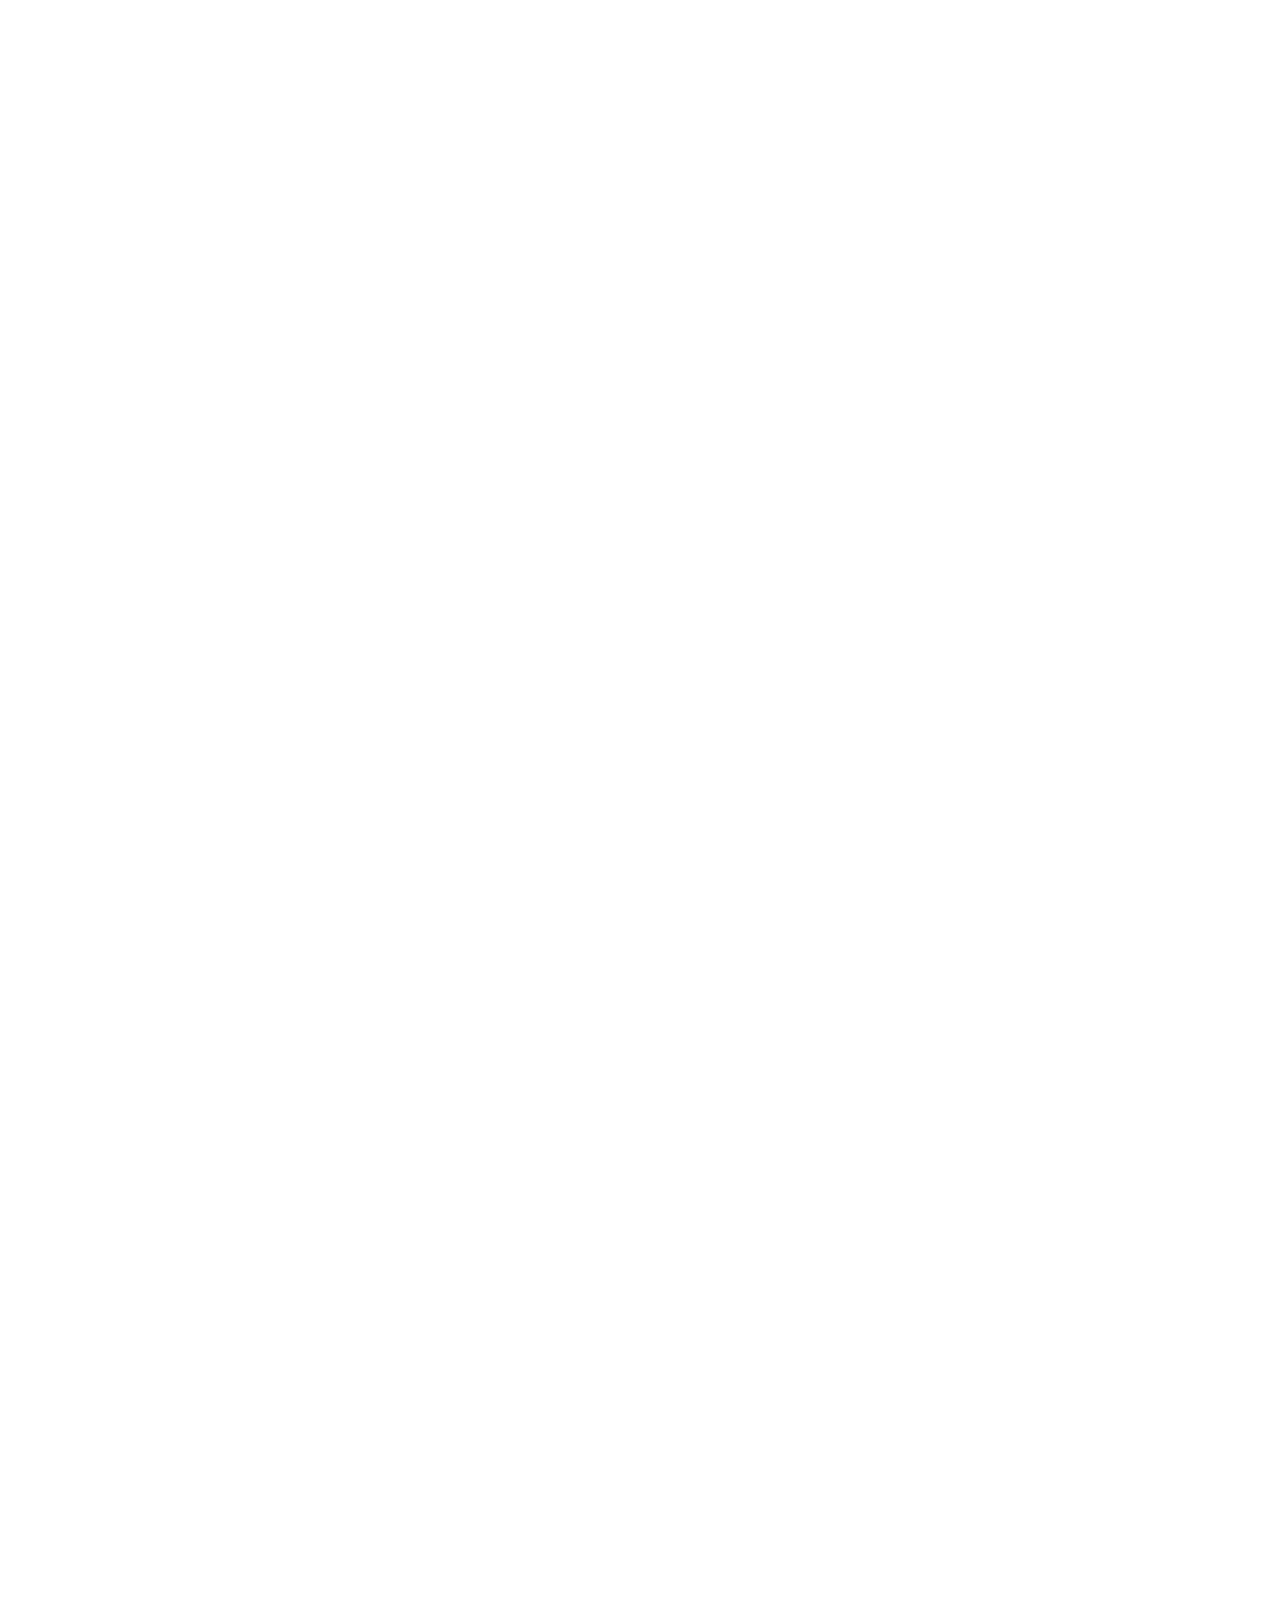
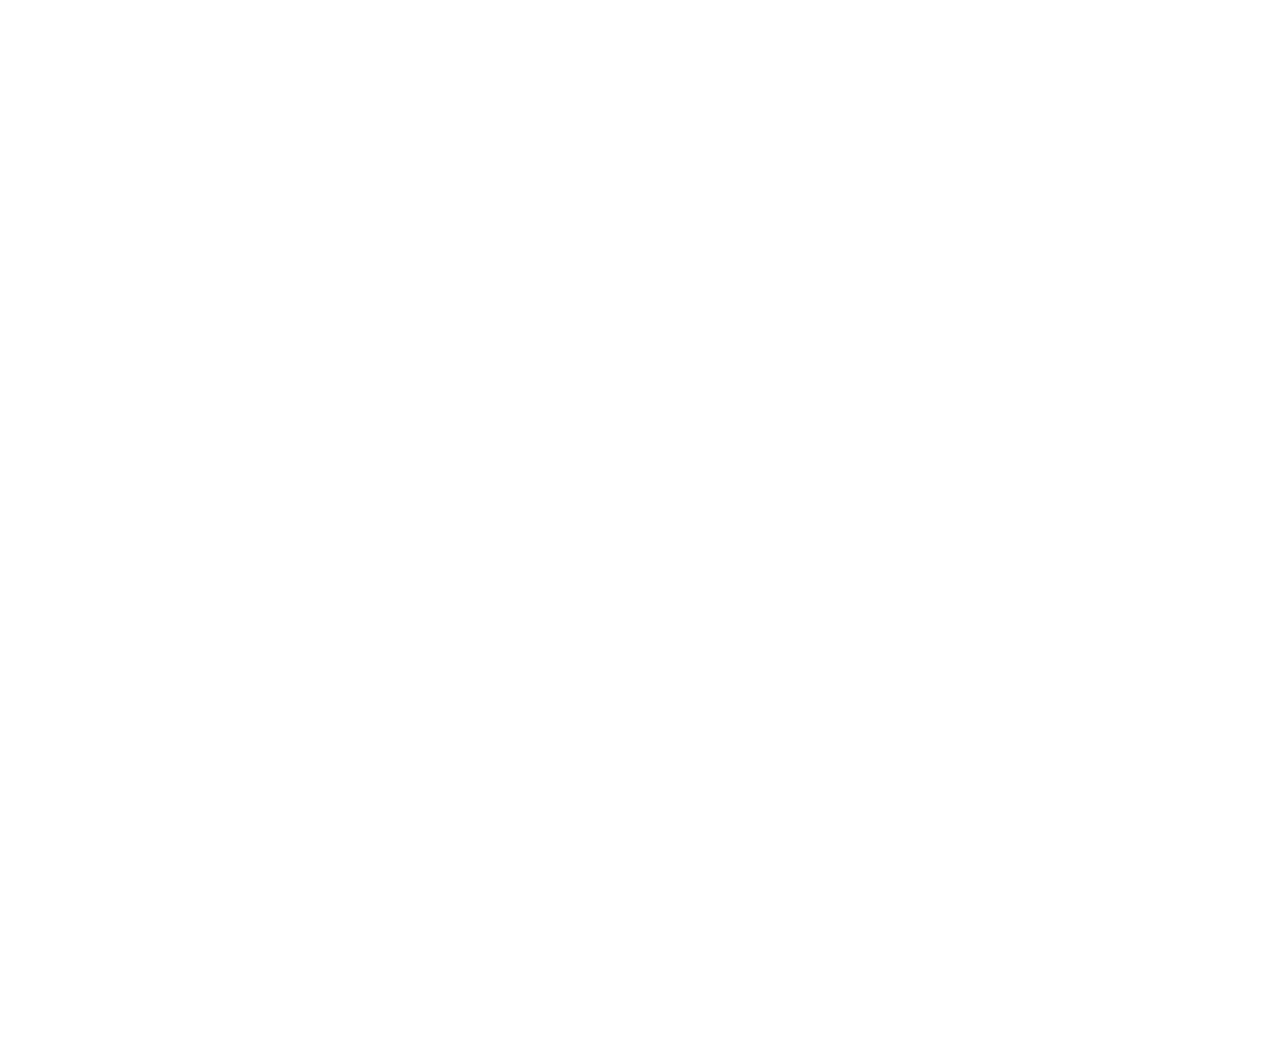
==== commit ecf6b81c: "added changes to signup-model" ====
--- a/templates/index.html
+++ b/templates/index.html
@@ -197,7 +197,7 @@
 				</li>
 	
 				<li>
-					<a href="/cart-page" class="label1 rs1">Cart</a>
+					<a href="/cart-page" >Cart</a>
 				</li>
 	
 				<li>
@@ -1121,88 +1121,9 @@
 -->
 <!-- Modal 1 --> 
 
-
- <!--signup modal -->
- <div class="cd-signin-modal js-signin-modal"> <!-- this is the entire modal form, including the background -->
-	<div class="cd-signin-modal__container"> <!-- this is the container wrapper -->
-		<ul class="cd-signin-modal__switcher js-signin-modal-switcher js-signin-modal-trigger">
-			<li><a href="#0" data-signin="login" data-type="login">Sign in</a></li>
-			<li><a href="#0" data-signin="signup" data-type="signup">New account</a></li>
-		</ul>
-
-		<div class="cd-signin-modal__block js-signin-modal-block" data-type="login"> <!-- log in form -->
-			<form class="cd-signin-modal__form" name="signin-form">
-				<p class="cd-signin-modal__fieldset">
-					<label class="cd-signin-modal__label cd-signin-modal__label--email cd-signin-modal__label--image-replace" for="signin-email">E-mail</label>
-					<input class="cd-signin-modal__input cd-signin-modal__input--full-width cd-signin-modal__input--has-padding cd-signin-modal__input--has-border" name='email' id="signin-email" type="email" placeholder="E-mail" required>
-					<span class="cd-signin-modal__error"> Please enter a valid email address !</span>
-				</p>
-
-				<p class="cd-signin-modal__fieldset">
-					<label class="cd-signin-modal__label cd-signin-modal__label--password cd-signin-modal__label--image-replace" for="signin-password">Password</label>
-					<input class="cd-signin-modal__input cd-signin-modal__input--full-width cd-signin-modal__input--has-padding cd-signin-modal__input--has-border" name="password" id="signin-password" type="text"  placeholder="Password" required>
-					<span class="cd-signin-modal__error">Please enter valid password !</span>
-					<a href="#0" class="cd-signin-modal__hide-password js-hide-password">Hide</a>
-					
-				</p>
-
-				<p class="cd-signin-modal__fieldset">
-					<input class="cd-signin-modal__input cd-signin-modal__input--full-width" type="submit" value="Login">
-				</p>
-			</form>
-			
-			<p class="cd-signin-modal__bottom-message js-signin-modal-trigger"><a href="#0" data-signin="reset">Forgot your password?</a></p>
-		</div> <!-- cd-signin-modal__block -->
-
-		<div class="cd-signin-modal__block js-signin-modal-block" data-type="signup"> <!-- sign up form -->
-			<form class="cd-signin-modal__form">
-				<p class="cd-signin-modal__fieldset">
-					<label class="cd-signin-modal__label cd-signin-modal__label--username cd-signin-modal__label--image-replace" for="signup-username">Username</label>
-					<input class="cd-signin-modal__input cd-signin-modal__input--full-width cd-signin-modal__input--has-padding cd-signin-modal__input--has-border" id="signup-username" type="text" placeholder="Username" required>
-					<span class="cd-signin-modal__error">Error message here!</span>
-				</p>
-
-				<p class="cd-signin-modal__fieldset">
-					<label class="cd-signin-modal__label cd-signin-modal__label--email cd-signin-modal__label--image-replace" for="signup-email">E-mail</label>
-					<input class="cd-signin-modal__input cd-signin-modal__input--full-width cd-signin-modal__input--has-padding cd-signin-modal__input--has-border" id="signup-email" type="email" placeholder="E-mail" required>
-					<span class="cd-signin-modal__error">Error message here!</span>
-				</p>
-
-				<p class="cd-signin-modal__fieldset">
-					<label class="cd-signin-modal__label cd-signin-modal__label--password cd-signin-modal__label--image-replace" for="signup-password">Password</label>
-					<input class="cd-signin-modal__input cd-signin-modal__input--full-width cd-signin-modal__input--has-padding cd-signin-modal__input--has-border" id="signup-password" type="text"  placeholder="Password" required>
-					<a href="#0" class="cd-signin-modal__hide-password js-hide-password">Hide</a>
-					<span class="cd-signin-modal__error">Error message here!</span>
-				</p>
-
-				<p class="cd-signin-modal__fieldset">
-					<input class="cd-signin-modal__input cd-signin-modal__input--full-width cd-signin-modal__input--has-padding" type="submit" value="Create account">
-				</p>
-			</form>
-		</div> <!-- cd-signin-modal__block -->
-
-		<div class="cd-signin-modal__block js-signin-modal-block" data-type="reset"> <!-- reset password form -->
-			<p class="cd-signin-modal__message">Lost your password? Please enter your email address. You will receive a link to create a new password.</p>
-
-			<form class="cd-signin-modal__form">
-				<p class="cd-signin-modal__fieldset">
-					<label class="cd-signin-modal__label cd-signin-modal__label--email cd-signin-modal__label--image-replace" for="reset-email">E-mail</label>
-					<input class="cd-signin-modal__input cd-signin-modal__input--full-width cd-signin-modal__input--has-padding cd-signin-modal__input--has-border" id="reset-email" type="email" placeholder="E-mail">
-					<span class="cd-signin-modal__error">Error message here!</span>
-				</p>
-
-				<p class="cd-signin-modal__fieldset">
-					<input class="cd-signin-modal__input cd-signin-modal__input--full-width cd-signin-modal__input--has-padding" type="submit" value="Reset password">
-				</p>
-			</form>
-
-			<p class="cd-signin-modal__bottom-message js-signin-modal-trigger"><a href="#0" data-signin="login">Back to log-in</a></p>
-		</div> <!-- cd-signin-modal__block -->
-		
-		<a href="#0" class="cd-signin-modal__close js-close"> Close </a>
-	</div> <!-- cd-signin-modal__container -->
-</div> <!-- cd-signin-modal -->
-<!--signup modal-->
+<!--signup modal -->
+{% include "signup-model.html" %}
+<!--signup modal --> 
 <script src="../static/js/product-list.js"></script>
 <script>
 	
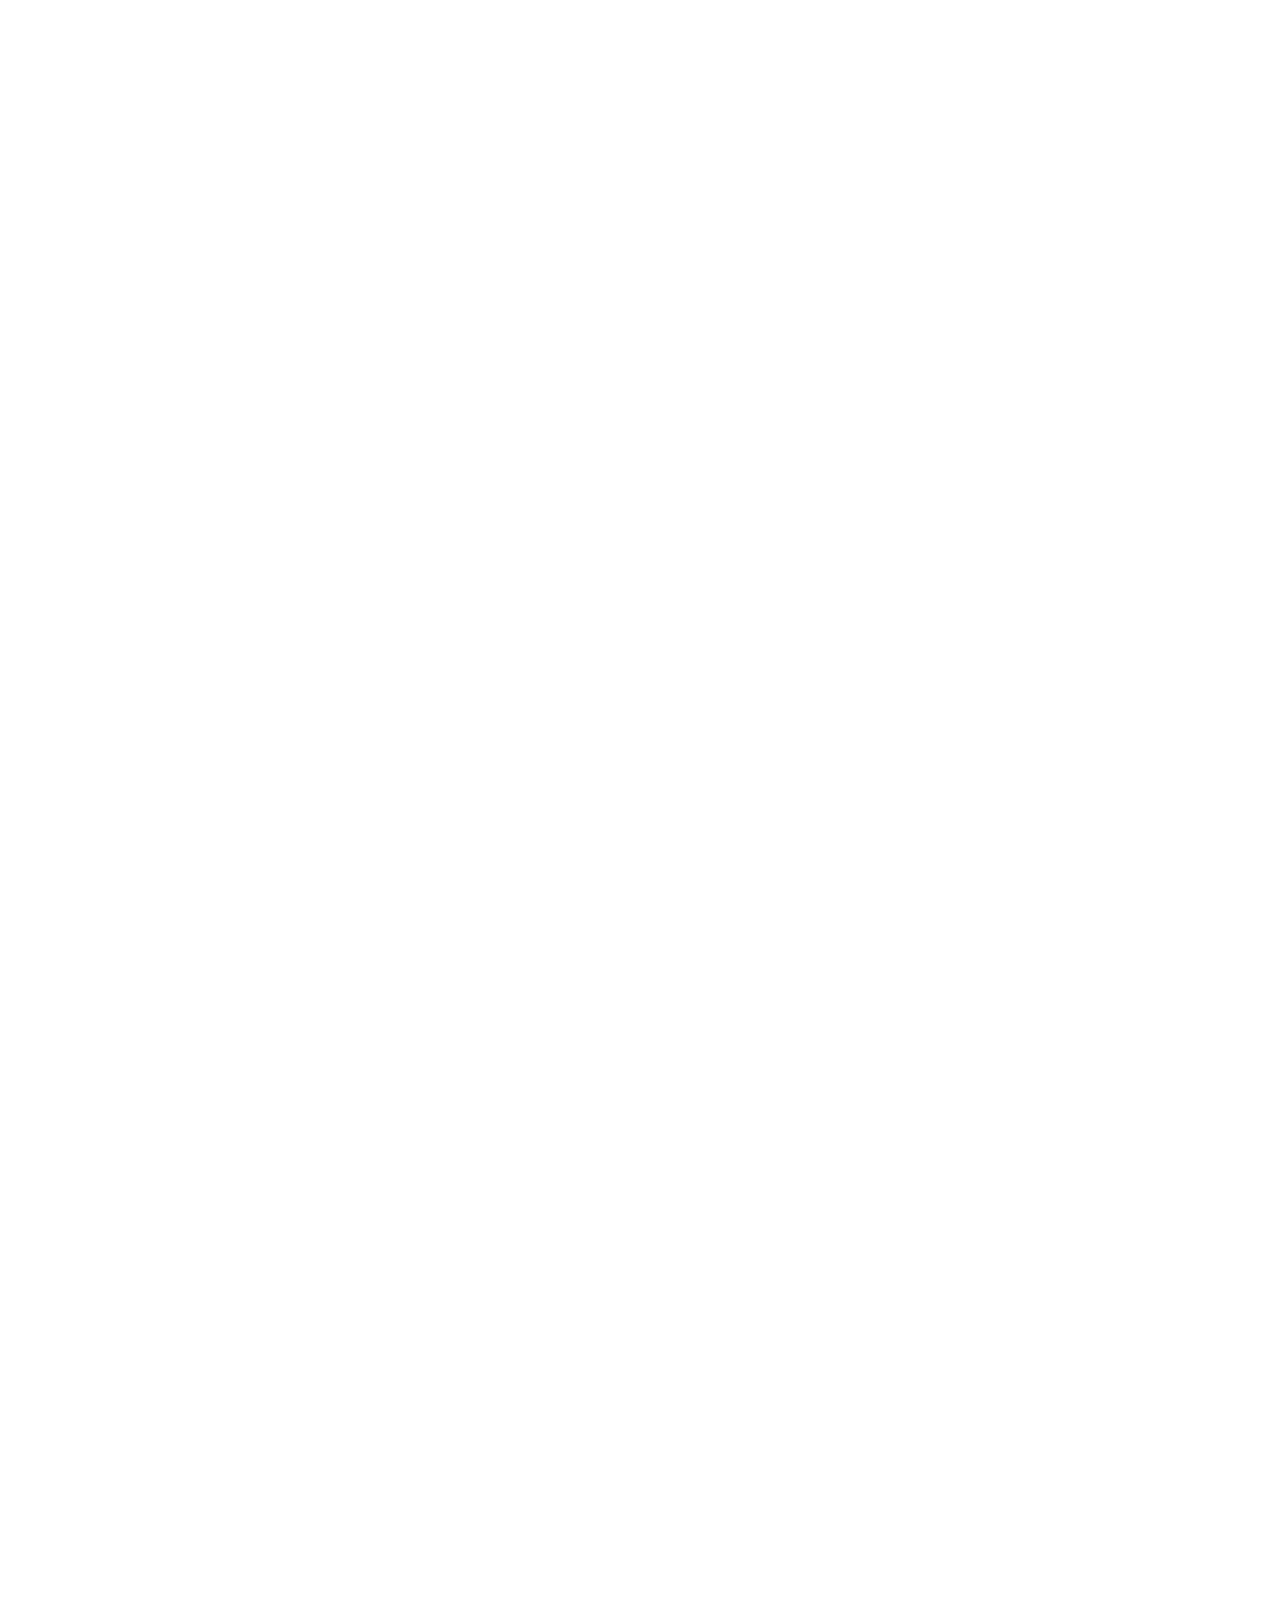
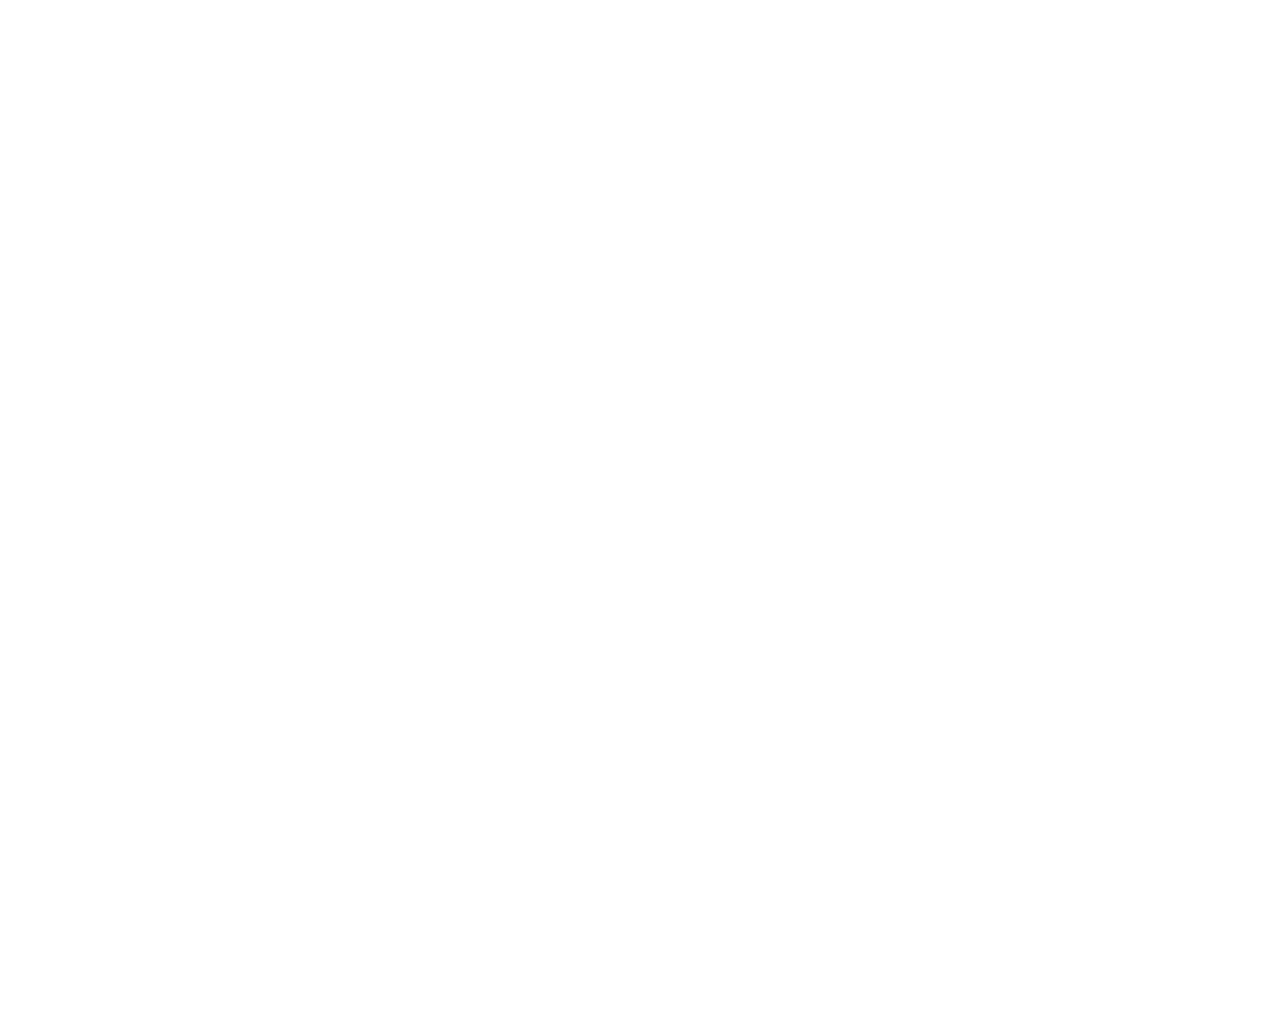
==== commit c91fe5aa: "updated username display, signin-up, icons" ====
--- a/templates/index.html
+++ b/templates/index.html
@@ -5,7 +5,7 @@
 	<meta charset="UTF-8">
 	<meta name="viewport" content="width=device-width, initial-scale=1">
 <!--===============================================================================================-->	
-	<link rel="icon" type="image/png" href="../static/images/icons/favicon.png"/>
+	<link rel="icon" type="image/png" href="../static/images/icons/favicon 1.png"/>
 <!--===============================================================================================-->
 	<link rel="stylesheet" type="text/css" href="../static/vendor/bootstrap/css/bootstrap.min.css">
 <!--===============================================================================================-->
@@ -52,7 +52,7 @@
 					</div>
 	
 					<div class="right-top-bar flex-w h-full">
-						<a href="#" class="flex-c-m trans-04 p-lr-25 js-signin-modal-trigger" data-signin="login">
+						<a href="#" class="flex-c-m trans-04 p-lr-25 js-signin-modal-trigger signin-out" data-signin="login" data-toggle="modal" data-target="">
 							Sign In
 						</a>
 	
@@ -60,7 +60,7 @@
 							Help & FAQs
 						</a>
 	
-						<a href="#" class="flex-c-m trans-04 p-lr-25">
+						<a href="#" class="flex-c-m trans-04 p-lr-25 user-name">
 							My Account
 						</a>
 					</div>
@@ -72,7 +72,7 @@
 					
 					<!-- Logo desktop -->		
 					<a href="/" class="logo">
-						<img src="../static/images/icons/logo-01.png" alt="IMG-LOGO">
+						<img src="../static/images/icons/logo-03.png" alt="IMG-LOGO">
 					</a>
 	
 					<!-- Menu desktop -->
@@ -85,21 +85,21 @@
 							<li class="">
 								<a href="/product-page">Shop</a>
 							</li>
-	
+
+							<li class="">
+								<a href="/yourorders-page" >Your Orders</a>
+							</li>
+
 							<li class=""> 
 								<a href="/cart-page">Cart</a>
 							</li>
 	
 							<li class="">
-								<a href="blog.html">Blog</a>
+								<a href="/aboutus">About</a>
 							</li>
 	
 							<li class="">
-								<a href="about.html">About</a>
-							</li>
-	
-							<li class="">
-								<a href="contact.html">Contact</a>
+								<a href="/contactus">Contact</a>
 							</li>
 						</ul>
 					</div>	
@@ -124,7 +124,7 @@
 		<div class="wrap-header-mobile">
 			<!-- Logo moblie -->		
 			<div class="logo-mobile">
-				<a href="/"><img src="../static/images/icons/logo-01.png" alt="IMG-LOGO"></a>
+				<a href="/"><img src="../static/images/icons/logo-03.png" alt="IMG-LOGO"></a>
 			</div>
 	
 			<!-- Icon header -->
@@ -163,7 +163,7 @@
 				<li>
 					<div class="right-top-bar flex-w h-full">
 	
-						<a href="#" class="flex-c-m trans-04 p-lr-10 js-signin-modal-trigger" data-signin="login">
+						<a href="#" class="flex-c-m trans-04 p-lr-10 js-signin-modal-trigger signin-out" data-signin="login" data-toggle="modal" data-target="">
 							Sign In
 						</a>
 	
@@ -171,7 +171,7 @@
 							Help & FAQs
 						</a>
 	
-						<a href="#" class="flex-c-m p-lr-10 trans-04">
+						<a href="#" class="flex-c-m p-lr-10 trans-04 user-name">
 							My Account
 						</a>
 	
@@ -199,17 +199,17 @@
 				<li>
 					<a href="/cart-page" >Cart</a>
 				</li>
-	
+
 				<li>
-					<a href="blog.html">Blog</a>
+					<a href="/yourorders-page" >Your Orders</a>
 				</li>
-	
+
 				<li>
-					<a href="about.html">About</a>
+					<a href="/aboutus">About</a>
 				</li>
 	
 				<li>
-					<a href="contact.html">Contact</a>
+					<a href="/contactus">Contact</a>
 				</li>
 			</ul>
 		</div>
@@ -333,7 +333,7 @@
 						<div class="flex-col-l-m h-full p-t-100 p-b-30 respon5">
 							<div class="layer-slick1 animated visible-false" data-appear="fadeInDown" data-delay="0">
 								<span class="ltext-101 cl2 respon2">
-									Women Collection 2018
+									Women Collection 2021
 								</span>
 							</div>
 								
@@ -381,7 +381,7 @@
 						<div class="flex-col-l-m h-full p-t-100 p-b-30 respon5">
 							<div class="layer-slick1 animated visible-false" data-appear="rotateInDownLeft" data-delay="0">
 								<span class="ltext-101 cl2 respon2">
-									Men Collection 2018
+									Men Collection 2021
 								</span>
 							</div>
 								
@@ -405,7 +405,7 @@
 
 
 	<!-- Banner -->
-	<div class="sec-banner bg0 p-t-80 p-b-50">
+	<div class="sec-banner bg0 p-t-80 p-b-20">
 		<div class="container">
 			<div class="row">
 				<div class="col-md-6 col-xl-4 p-b-30 m-lr-auto">
@@ -420,7 +420,7 @@
 								</span>
 
 								<span class="block1-info stext-102 trans-04">
-									Spring 2018
+									Spring 2021
 								</span>
 							</div>
 
@@ -445,7 +445,7 @@
 								</span>
 
 								<span class="block1-info stext-102 trans-04">
-									Spring 2018
+									Spring 2021
 								</span>
 							</div>
 
@@ -486,7 +486,9 @@
 		</div>
 	</div>
 
-
+<!-- <div>
+	<img class="img-fluid p-b-20" src="../static/images/Tiruppur draw 2.png" style="margin-right: auto; margin-left: auto; display: block;" alt="IMG-BANNER">
+</div> -->
 	<!-- Product -->
 	<section class="bg0 p-t-23 p-b-140">
 		<div class="container">
@@ -739,8 +741,8 @@
 			</div>
 
 			<div class="row isotope-grid" id='ProductPage'>
-
-				 <div class="col-sm-6 col-md-4 col-lg-3 p-b-35 isotope-item women">
+				This is a product overview pane.
+				 <!-- <div class="col-sm-6 col-md-4 col-lg-3 p-b-35 isotope-item women">
 					
 					<div class="block2">
 						<div class="block2-pic hov-img0">
@@ -770,7 +772,7 @@
 							</div>
 						</div>
 					</div>
-				</div> 
+				</div>  -->
 				<!-- 
 				<div class="col-sm-6 col-md-4 col-lg-3 p-b-35 isotope-item women">
 					
@@ -1144,7 +1146,7 @@
 			<!-- Block2 -->
 			<div class="block2">
 				<div class="block2-pic hov-img0">
-					<img src="../static/images/${products[i].tag}.jpg" alt="IMG-PRODUCT">
+					<img src="../static/images/${products[i].id}.jpg" alt="IMG-PRODUCT">
 
 					<a href="#" class="block2-btn flex-c-m stext-103 cl2 size-102 bg0 bor2 hov-btn1 p-lr-15 trans-04 js-show-modal${i+1}">
 						Quick View
@@ -1196,29 +1198,29 @@
 							<div class="wrap-slick3-arrows flex-sb-m flex-w"></div>
 
 							<div class="slick3 gallery-lb">
-								<div class="item-slick3" data-thumb="../static/images/${products[i].tag}.jpg">
+								<div class="item-slick3" data-thumb="../static/images/${products[i].id}.jpg">
 									<div class="wrap-pic-w pos-relative">
-										<img src="../static/images/${products[i].tag}.jpg" alt="IMG-PRODUCT">
-
-										<a class="flex-c-m size-108 how-pos1 bor0 fs-16 cl10 bg0 hov-btn3 trans-04" href="../static/images/${products[i].tag}.jpg">
+										<img src="../static/images/${products[i].id}.jpg" alt="IMG-PRODUCT">
+
+										<a class="flex-c-m size-108 how-pos1 bor0 fs-16 cl10 bg0 hov-btn3 trans-04" href="../static/images/${products[i].id}.jpg">
 											<i class="fa fa-expand"></i>
 										</a>
 									</div>
 								</div>
 
-								<div class="item-slick3" data-thumb="../static/images/${products[i].tag}.jpg">
+								<div class="item-slick3" data-thumb="../static/images/${products[i].id}.jpg">
 									<div class="wrap-pic-w pos-relative">
-										<img src="../static/images/${products[i].tag}.jpg" alt="IMG-PRODUCT">
-
-										<a class="flex-c-m size-108 how-pos1 bor0 fs-16 cl10 bg0 hov-btn3 trans-04" href="../static/images/${products[i].tag}.jpg">
+										<img src="../static/images/${products[i].id}.jpg" alt="IMG-PRODUCT">
+
+										<a class="flex-c-m size-108 how-pos1 bor0 fs-16 cl10 bg0 hov-btn3 trans-04" href="../static/images/${products[i].id}.jpg">
 											<i class="fa fa-expand"></i>
 										</a>
 									</div>
 								</div>
 
-								<div class="item-slick3" data-thumb="../static/images/${products[i].tag}.jpg">
+								<div class="item-slick3" data-thumb="../static/images/${products[i].id}.jpg">
 									<div class="wrap-pic-w pos-relative">
-										<img src="../static/images/${products[i].tag}.jpg" alt="IMG-PRODUCT">
+										<img src="../static/images/${products[i].id}.jpg" alt="IMG-PRODUCT">
 
 										<a class="flex-c-m size-108 how-pos1 bor0 fs-16 cl10 bg0 hov-btn3 trans-04" href="../static/images/${products[i].tag}.jpg">
 											<i class="fa fa-expand"></i>
@@ -1270,8 +1272,10 @@
 									Color
 								</div>
 
-								<div class="size-204 respon6-next">
-								${products[i].colour}
+								<div class="size-204 respon6-next bor8 bg0" style="padding:8px;">
+									<span style="font-size:15px; padding-left:12px;">
+								 ${products[i].colour}
+									</span>
 
 								</div>
 							</div>
--- a/static/css/main.css
+++ b/static/css/main.css
@@ -1995,9 +1995,19 @@
   font-weight: lighter;
 }
 
+.table-shopping-orders .prd-name{
+  font-family: Poppins-Bold;
+  color: #555;
+  font-weight: lighter;
+}
+
 .table-shopping-cart .prd-prop{
 font-size: 12px;
 }
+
+.table-shopping-orders .prd-prop{
+  font-size: 12px;
+  }
 
 
 
@@ -2022,7 +2032,19 @@
   border-right: 1px solid #e6e6e6;
 }
 
+.wrap-table-shopping-orders {
+  overflow: hidden;
+  border-left: 1px solid #e6e6e6;
+  border-right: 1px solid #e6e6e6;
+}
+
 .table-shopping-cart {
+  border-collapse: collapse;
+  width: 100%;
+  min-width: 410px;
+}
+
+.table-shopping-orders {
   border-collapse: collapse;
   width: 100%;
   min-width: 410px;
@@ -2033,9 +2055,19 @@
   border-bottom: 1px solid #e6e6e6;
 }
 
+.table-shopping-orders tr {
+  border-top: 1px solid #e6e6e6;
+  border-bottom: 1px solid #e6e6e6;
+}
+
 
 
 .table-shopping-cart .column-1 {
+  width: 133px; 
+  padding-left: 50px;
+}
+
+.table-shopping-orders .column-1 {
   width: 133px; 
   padding-left: 50px;
 }
@@ -2046,17 +2078,40 @@
   font-size: 15px;
 }
 
+.table-shopping-orders .column-2 {
+  width:35%;
+  width: 220px;
+  font-size: 15px;
+}
+
 .table-shopping-cart .column-3 {
   width: 120px;
   font-size: 16px;
 }
 
+.table-shopping-orders .column-3 {
+  width: 120px;
+  font-size: 16px;
+}
+
 .table-shopping-cart .column-4 {
   width: 145px;
   text-align: right;
 }
 
+.table-shopping-orders .column-4 {
+  width: 145px;
+  text-align: center;
+}
+
 .table-shopping-cart .column-5 {
+  width: 172px;
+  padding-right: 50px;
+  text-align: right;
+  font-size: 16px;
+}
+
+.table-shopping-orders .column-5 {
   width: 172px;
   padding-right: 50px;
   text-align: right;
@@ -2073,11 +2128,23 @@
   height: 185px;
 }
 
+.table-shopping-orders .table_row {
+  height: 185px;
+}
+
 .table-shopping-cart .table_row td {
   padding-bottom: 20px;
 }
 
+.table-shopping-orders .table_row td {
+  padding-bottom: 20px;
+}
+
 .table-shopping-cart .table_row td.column-1 {
+  padding-bottom: 30px;
+}
+
+.table-shopping-orders .table_row td.column-1 {
   padding-bottom: 30px;
 }
 
@@ -2091,12 +2158,28 @@
   padding-bottom: 15px;
 }
 
+.table-shopping-orders .table_head th {
+  font-family: Poppins-Bold;
+  font-size: 13px;
+  color: #555;
+  text-transform: uppercase;
+  line-height: 1.6;
+  padding-top: 15px;
+  padding-bottom: 15px;
+}
+
 .table-shopping-cart td {
   font-family: Poppins-Regular;
   color: #555;
   line-height: 1.6;
 }
 
+.table-shopping-orders td {
+  font-family: Poppins-Regular;
+  color: #555;
+  line-height: 1.6;
+}
+
 /* @media only screen and (min-device-width: 800px) {
   .column-4m, .column-5m, .column-6m{
     display: none;
@@ -2117,6 +2200,10 @@
 
 
   .wrap-table-shopping-cart{
+    width:100%;
+  }
+
+  .wrap-table-shopping-orders{
     width:100%;
   }
 
@@ -2126,10 +2213,19 @@
     min-width: 100%;
   }
 
+  .table-shopping-orders{
+    display: block;
+    width: 100%;
+    min-width: 100%;
+  }
+
   .table-shopping-cart td{
     display: inline-block;
   }
 
+  .table-shopping-orders td{
+    display: inline-block;
+  }
    .table-shopping-cart td.column-1 {
     width: 37.5%;
     padding-left: 4.68%;  
@@ -2139,6 +2235,15 @@
     margin-right: 0%;
   }
 
+  .table-shopping-orders td.column-1 {
+    width: 37.5%;
+    padding-left: 4.68%;  
+    padding-top: 5.6%;
+    padding-right: 0px;
+    padding-bottom: 12px;
+    margin-right: 0%;
+  }
+
   .table-shopping-cart td.column-2{ 
     width: 37.5%;
     font-size: 13px;
@@ -2147,13 +2252,34 @@
     hyphens: auto;
     text-align:left;
   }
+
+  .table-shopping-orders td.column-2{ 
+    width: 37.5%;
+    font-size: 13px;
+    overflow-wrap: break-word;
+    word-wrap: break-word;
+    hyphens: auto;
+    text-align:left;
+  }
+
   .table-shopping-cart td.column-3{
     width: 25%;
     padding-left: 3px;
     text-align: center;
   }
 
+  .table-shopping-orders td.column-3{
+    width: 25%;
+    padding-left: 3px;
+    text-align: center;
+  }
+
   .table-shopping-cart td.column-4{
+    width: 37.5%;
+    padding-left: 4.68%;
+  }
+
+  .table-shopping-orders td.column-4{
     width: 37.5%;
     padding-left: 4.68%;
   }
@@ -2166,12 +2292,26 @@
     
   }
 
+  .table-shopping-orders td.column-5{
+    width: 37.5%;
+    padding-left: 2px;
+    padding-right: 0%;
+    text-align: center;
+    
+  }
+
   .table-shopping-cart td.column-6{
     width:25%;
     padding-right: 2px;
     
   } 
 
+  .table-shopping-orders td.column-6{
+    width:25%;
+    padding-right: 2px;
+    
+  }
+
   /* .del{
     position: relative;
     top:70px;
@@ -2203,6 +2343,9 @@
   display: inline-block;
 }
 
+.table-shopping-orders td{
+  display: inline-block;
+}
  
 
 }
--- a/static/css/signup-style.css
+++ b/static/css/signup-style.css
@@ -45,6 +45,24 @@
             transform: scale(1);
   }
 }
+
+
+.icon-loading{
+  position: absolute;
+  padding: 3.5%;
+  color:#FFF;
+  visibility: hidden;
+}
+
+
+.signout-modal{
+  font-family: poppins-regular;
+  font-size: 13px;
+  padding-top: 10%;
+  z-index: 9000; 
+  background: rgba(29, 29, 29, 0.9);
+}
+
 
 
 /* -------------------------------- 
@@ -75,6 +93,15 @@
 
 }
 
+#resend-mail{
+  display:block;
+  text-align: center; 
+  width:100%;
+  padding-top: 2%;
+  padding-bottom: 5%;
+  font-size: 15px;
+}
+
 .cd-signin-modal.cd-signin-modal--is-visible {
   visibility: visible;
   opacity: 1;
@@ -198,6 +225,11 @@
   background-image: url("../images/icons/cd-icon-email.svg");
 }
 
+.cd-signin-modal__label.cd-signin-modal__label--mob {
+  background-image: url("../images/icons/smartphone-call.png");
+  opacity: 0.2;
+}
+
 .cd-signin-modal__label.cd-signin-modal__label--password {
   background-image: url("../images/icons/cd-icon-password.svg");
 }
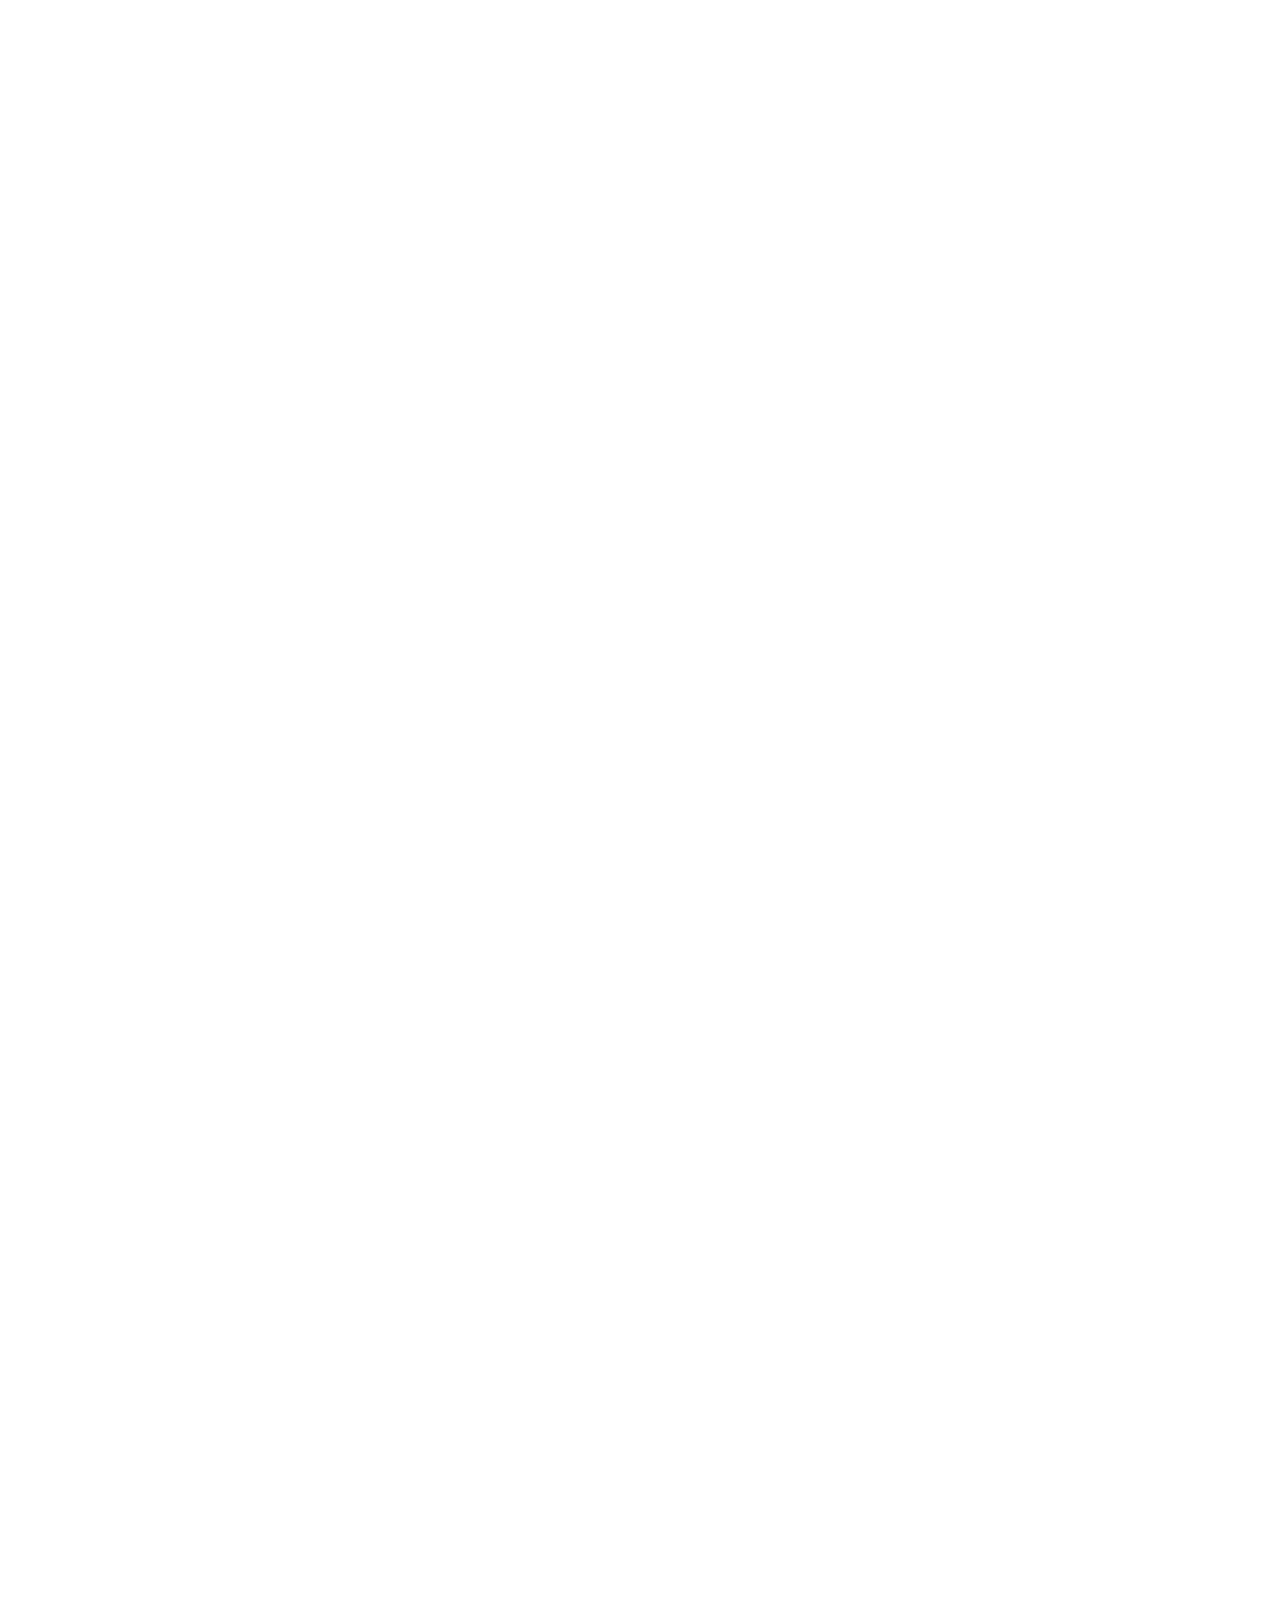
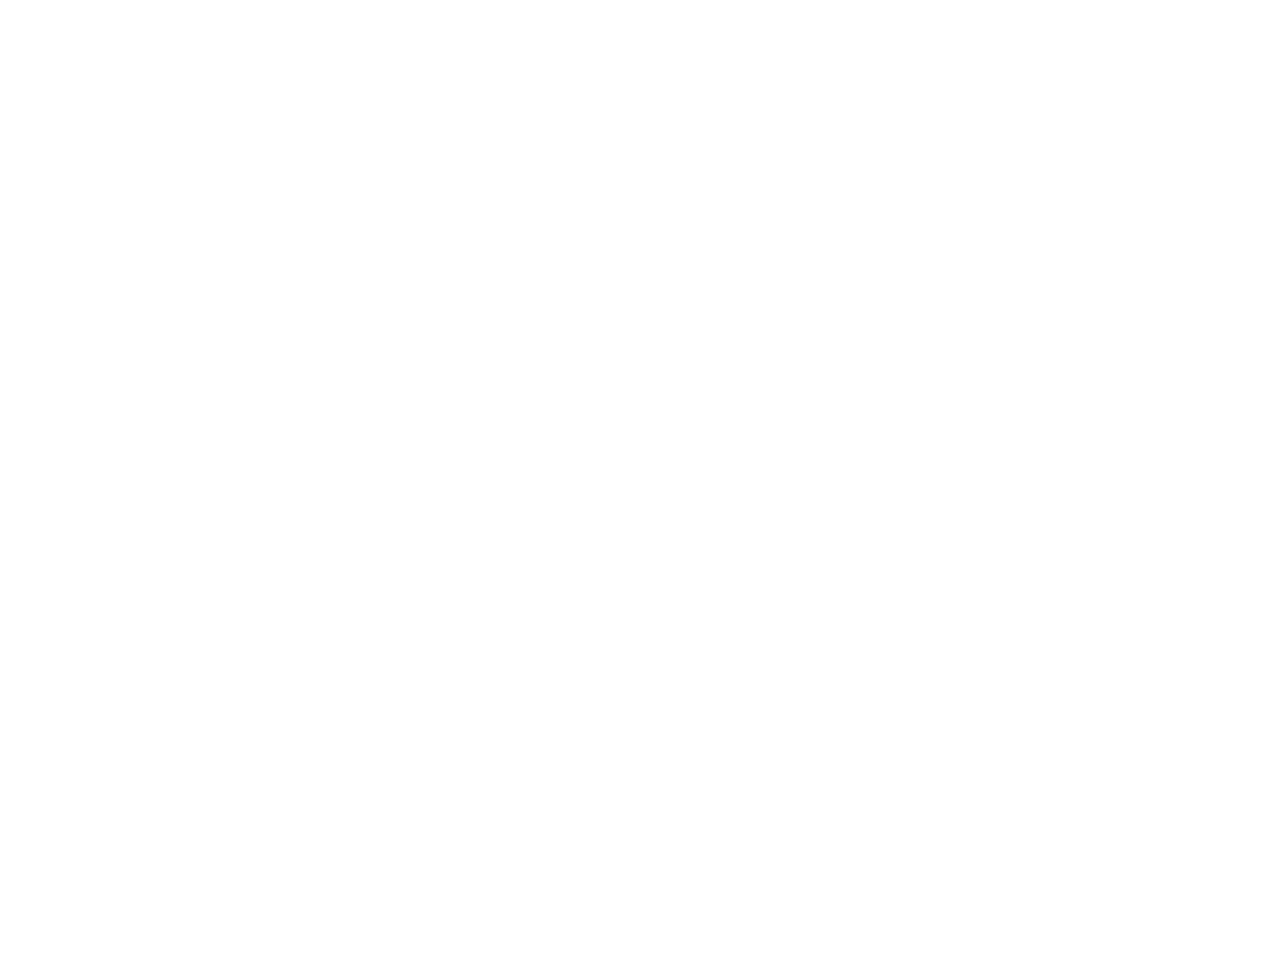
==== commit 769f4684: "updated icons and modal content" ====
--- a/templates/index.html
+++ b/templates/index.html
@@ -893,7 +893,7 @@
 					</h4>
 
 					<p class="stext-107 cl7 size-201">
-						Any questions? Let us know in store at 8th floor, 379 Hudson St, New York, NY 10018 or call us on (+1) 96 716 6879
+						Any questions? Let us know in store at 3rd floor, 3/22 First St, Tiruppur, IN 641607 or call us on +91 0421 422 8089
 					</p>
 
 					<div class="p-t-27">
@@ -932,7 +932,7 @@
 			</div>
 
 			<div class="p-t-40">
-				<div class="flex-c-m flex-w p-b-18">
+				<!-- <div class="flex-c-m flex-w p-b-18">
 					<a href="#" class="m-all-1">
 						<img src="../static/images/icons/icon-pay-01.png" alt="ICON-PAY">
 					</a>
@@ -952,11 +952,11 @@
 					<a href="#" class="m-all-1">
 						<img src="../static/images/icons/icon-pay-05.png" alt="ICON-PAY">
 					</a>
-				</div>
+				</div> -->
 
 				<p class="stext-107 cl6 txt-center">
 					<!-- Link back to Colorlib can't be removed. Template is licensed under CC BY 3.0. -->
-Copyright &copy;<script>document.write(new Date().getFullYear());</script> All rights reserved  |  Hang 
+					Copyright &copy;<script>document.write(new Date().getFullYear());</script> All rights reserved | <i class="fa fa-heart-o" aria-hidden="true"></i> by <a href="/">hang outfits</a> 
 				</p>
 			</div>
 		</div>
--- a/static/css/main.css
+++ b/static/css/main.css
@@ -490,6 +490,47 @@
   cursor: pointer;
 }
 
+/* .order-sts{
+  border-left: 3.5px solid #555;
+	height: 500px;
+	margin-left: 24%;
+	margin-top: -7.5px;
+  margin-bottom: -7px;
+	height: 30px;
+} */
+
+ul li:first-child .icon-sts::before {
+  color: #6774d5;
+}
+
+ul li .icon-sts::after {
+  content: '';
+  display: block;
+  border-left: 3.5px solid #555;
+	height: 500px;
+	margin-left: 30%;
+	margin-top: -4.5px;
+  margin-bottom: -7px;
+	height: 30px;
+}
+
+ul li:nth-child(1) .icon-sts::after {
+  content: '';
+  display: block;
+  border-left: 3.5px solid #6774d5;
+	height: 500px;
+	margin-left: 30%;
+	margin-top: -4.5px;
+  margin-bottom: -7px;
+	height: 30px;
+}
+ul li:nth-child(2) .icon-sts::before {
+  color: #6774d5;
+}
+
+ul li:last-child .icon-sts::after{
+ content: none;
+}
 
 /*---------------------------------------------*/
 .icon-header-noti::after {
@@ -1642,6 +1683,99 @@
 
 
 
+/* Cancel order pop-up */
+.myModalcancel {
+  display: block; /* Hidden by default */
+  position: fixed; /* Stay in place */
+  z-index: 9000; /* Sit on top */
+  padding-top: 4%; /* Location of the box */
+  left: 0;
+  top: 0;
+  width: 100%; /* Full width */
+  height: 100%; /* Full height */
+  overflow: auto; /* Enable scroll if needed */
+  background-color: rgb(34, 34, 34); /* Fallback color */
+  background-color: rgba(29, 29, 29, 0.9); /* Black w/ opacity */
+  opacity: 0;
+  visibility: hidden;
+  -webkit-transition: all 0.4s;
+  -o-transition: all 0.4s;
+  -moz-transition: all 0.4s;
+  transition: all 0.4s;
+}
+.myModalcancel.cancel-modal-show{
+  visibility: visible;
+  opacity: 1;
+}
+
+/* Modal Content */
+.cancel-modal-content {
+  background-color: #fefefe;
+  margin: auto;
+  padding: 20px;
+  border-radius: 8px;
+  width: 35%;
+  margin-top: 18%;
+  font-family: Poppins-Regular;
+  color: #555555;
+  font-size: 16px;
+  line-height: 1.666667;
+  text-align: center;
+  padding-top: 3%;
+  /* -webkit-transform: translateY(-30px);
+      -ms-transform: translateY(-30px);
+          transform: translateY(-30px);
+  -webkit-transition: -webkit-transform 0.3s;
+  transition: -webkit-transform 0.3s;
+  transition: transform 0.3s;
+  transition: transform 0.3s, -webkit-transform 0.3s; */
+}
+
+.cancel-modalfooter {
+  margin-top: 0px;
+  padding-top: 6%;
+}
+
+.cancel-swal-button {
+  background-color: #717fe0;
+  font-family: Poppins-Regular;
+  font-size: 16px;
+  color: white;
+  text-transform: uppercase;
+  font-weight: unset;
+  border-radius: 4px;
+  padding: 10px 24px;
+}
+
+.cancel-swal-button:focus {
+  outline: none;
+  box-shadow: none;
+}
+
+.cancel-swal-button:hover {
+  background-color: #333;
+}
+
+.cancel-swal-button:active {
+  background-color: #333;
+}
+
+/* The Close Button */
+/* .cancelclose {
+  color: #aaaaaa;
+  float: right;
+  font-size: 28px;
+  font-weight: bold;
+  padding-left: 95%;
+  padding-top: -2%;
+}
+
+.cancelclose:hover,
+.cancelclose:focus {
+  color: #000;
+  text-decoration: none;
+  cursor: pointer;
+} */
 /*//////////////////////////////////////////////////////////////////
 [ RS sweet alert ]*/
 .swal-overlay {overflow-y: auto;}
@@ -1982,6 +2116,11 @@
 width: 60px;
 }
 
+/* .column-8{
+  padding-right:20px;
+  width: 60px;
+  } */
+
 .del{
 
  display: flex;
@@ -2117,6 +2256,36 @@
   text-align: right;
   font-size: 16px;
 }
+
+.table-shopping-orders .column-6 {
+  width: 220px;
+  font-size: 15px;
+}
+
+.table-shopping-orders .column-7 {
+  width: 145px;
+  text-align: center;
+  font-size: 15px;
+  padding-left: -1px;
+}
+
+/* table shopping orders status*/
+
+
+/* .table-shopping-orders .column-8 {
+  width: 165px;
+  text-align: center;
+}
+
+.table-shopping-orders .column-9 {
+  width: 165px;
+  text-align: center;
+} */
+
+/* table shopping orders style*/
+
+
+
 /* .table-shopping-cart .column-6 {
   width: 300px;
   padding-right: 50px;
@@ -2194,10 +2363,24 @@
     display: none;
   } 
 
+  #hide-mobile{
+    display: none;
+  } 
+  .cancel-modal {
+    padding-top: 25%;
+  }
   /* .table-head, .column-6, .column-5, .column-4{
     display: none;
   } */
-
+  .order-sts{
+    border-left: 3.5px solid #555;
+    height: 500px;
+    margin-left: 16%;
+    margin-top: -7.5px;
+    margin-bottom: -7px;
+    height: 30px;
+    width: 37.5%;
+  }
 
   .wrap-table-shopping-cart{
     width:100%;
@@ -2272,6 +2455,7 @@
     width: 25%;
     padding-left: 3px;
     text-align: center;
+    
   }
 
   .table-shopping-cart td.column-4{
@@ -2281,7 +2465,8 @@
 
   .table-shopping-orders td.column-4{
     width: 37.5%;
-    padding-left: 4.68%;
+    padding-left: 3.68%;
+    padding-right: 12.50%;
   }
 
   .table-shopping-cart td.column-5{
@@ -2295,22 +2480,46 @@
   .table-shopping-orders td.column-5{
     width: 37.5%;
     padding-left: 2px;
-    padding-right: 0%;
+    padding-right: 20%;
     text-align: center;
     
+  }
+
+  .table-shopping-orders td.column-6{ 
+    width: 57.5%;
+    font-size: 13px;
+    overflow-wrap: break-word;
+    word-wrap: break-word;
+    hyphens: auto;
+    text-align:left;
+    padding-left: 4.68%;
   }
 
   .table-shopping-cart td.column-6{
     width:25%;
     padding-right: 2px;
-    
   } 
 
-  .table-shopping-orders td.column-6{
-    width:25%;
+  .table-shopping-orders td.column-7{
+    width: 37.5%;
+    padding-left: 4.68%;
+    padding-right: 2.5%;
+    text-align: right;
+  }
+
+  /* .table-shopping-orders td.column-8{
+    width:35%;
     padding-right: 2px;
-    
-  }
+    font-size: 9px;
+    padding-left: 4.68%;
+  }
+
+  .table-shopping-orders td.column-9{
+    width:35%;
+    padding-right: 2px;
+    font-size: 9px;
+    padding-left: 4.68%;
+  } */
 
   /* .del{
     position: relative;
@@ -3340,7 +3549,7 @@
   width: 100%;
 }
 
-.how-itemcart1::after {
+/* .how-itemcart1::after {
   content: '\e870';
   font-family: Linearicons-Free;
   font-size: 16px;
@@ -3356,14 +3565,14 @@
   height: 100%;
   top: 0;
   left: 0;
-  background-color: rgba(0,0,0,0.5);
+   background-color: rgba(0,0,0,0.5);
   color: #fff;
   transition: all 0.3s;
   -webkit-transition: all 0.3s;
   -o-transition: all 0.3s;
   -moz-transition: all 0.3s;
   opacity: 0;
-}
+} */
 
 .how-itemcart1:hover:after {
   opacity: 1;
--- a/static/css/signup-style.css
+++ b/static/css/signup-style.css
@@ -89,8 +89,6 @@
   -o-transition: all 0.4s;
   -moz-transition: all 0.4s;
   transition: all 0.4s;
-
-
 }
 
 #resend-mail{
